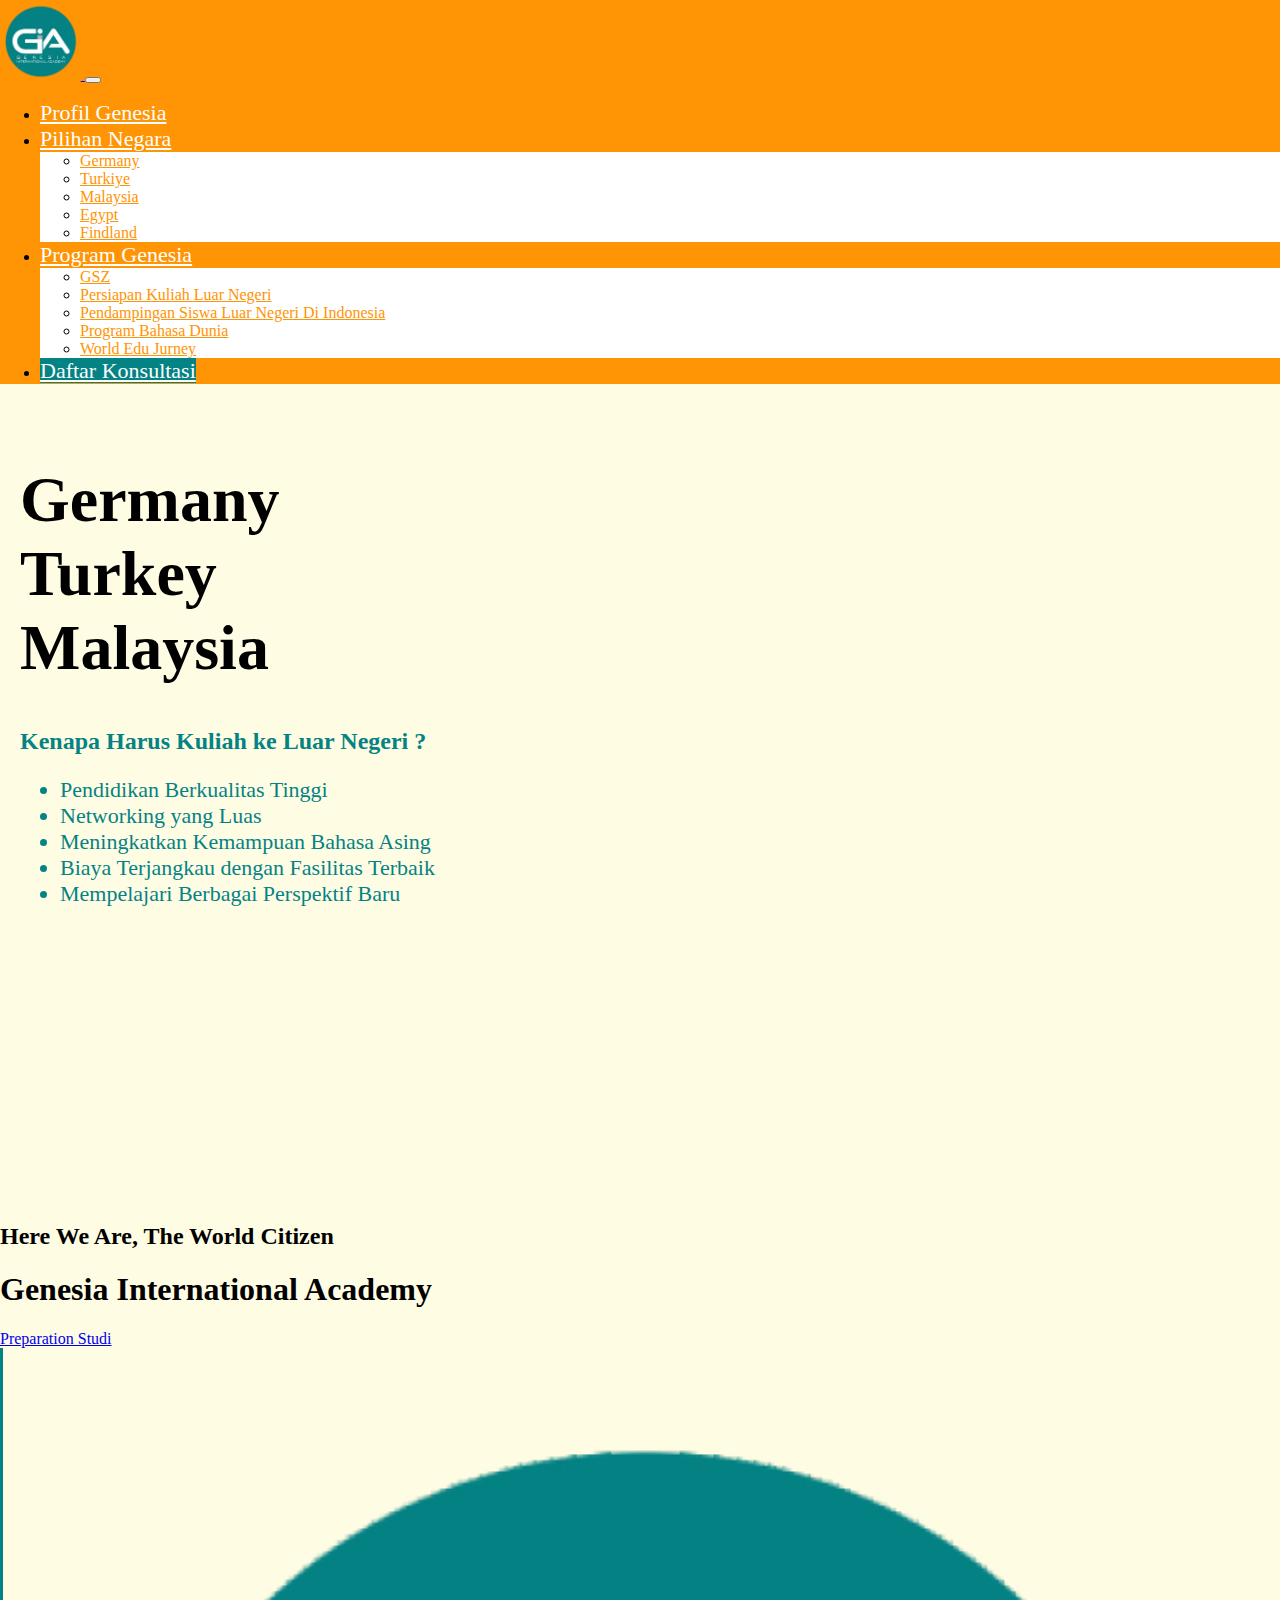
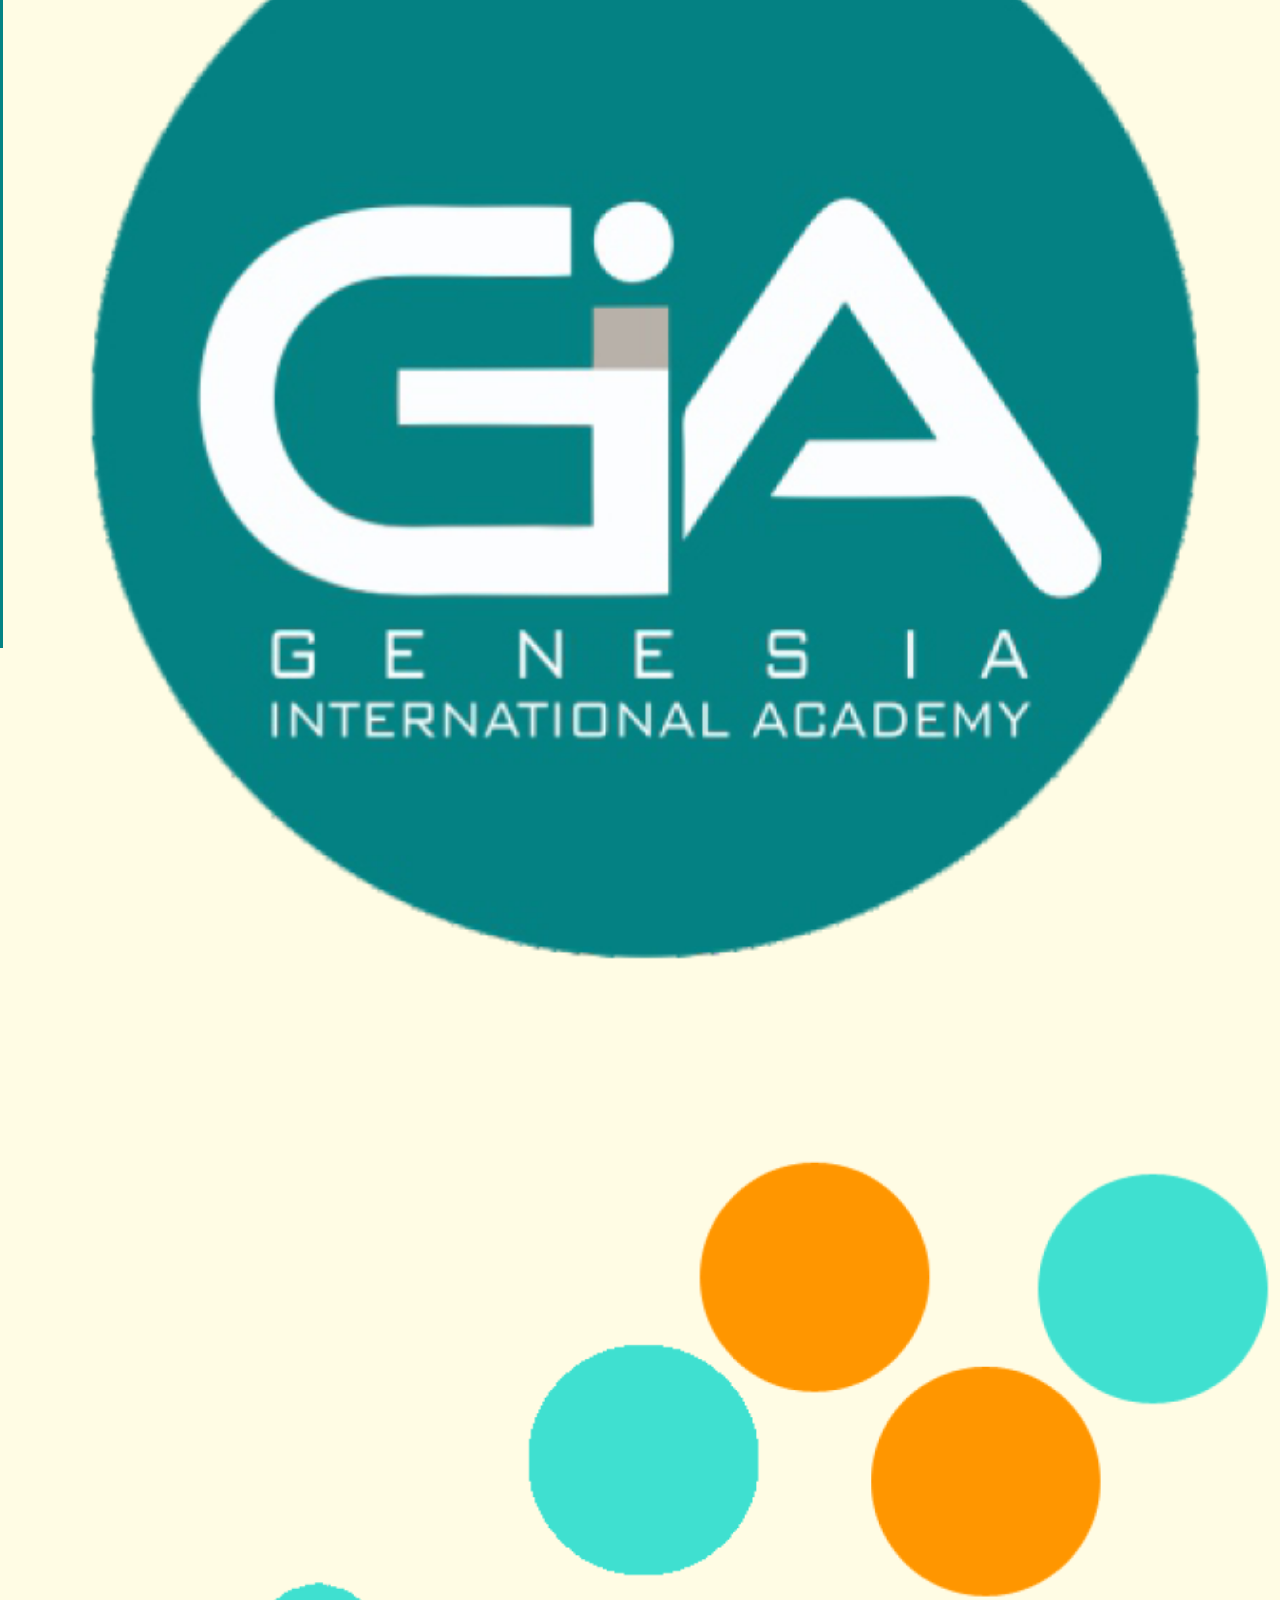
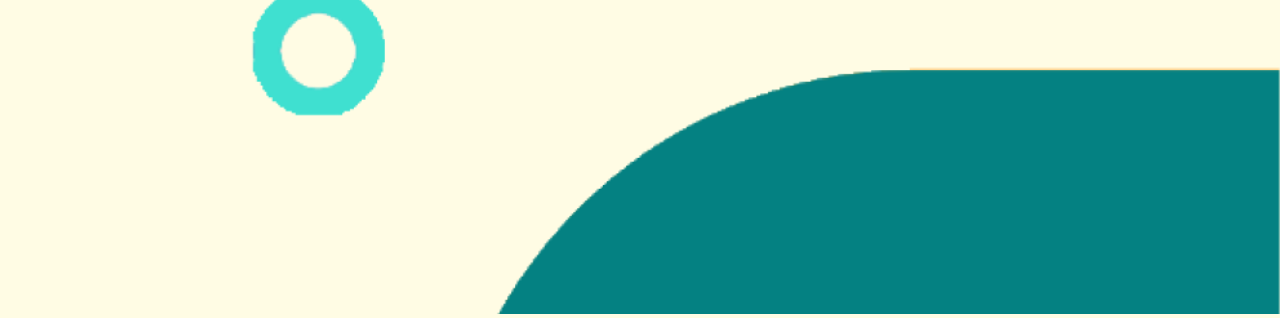
==== index.html @ ad926092 "First Commit" ====
<!DOCTYPE html>
<html lang="en">

<head>
    <meta charset="UTF-8">
    <meta name="viewport" content="width=device-width, initial-scale=1.0">
    <title>Genesis Education</title>
    <link rel="stylesheet" href="https://cdn.jsdelivr.net/npm/bootstrap@5.3.2/dist/css/bootstrap.min.css"
        integrity="sha384-T3c6CoIi6uLrA9TneNEoa7RxnatzjcDSCmG1MXxSR1GAsXEV/Dwwykc2MPK8M2HN" crossorigin="anonymous">
    <link rel="stylesheet" href="css/style.css">
</head>

<body>
    <!-- Navbar -->
    <nav class="navbar navbar-expand-lg navbar-light">
        <div class="container-fluid">
            <a class="navbar-brand" href="#">
                <img src="images/lOGO GIA(1).png" alt="Genesis Logo" style="height: 80px;">
            </a>
            <button class="navbar-toggler" type="button" data-bs-toggle="collapse" data-bs-target="#navbarNavDropdown"
                aria-controls="navbarNavDropdown" aria-expanded="false" aria-label="Toggle navigation">
                <span class="navbar-toggler-icon"></span>
            </button>
            <div class="collapse navbar-collapse" id="navbarNavDropdown">
                <ul class="navbar-nav ms-auto">
                    <li class="nav-item">
                        <a class="nav-link" href="#">Profil Genesia</a>
                    </li>
                    <li class="nav-item dropdown">
                        <a class="nav-link dropdown-toggle" href="#" id="navbarDropdownMenuLink" role="button"
                            data-bs-toggle="dropdown" aria-expanded="false">
                            Pilihan Negara
                        </a>
                        <ul class="dropdown-menu" aria-labelledby="navbarDropdownMenuLink">
                            <li><a class="dropdown-item" href="#">Germany</a></li>
                            <li><a class="dropdown-item" href="#">Turkiye</a></li>
                            <li><a class="dropdown-item" href="#">Malaysia</a></li>
                            <li><a class="dropdown-item" href="#">Egypt</a></li>
                            <li><a class="dropdown-item" href="#">Findland</a></li>
                        </ul>
                    </li>
                    <li class="nav-item dropdown">
                        <a class="nav-link dropdown-toggle" href="#" id="navbarDropdownMenuLink" role="button"
                            data-bs-toggle="dropdown" aria-expanded="false">
                            Program Genesia
                        </a>
                        <ul class="dropdown-menu" aria-labelledby="navbarDropdownMenuLink">
                            <li><a class="dropdown-item" href="#">GSZ</a></li>
                            <li><a class="dropdown-item" href="#">Persiapan Kuliah Luar Negeri</a></li>
                            <li><a class="dropdown-item" href="#">Pendampingan Siswa Luar Negeri Di Indonesia</a></li>
                            <li><a class="dropdown-item" href="#">Program Bahasa Dunia</a></li>
                            <li><a class="dropdown-item" href="#">World Edu Jurney</a></li>
                        </ul>
                    </li>
                    <li class="nav-item">
                        <a class="nav-link btn btn-warning text-dark" href="#">Daftar Konsultasi</a>
                    </li>
                </ul>
            </div>
        </div>
    </nav>

    <div class="content" style="width: 100vw;">
        <div class="main-section">
            <div class="container-fluid row d-flex flex-row align-items-center justify-content-center" style="width: 100;">
                <div class="col-md-6 d-flex align-items-center justify-content-center">
                    <h1 class="country-list  text-uppercase"><label
                            class="text-warning text-decoration-underline">Germany</label> <br> <label
                            class="text-danger text-decoration-underline">Turkey</label> <br> <label
                            class="text-primary text-decoration-underline">Malaysia</label></h1>
                </div>
                <div class="col-md-6 d-flex flex-column align-items-start justify-content-center" style="color: #048384;">
                    <h2><span class="text-warning">Kenapa Harus</span> Kuliah ke Luar Negeri <span
                            class="text-danger">?</span></h2>
                    <ul style="font-size: 22px;">
                        <li>Pendidikan Berkualitas Tinggi</li>
                        <li>Networking yang Luas</li>
                        <li>Meningkatkan Kemampuan Bahasa Asing</li>
                        <li>Biaya Terjangkau dengan Fasilitas Terbaik</li>
                        <li>Mempelajari Berbagai Perspektif Baru</li>
                    </ul>
                </div>
            </div>
        </div>
        <div class="section-container">
            <div class="container-fluid row" style="height: 100vh;">
                <!-- Text Content -->
                <div class="col-md-6 text-content d-flex flex-column justify-content-center align-items-center text-center ">
                    <h2>Here We Are, The World Citizen</h2>
                    <h1>Genesia International Academy</h1>
                    <a href="#" class="btn btn-lg btn-warning">Preparation Studi</a>
                </div>
                <div class="col-md-6" style="border-left: 3px solid #048384;">
                    <div class="row" style="height: 100vh;">
                        <div class="col-12 row">
                            <div class="col-md-6">
                                <img src="images/lOGO GIA(1).png" style="width: 100%;" alt="" srcset="">
                            </div>
                            <div class="col-md-6" style="background-color: #ff9404;">
                            </div>
                        </div>
                        <div class="col-12 row">
                            <div class="col-md-6" style="background-color: #048384;">
                            </div>
                            <div class="col-md-6">
                                <img src="images/ORNAMEN GIA.png" style="width: 100%; right: 0; bottom: 0;" alt="" srcset="">
                            </div>
                            
                        </div>
                    </div>
                </div>
            </div>
        </div>
    </div>
    <script src="https://cdn.jsdelivr.net/npm/@popperjs/core@2.10.2/dist/umd/popper.min.js"></script>
    <script src="https://cdn.jsdelivr.net/npm/bootstrap@5.3.2/dist/js/bootstrap.bundle.min.js"
        integrity="sha384-C6RzsynM9kWDrMNeT87bh95OGNyZPhcTNXj1NW7RuBCsyN/o0jlpcV8Qyq46cDfL"
        crossorigin="anonymous"></script>
</body>

</html>
---- css/style.css ----
@import url('https://fonts.googleapis.com/css2?family=Poppins:ital,wght@0,100;0,200;0,300;0,400;0,500;0,600;0,700;0,800;0,900;1,100;1,200;1,300;1,400;1,500;1,600;1,700;1,800;1,900&display=swap');
*{
}
body {
    background-color: #fffce4;
    margin: 0;
    padding: 0;
    overflow-x: hidden;
}

.navbar-nav .nav-link {
    color: white !important;
    font-size: 22px;
}

.header {
    background-color: #f8f9fa;
    padding: 20px;
}

.main-section {
    padding: 20px;
}
.main-section .container-fluid {
    min-height: 80vh;
    width: 100vw;
}

.country-list {
    font-size: 4em;
    font-weight: bold;
}

.highlight {
    color: #FF6600;
}

.navbar {
    background-color: #ff9404;
}

.dropdown-menu {
    background-color: #fff;
}

.dropdown-menu .dropdown-item {
    color: #ff9404 !important;
}

nav .btn-warning {
    background-color: #048384;
    color: black;
}

nav .btn-warning:hover {
    background-color: #478f8f;
    color: #f8f9fa;
}
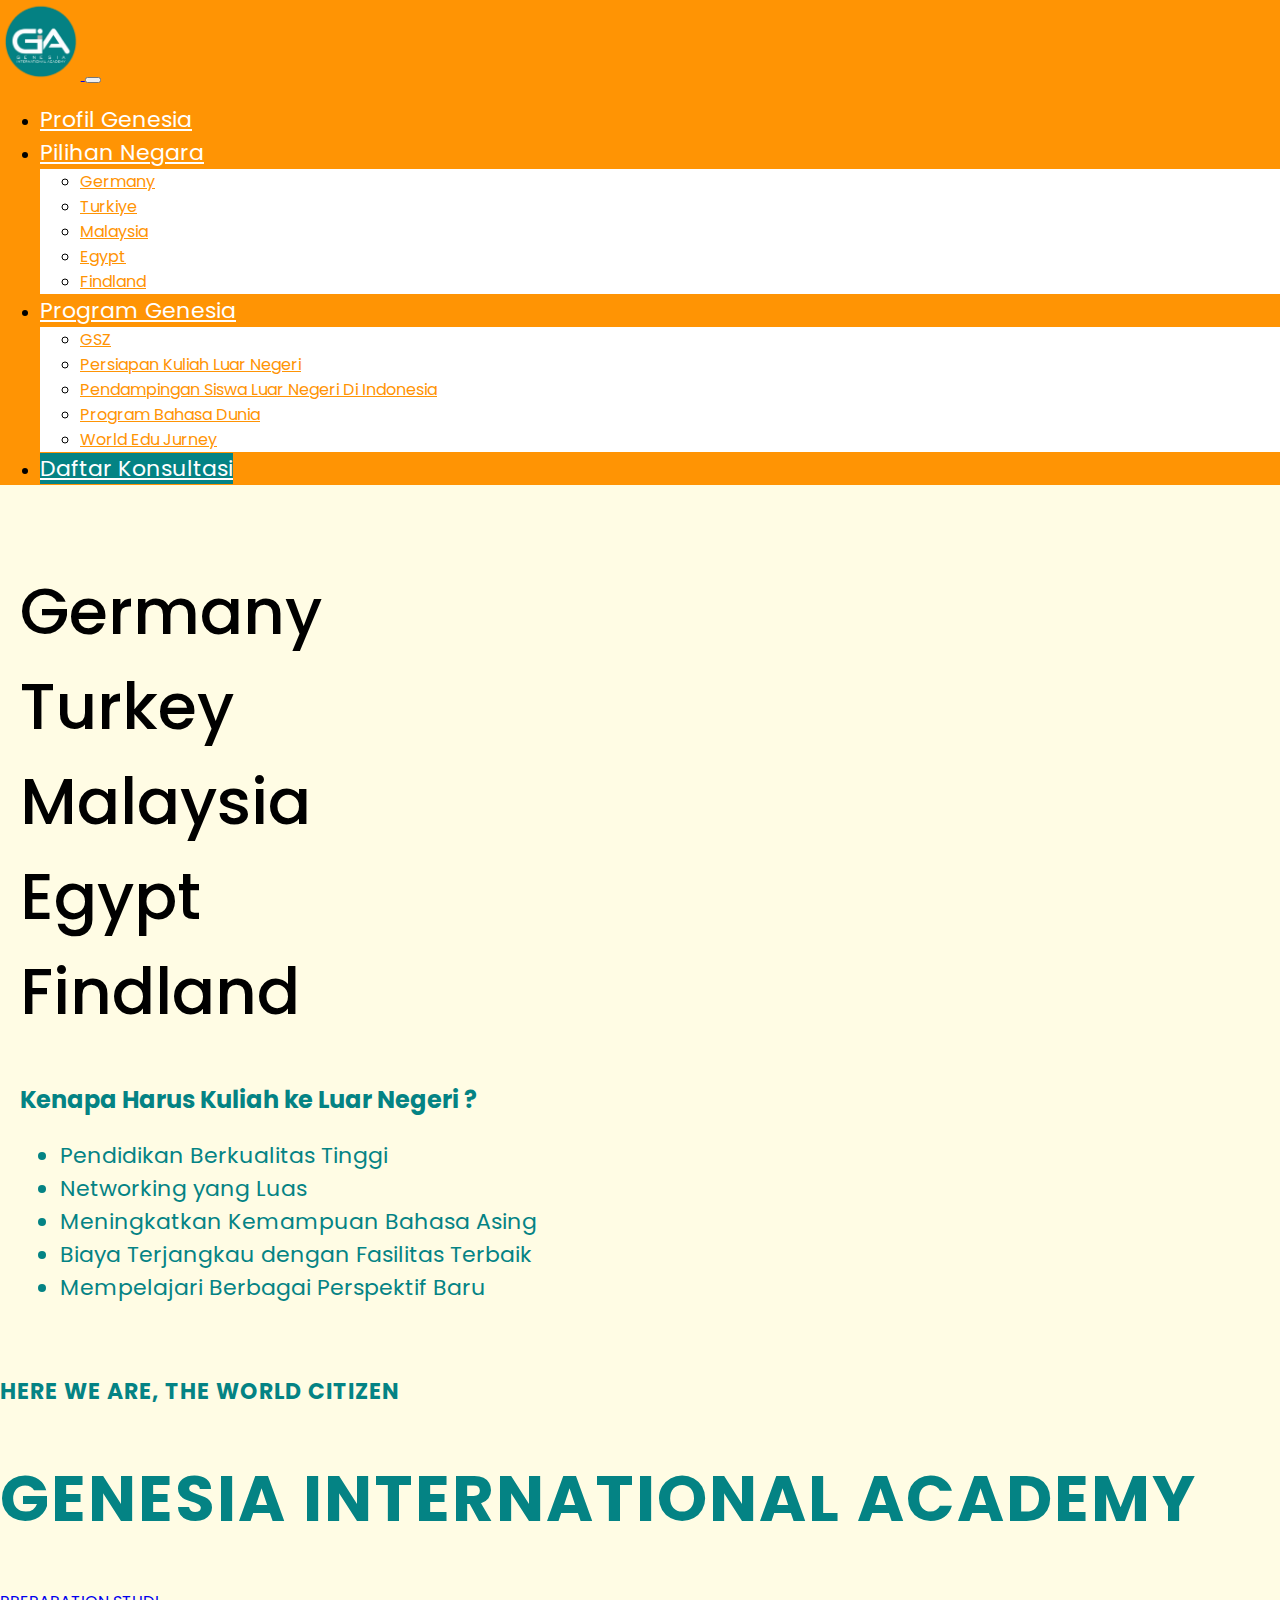
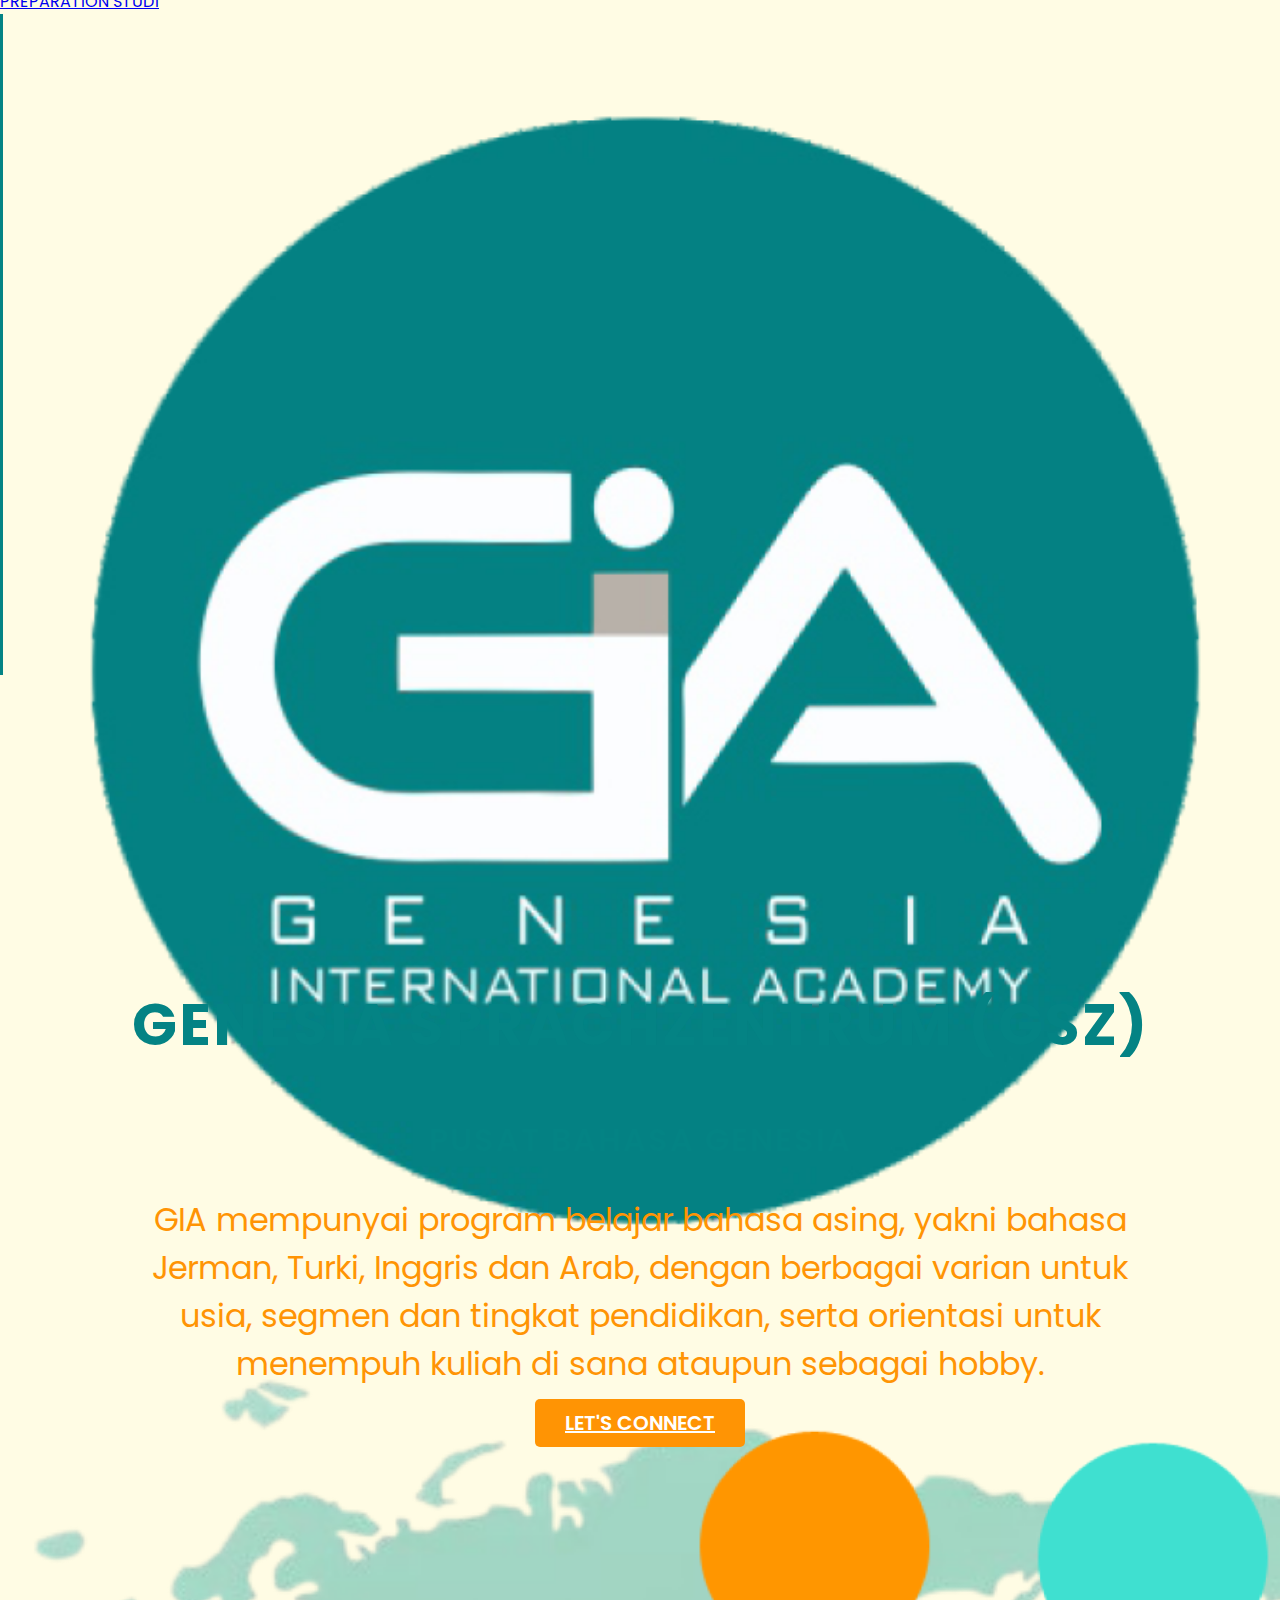
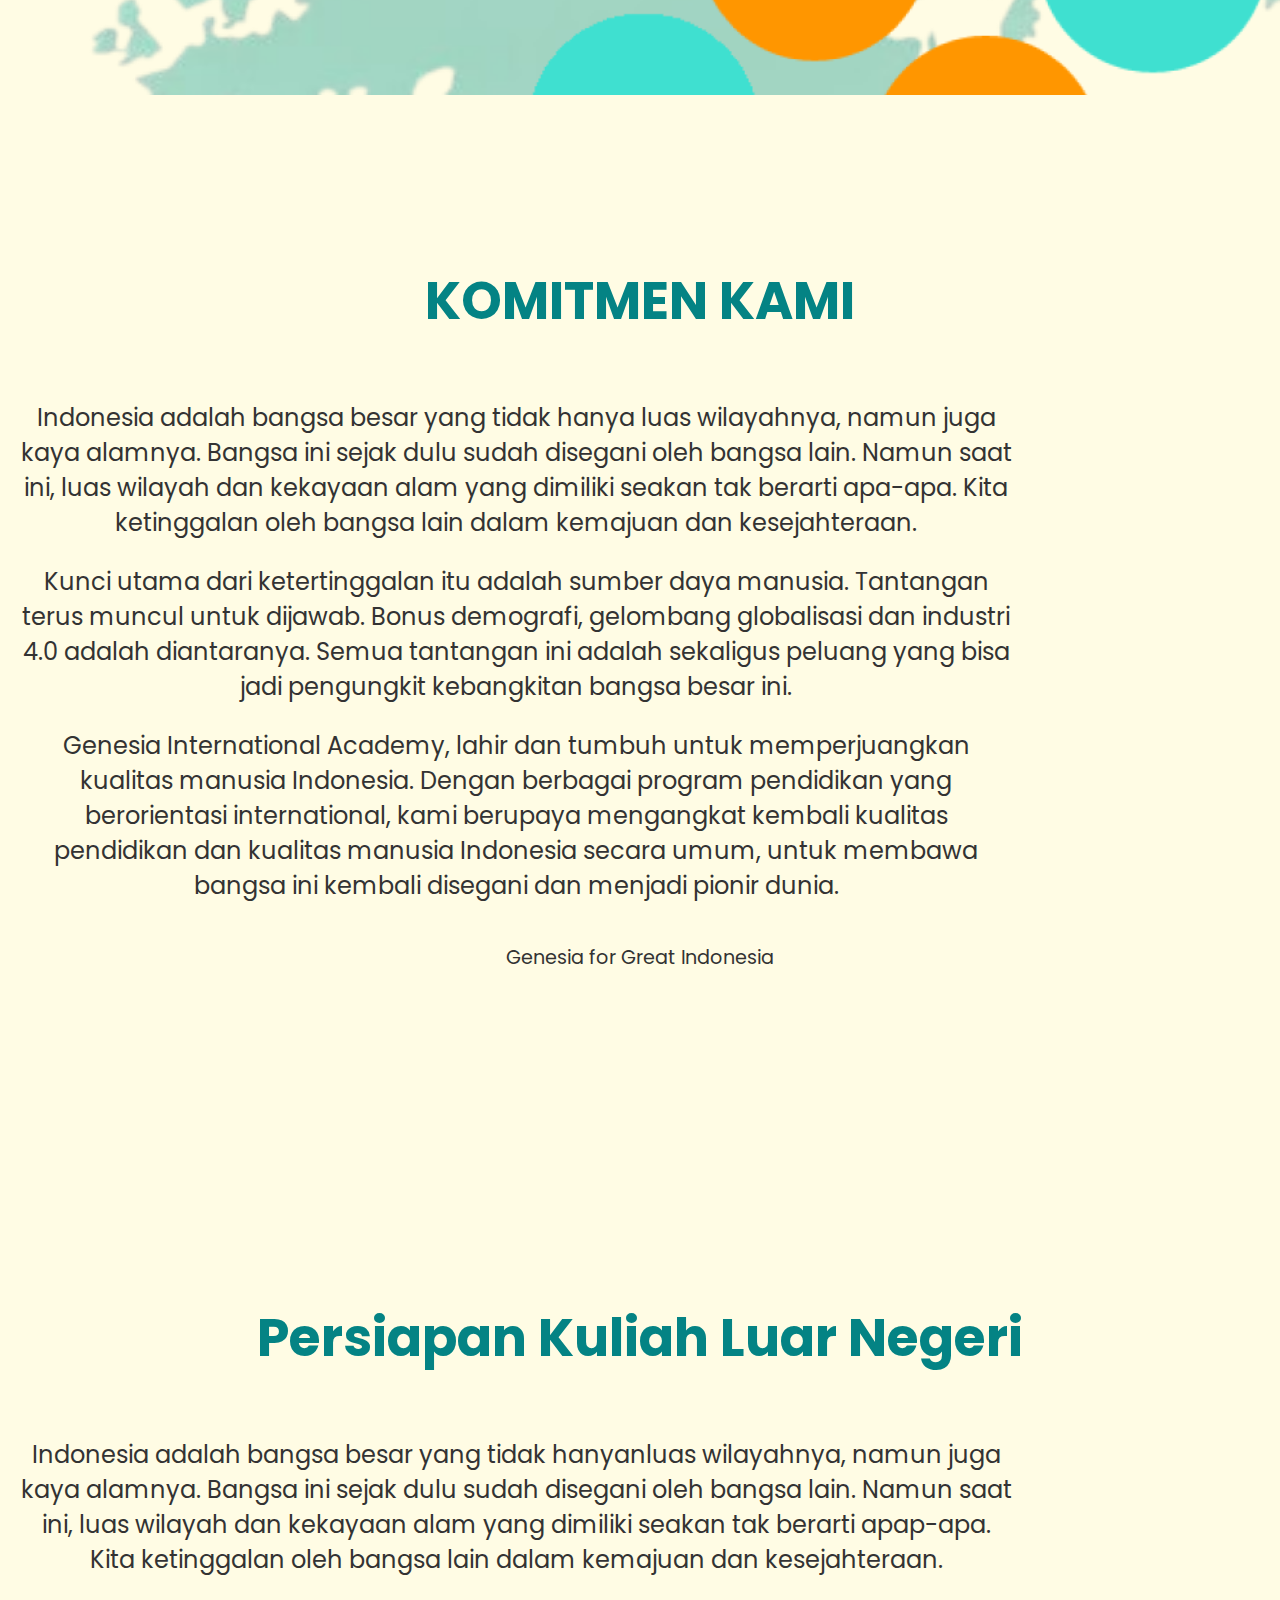
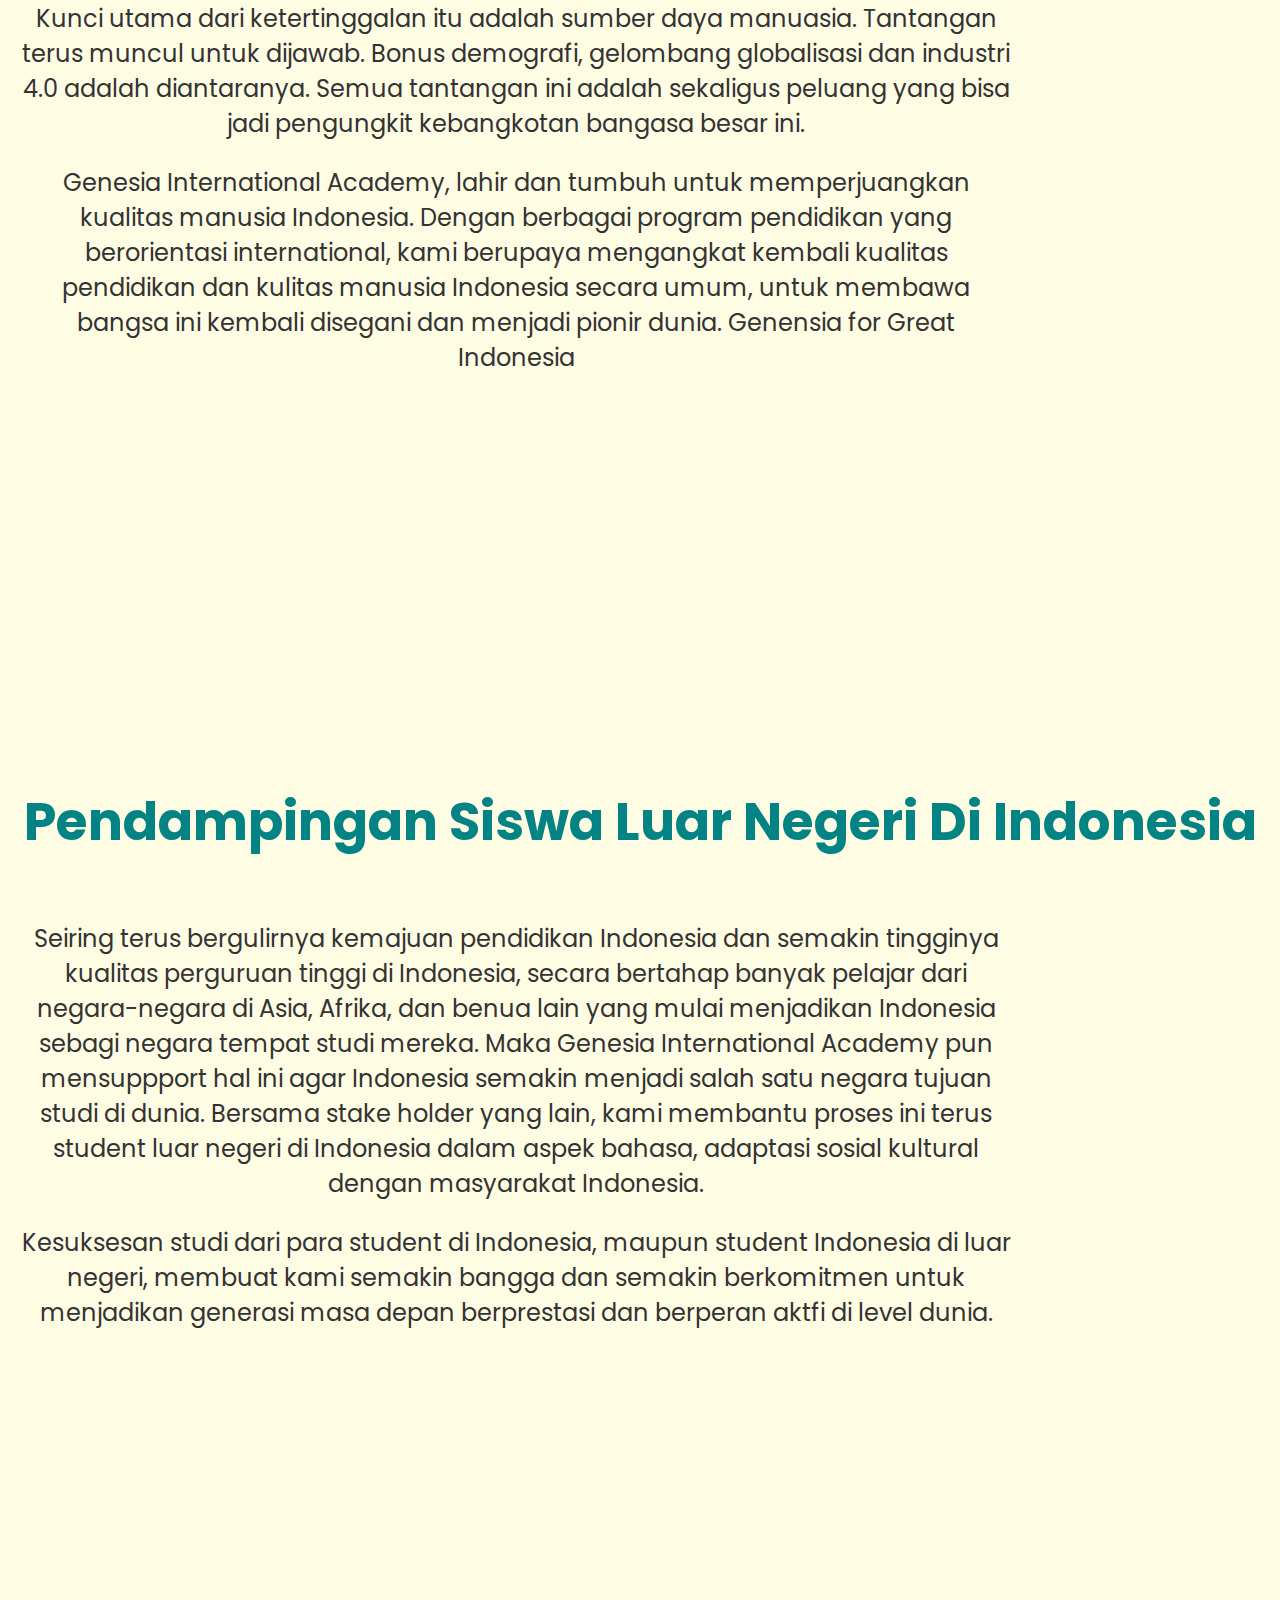
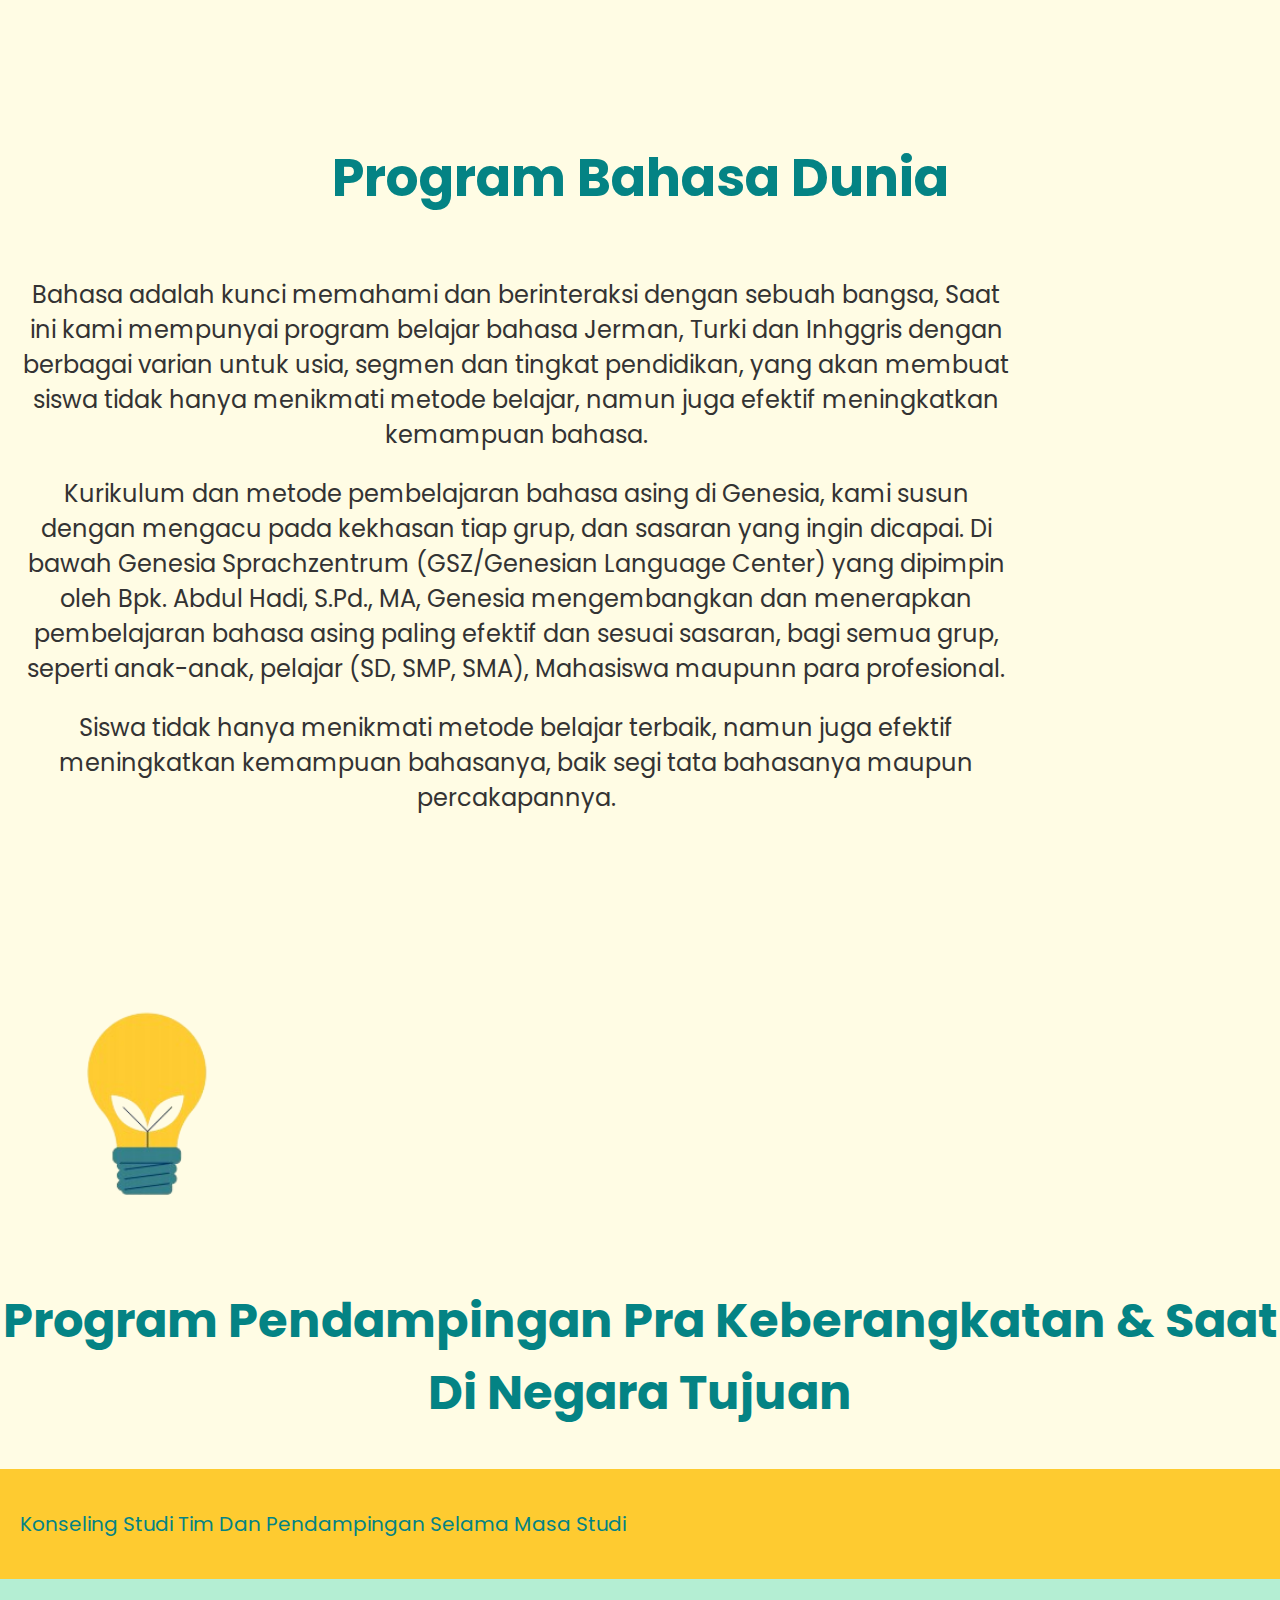
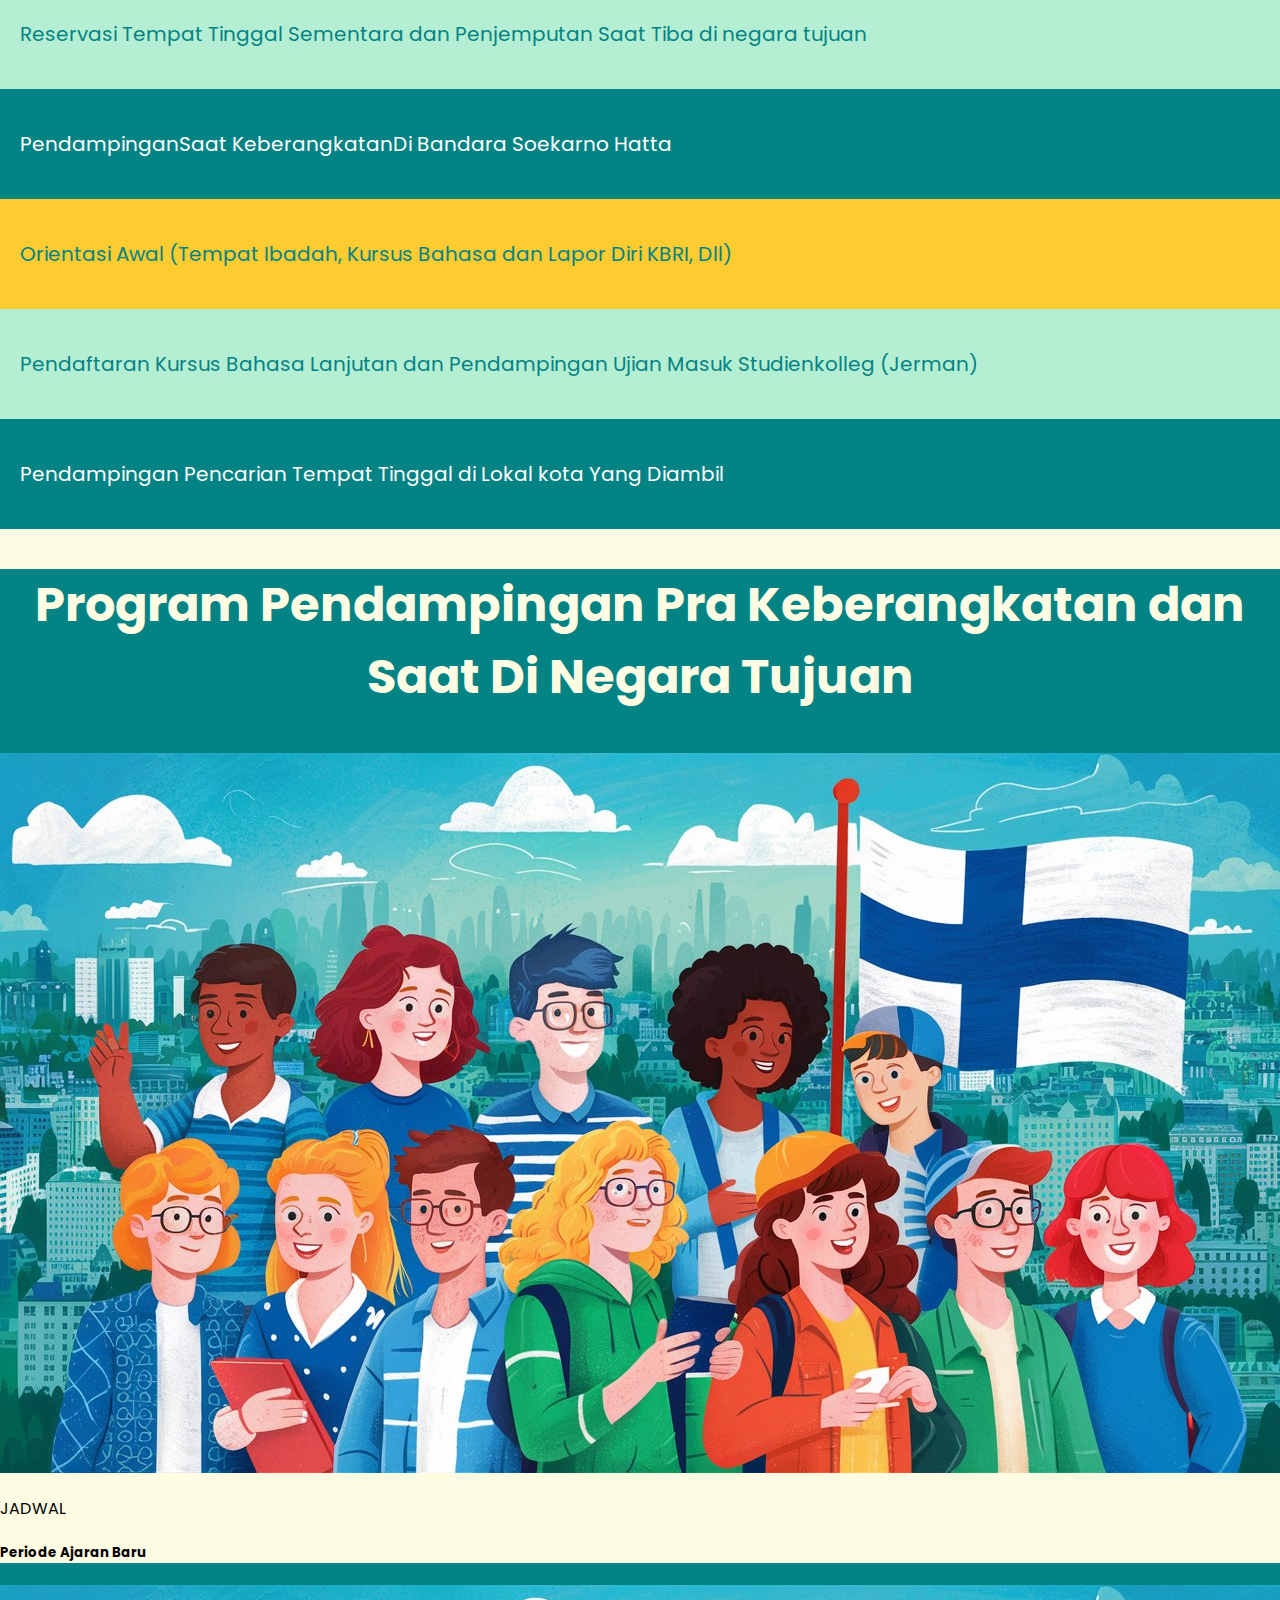
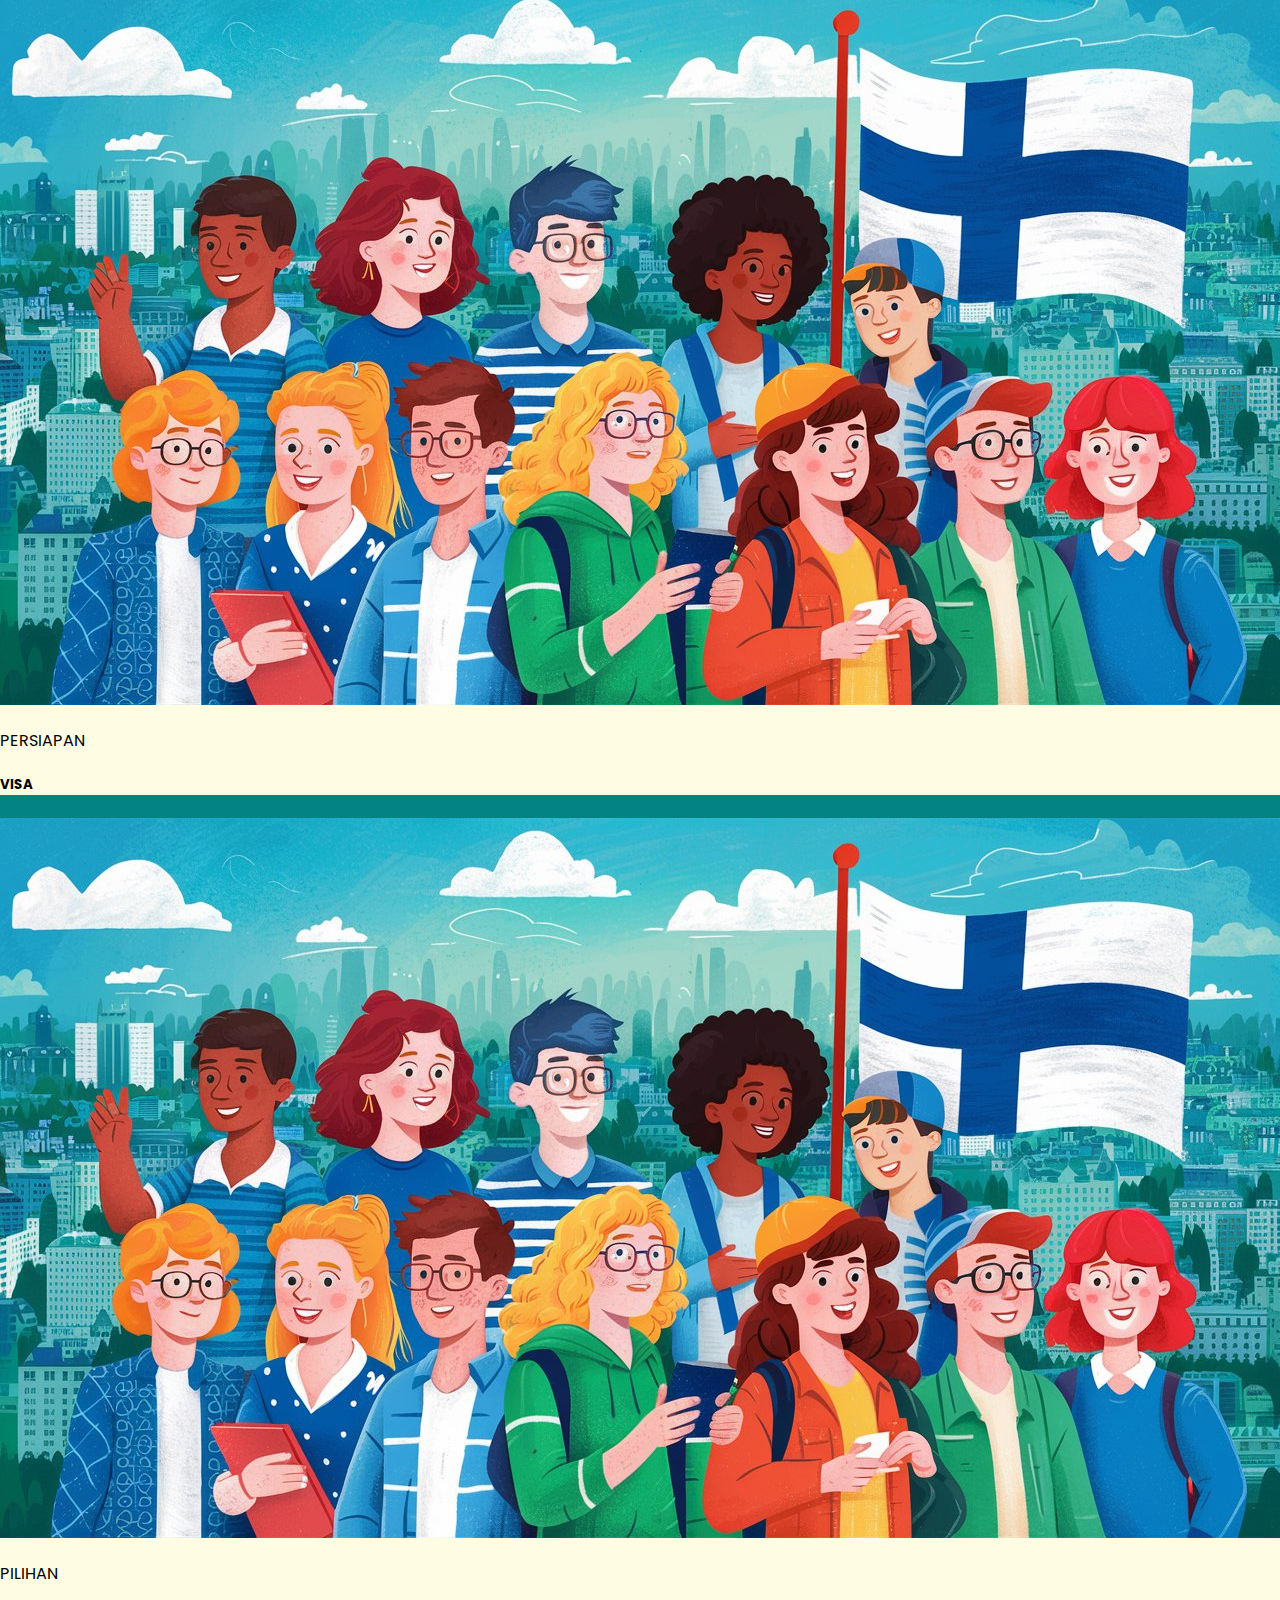
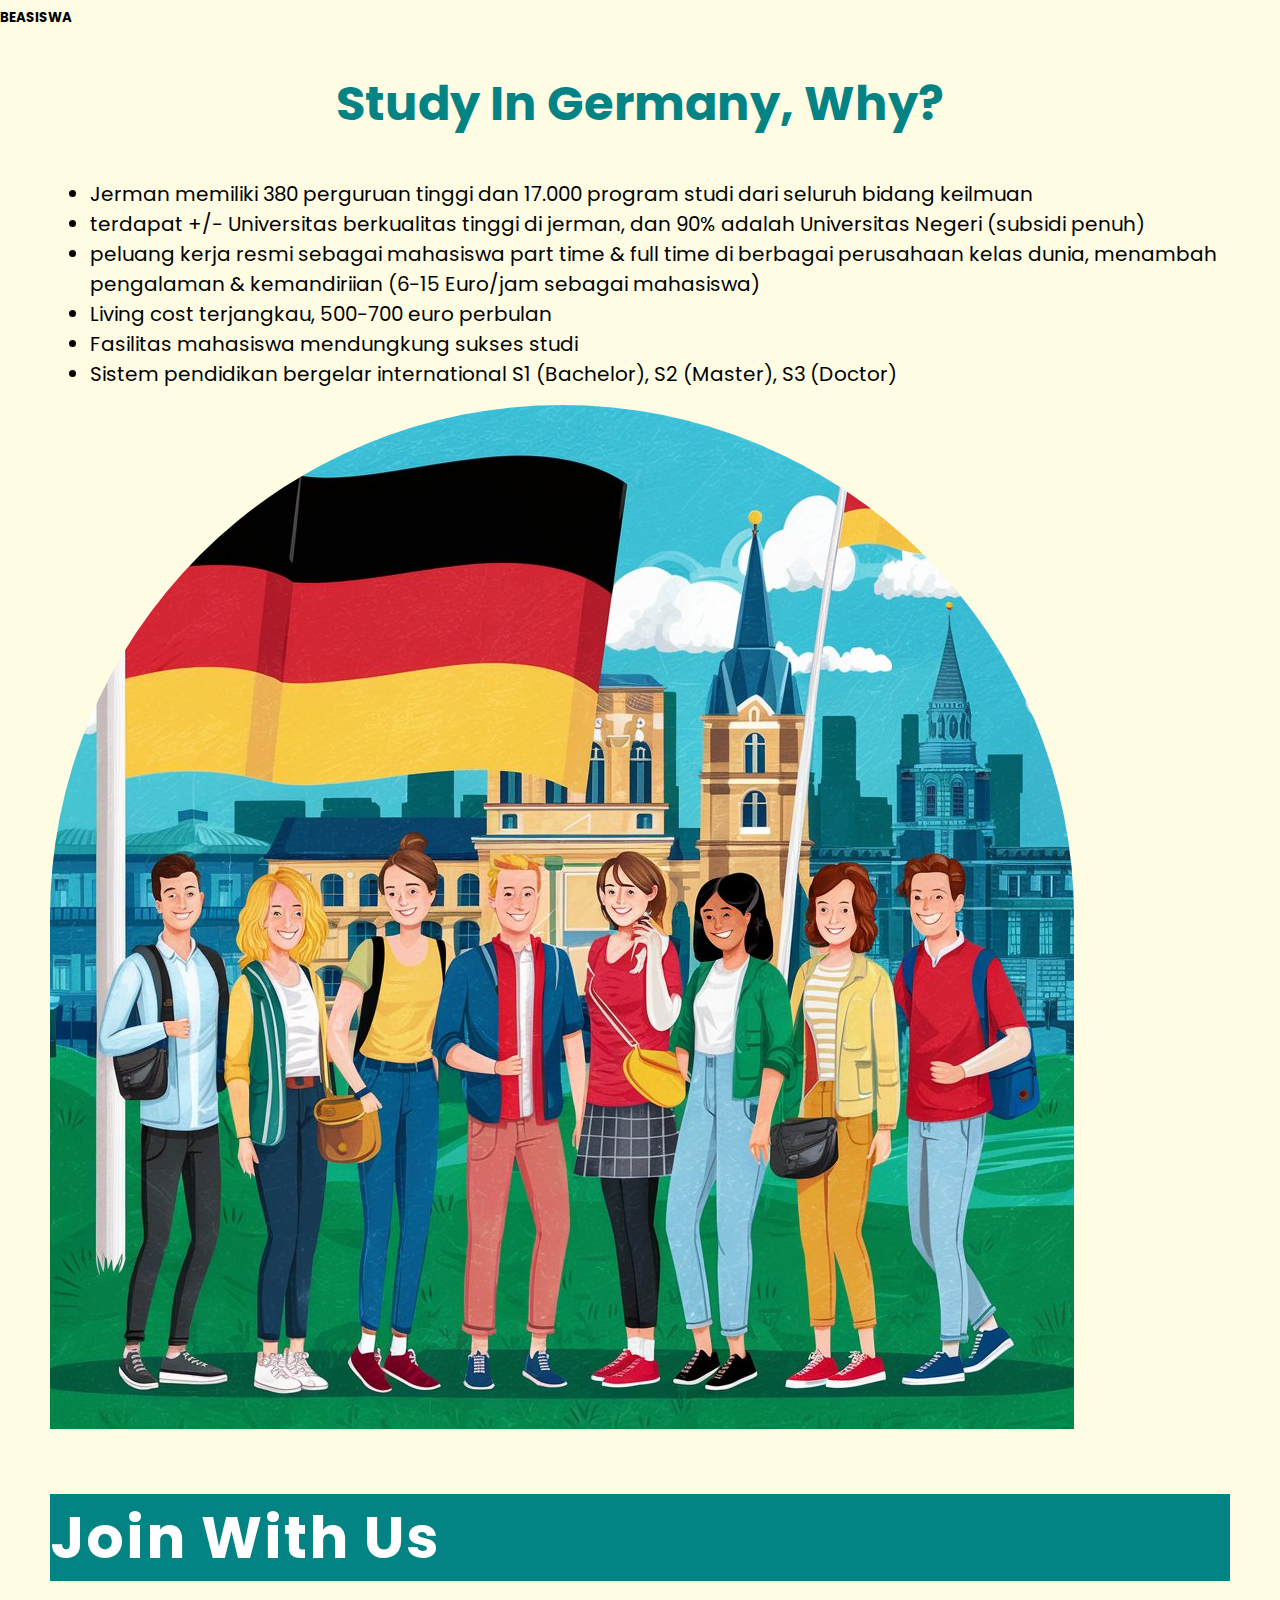
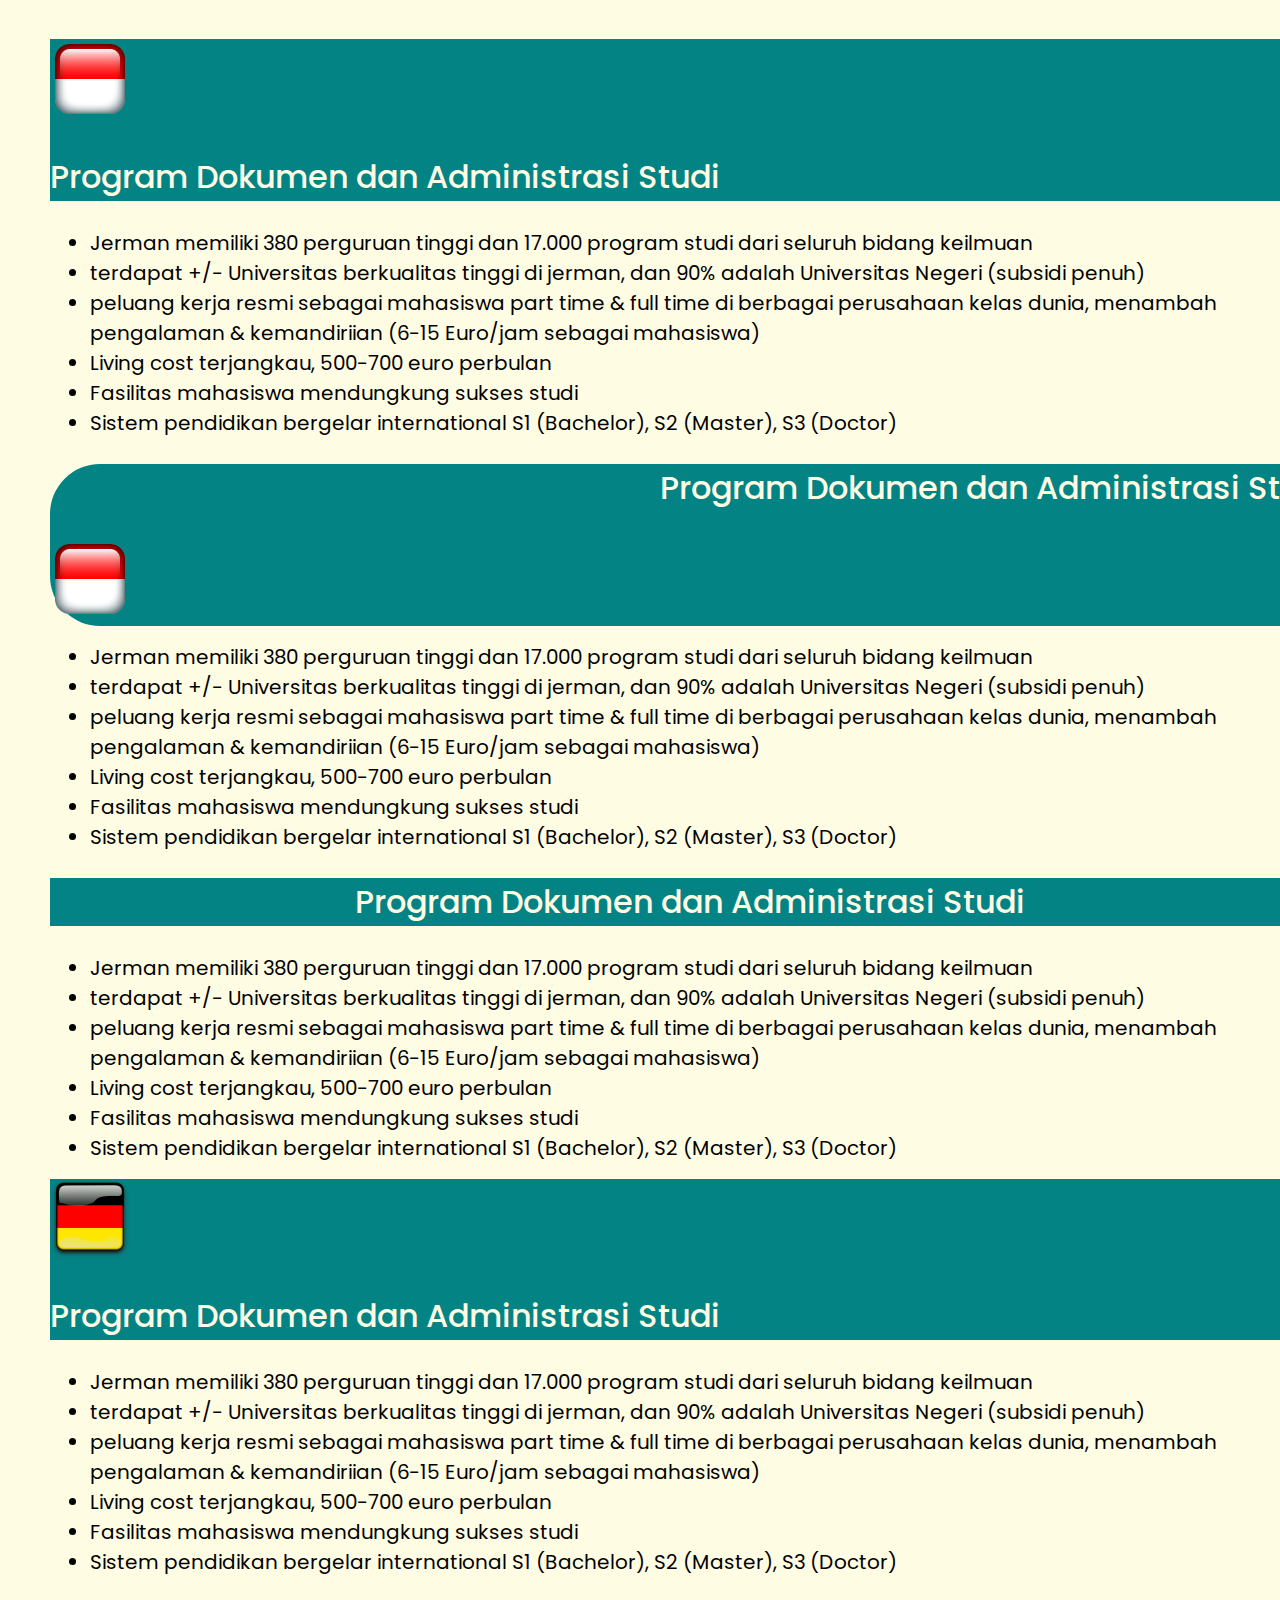
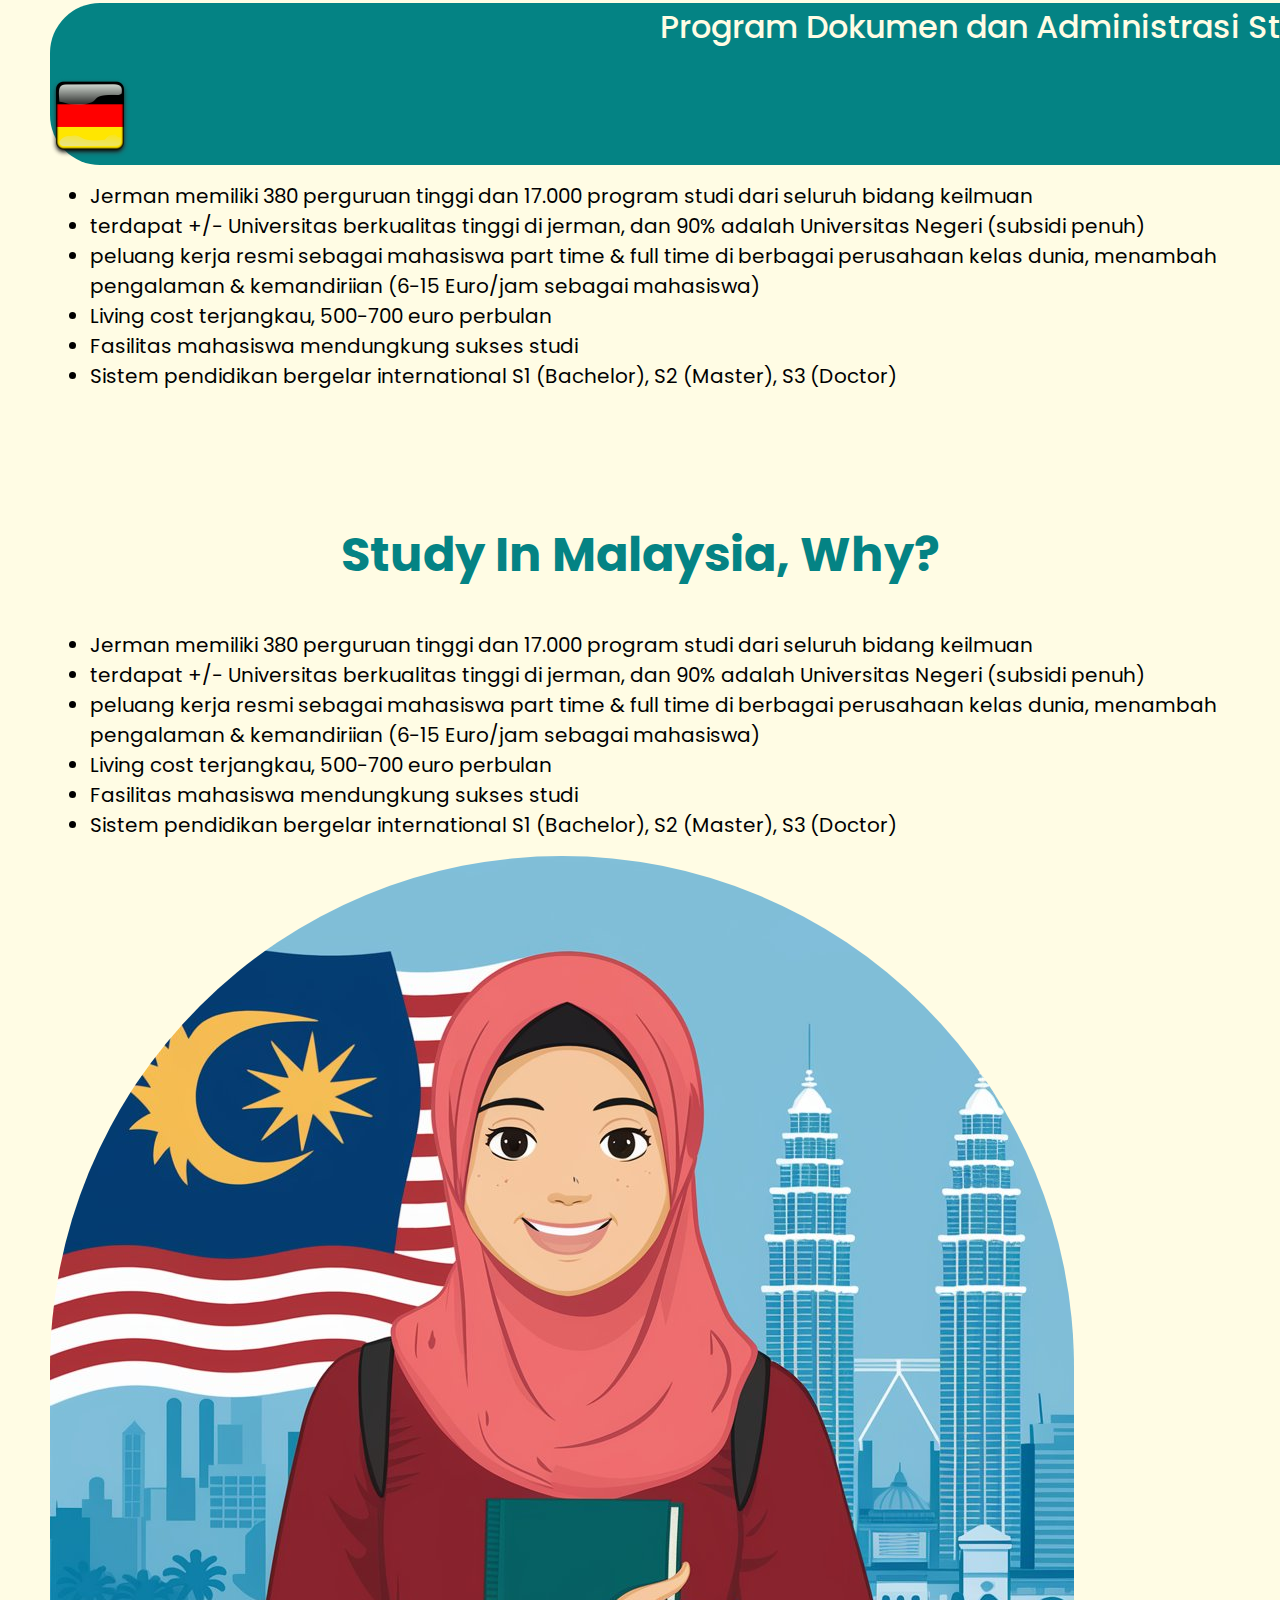
==== commit c3cf8e3a: "Update 20-05" ====
--- a/index.html
+++ b/index.html
@@ -1,121 +1,741 @@
 <!DOCTYPE html>
 <html lang="en">
 
-<head>
-    <meta charset="UTF-8">
-    <meta name="viewport" content="width=device-width, initial-scale=1.0">
-    <title>Genesis Education</title>
-    <link rel="stylesheet" href="https://cdn.jsdelivr.net/npm/bootstrap@5.3.2/dist/css/bootstrap.min.css"
-        integrity="sha384-T3c6CoIi6uLrA9TneNEoa7RxnatzjcDSCmG1MXxSR1GAsXEV/Dwwykc2MPK8M2HN" crossorigin="anonymous">
-    <link rel="stylesheet" href="css/style.css">
-</head>
-
-<body>
-    <!-- Navbar -->
-    <nav class="navbar navbar-expand-lg navbar-light">
-        <div class="container-fluid">
-            <a class="navbar-brand" href="#">
-                <img src="images/lOGO GIA(1).png" alt="Genesis Logo" style="height: 80px;">
-            </a>
-            <button class="navbar-toggler" type="button" data-bs-toggle="collapse" data-bs-target="#navbarNavDropdown"
-                aria-controls="navbarNavDropdown" aria-expanded="false" aria-label="Toggle navigation">
-                <span class="navbar-toggler-icon"></span>
-            </button>
-            <div class="collapse navbar-collapse" id="navbarNavDropdown">
-                <ul class="navbar-nav ms-auto">
-                    <li class="nav-item">
-                        <a class="nav-link" href="#">Profil Genesia</a>
-                    </li>
-                    <li class="nav-item dropdown">
-                        <a class="nav-link dropdown-toggle" href="#" id="navbarDropdownMenuLink" role="button"
-                            data-bs-toggle="dropdown" aria-expanded="false">
-                            Pilihan Negara
-                        </a>
-                        <ul class="dropdown-menu" aria-labelledby="navbarDropdownMenuLink">
-                            <li><a class="dropdown-item" href="#">Germany</a></li>
-                            <li><a class="dropdown-item" href="#">Turkiye</a></li>
-                            <li><a class="dropdown-item" href="#">Malaysia</a></li>
-                            <li><a class="dropdown-item" href="#">Egypt</a></li>
-                            <li><a class="dropdown-item" href="#">Findland</a></li>
+    <head>
+        <meta charset="UTF-8">
+        <meta name="viewport" content="width=device-width, initial-scale=1.0">
+        <title>Genesis Education</title>
+        <link rel="stylesheet"
+            href="https://cdn.jsdelivr.net/npm/bootstrap@5.3.2/dist/css/bootstrap.min.css"
+            integrity="sha384-T3c6CoIi6uLrA9TneNEoa7RxnatzjcDSCmG1MXxSR1GAsXEV/Dwwykc2MPK8M2HN"
+            crossorigin="anonymous">
+        <link rel="stylesheet" href="css/style.css">
+    </head>
+
+    <body>
+        <!-- Navbar -->
+        <nav class="navbar navbar-expand-lg navbar-light">
+            <div class="container-fluid">
+                <a class="navbar-brand" href="#">
+                    <img src="images/lOGO GIA(1).png" alt="Genesis Logo"
+                        style="height: 80px;">
+                </a>
+                <button class="navbar-toggler" type="button"
+                    data-bs-toggle="collapse"
+                    data-bs-target="#navbarNavDropdown"
+                    aria-controls="navbarNavDropdown" aria-expanded="false"
+                    aria-label="Toggle navigation">
+                    <span class="navbar-toggler-icon"></span>
+                </button>
+                <div class="collapse navbar-collapse" id="navbarNavDropdown">
+                    <ul class="navbar-nav ms-auto">
+                        <li class="nav-item">
+                            <a class="nav-link" href="#">Profil Genesia</a>
+                        </li>
+                        <li class="nav-item dropdown">
+                            <a class="nav-link dropdown-toggle" href="#"
+                                id="navbarDropdownMenuLink" role="button"
+                                data-bs-toggle="dropdown" aria-expanded="false">
+                                Pilihan Negara
+                            </a>
+                            <ul class="dropdown-menu"
+                                aria-labelledby="navbarDropdownMenuLink">
+                                <li><a class="dropdown-item" href="germany.html">Germany</a></li>
+                                <li><a class="dropdown-item" href="#">Turkiye</a></li>
+                                <li><a class="dropdown-item" href="#">Malaysia</a></li>
+                                <li><a class="dropdown-item" href="#">Egypt</a></li>
+                                <li><a class="dropdown-item" href="#">Findland</a></li>
+                            </ul>
+                        </li>
+                        <li class="nav-item dropdown">
+                            <a class="nav-link dropdown-toggle" href="#"
+                                id="navbarDropdownMenuLink" role="button"
+                                data-bs-toggle="dropdown" aria-expanded="false">
+                                Program Genesia
+                            </a>
+                            <ul class="dropdown-menu"
+                                aria-labelledby="navbarDropdownMenuLink">
+                                <li><a class="dropdown-item" href="#">GSZ</a></li>
+                                <li><a class="dropdown-item" href="#">Persiapan
+                                        Kuliah Luar Negeri</a></li>
+                                <li><a class="dropdown-item" href="#">Pendampingan
+                                        Siswa Luar Negeri Di Indonesia</a></li>
+                                <li><a class="dropdown-item" href="#">Program
+                                        Bahasa Dunia</a></li>
+                                <li><a class="dropdown-item" href="#">World Edu
+                                        Jurney</a></li>
+                            </ul>
+                        </li>
+                        <li class="nav-item">
+                            <a class="nav-link btn btn-warning text-dark"
+                                href="#">Daftar Konsultasi</a>
+                        </li>
+                    </ul>
+                </div>
+            </div>
+        </nav>
+
+        <div class="content" style="width: 100vw;">
+            <div class="main-section">
+                <div class="container-fluid row d-flex flex-row align-items-center justify-content-center"
+                    style="width: 100;">
+                    <div class="col-md-6 d-flex align-items-center justify-content-center">
+                        <h1 class="country-list text-uppercase"><label
+                                class="text-warning text-decoration-underline">Germany</label>
+                            <br> <label
+                                class="text-danger text-decoration-underline">Turkey</label>
+                            <br> <label class="text-primary text-decoration-underline">Malaysia</label>
+                            <br> <label class="text-danger text-decoration-underline">Egypt</label>
+                            <br> <label class="text-warning text-decoration-underline">Findland</label>
+                        </h1>
+                    </div>
+                    <div class="col-md-6 d-flex flex-column align-items-start justify-content-center text-banner" style="color: #048384;">
+                        <h2 class="title-mobile-center "><span class="text-warning">Kenapa Harus</span>
+                            Kuliah ke Luar Negeri <span
+                                class="text-danger">?</span></h2>
+                        <ul style="font-size: 22px;">
+                            <li>Pendidikan Berkualitas Tinggi</li>
+                            <li>Networking yang Luas</li>
+                            <li>Meningkatkan Kemampuan Bahasa Asing</li>
+                            <li>Biaya Terjangkau dengan Fasilitas Terbaik</li>
+                            <li>Mempelajari Berbagai Perspektif Baru</li>
                         </ul>
-                    </li>
-                    <li class="nav-item dropdown">
-                        <a class="nav-link dropdown-toggle" href="#" id="navbarDropdownMenuLink" role="button"
-                            data-bs-toggle="dropdown" aria-expanded="false">
-                            Program Genesia
-                        </a>
-                        <ul class="dropdown-menu" aria-labelledby="navbarDropdownMenuLink">
-                            <li><a class="dropdown-item" href="#">GSZ</a></li>
-                            <li><a class="dropdown-item" href="#">Persiapan Kuliah Luar Negeri</a></li>
-                            <li><a class="dropdown-item" href="#">Pendampingan Siswa Luar Negeri Di Indonesia</a></li>
-                            <li><a class="dropdown-item" href="#">Program Bahasa Dunia</a></li>
-                            <li><a class="dropdown-item" href="#">World Edu Jurney</a></li>
-                        </ul>
-                    </li>
-                    <li class="nav-item">
-                        <a class="nav-link btn btn-warning text-dark" href="#">Daftar Konsultasi</a>
-                    </li>
-                </ul>
+                    </div>
+                </div>
             </div>
+            <!-- here We Are Section -->
+            <div class="section-container here-we-are">
+                <div class="container-fluid row" style="height: 100vh; width:100vw">
+                    <!-- Text Content -->
+                    <div
+                        class="col-md-6 text-content d-flex flex-column justify-content-center align-items-center text-center ">
+                        <h4>Here We Are, The World Citizen</h4>
+                        <h1>Genesia International Academy</h1>
+                        <a href="#" class="btn btn-lg btn-warning">Preparation
+                            Studi</a>
+                    </div>
+                    <div class="col-md-6"
+                        style="border-left: 3px solid #048384;">
+                        <div class="row" style="height: 100vh;">
+                            <div class="col-12 row">
+                                <div class="col-md-6">
+                                    <img src="images/lOGO GIA(1).png"
+                                        style="width: 100%;" alt srcset>
+                                </div>
+                                <div class="col-md-6 mobile-none"
+                                    style="background-color: #ff9404;">
+                                </div>
+                            </div>
+                            <div class="col-12 row mobile-none">
+                                <div class="col-md-6"
+                                    style="background-color: #048384;">
+                                </div>
+                                <div
+                                    class="col-md-6 d-flex justify-content-center mobile-none">
+                                    <img src="images/ORNAMEN GIA.png"
+                                        style="width: 100%; height: 100%; object-fit: cover;"
+                                        alt srcset>
+                                </div>
+
+                            </div>
+                        </div>
+                    </div>
+                </div>
+            </div>
+
+            <!-- Section GSZ -->
+            <section class="section-gsz">
+                <div class="container-fluid">
+                    <h2>GENESIA SPRACHZENTRUM (GSZ)</h2>
+                    <h3 class="mb-5">PUSAT BAHASA GENESIA</h3>
+                    <p class="mb-5">GIA mempunyai program belajar bahasa asing,
+                        yakni bahasa
+                        Jerman, Turki, Inggris dan Arab, dengan berbagai varian
+                        untuk usia, segmen dan tingkat pendidikan, serta
+                        orientasi untuk menempuh kuliah di sana ataupun sebagai
+                        hobby.</p>
+                    <a href="#" class="btn-connect">Let's Connect</a>
+                </div>
+            </section>
+
+            <!-- Section Komitment -->
+
+            <section class="section-commitment">
+                <div class="container-fluid d-flex justify-content-center flex-column align-items-center">
+                    <h2 class="commitment-heading">KOMITMEN KAMI</h2>
+                    <p class="commitment-description">
+                        Indonesia adalah bangsa besar yang tidak hanya luas
+                        wilayahnya, namun juga kaya alamnya. Bangsa ini sejak
+                        dulu sudah disegani oleh bangsa lain. Namun saat ini,
+                        luas wilayah dan kekayaan alam yang dimiliki seakan tak
+                        berarti apa-apa. Kita ketinggalan oleh bangsa lain dalam
+                        kemajuan dan kesejahteraan.
+                    </p>
+                    <p class="commitment-description">
+                        Kunci utama dari ketertinggalan itu adalah sumber daya
+                        manusia. Tantangan terus muncul untuk dijawab. Bonus
+                        demografi, gelombang globalisasi dan industri 4.0 adalah
+                        diantaranya. Semua tantangan ini adalah sekaligus
+                        peluang yang bisa jadi pengungkit kebangkitan bangsa
+                        besar ini.
+                    </p>
+                    <p class="commitment-description">
+                        Genesia International Academy, lahir dan tumbuh untuk
+                        memperjuangkan kualitas manusia Indonesia. Dengan
+                        berbagai program pendidikan yang berorientasi
+                        international, kami berupaya mengangkat kembali kualitas
+                        pendidikan dan kualitas manusia Indonesia secara umum,
+                        untuk membawa bangsa ini kembali disegani dan menjadi
+                        pionir dunia.
+                    </p>
+                    <p class="commitment-signature">Genesia for Great Indonesia</p>
+                </div>
+            </section>
+
+            <!-- Section Persiapan Kuliah Luar negeri -->
+
+            <section class="section-commitment">
+                <div
+                    class="container-fluid d-flex justify-content-center flex-column align-items-center">
+                    <h2 class="commitment-heading justify-content-start">Persiapan
+                        Kuliah Luar Negeri</h2>
+                    <p class="commitment-description">
+                        Indonesia adalah bangsa besar yang tidak hanyanluas
+                        wilayahnya, namun juga kaya alamnya. Bangsa ini sejak
+                        dulu sudah disegani oleh bangsa lain. Namun saat ini,
+                        luas wilayah dan kekayaan alam yang dimiliki seakan tak
+                        berarti apap-apa. Kita ketinggalan oleh bangsa lain
+                        dalam kemajuan dan kesejahteraan.
+                    </p>
+                    <p class="commitment-description">
+                        Kunci utama dari ketertinggalan itu adalah sumber daya
+                        manuasia. Tantangan terus muncul untuk dijawab. Bonus
+                        demografi, gelombang globalisasi dan industri 4.0 adalah
+                        diantaranya. Semua tantangan ini adalah sekaligus
+                        peluang yang bisa jadi pengungkit kebangkotan bangasa
+                        besar ini.
+                    </p>
+                    <p class="commitment-description">
+                        Genesia International Academy, lahir dan tumbuh untuk
+                        memperjuangkan kualitas manusia Indonesia. Dengan
+                        berbagai program pendidikan yang berorientasi
+                        international, kami berupaya mengangkat kembali kualitas
+                        pendidikan dan kulitas manusia Indonesia secara umum,
+                        untuk membawa bangsa ini kembali disegani dan menjadi
+                        pionir dunia.
+                        Genensia for Great Indonesia
+                    </p>
+                </div>
+            </section>
+
+            <section class="section-commitment">
+                <div
+                    class="container-fluid d-flex justify-content-center flex-column align-items-center">
+                    <h2 class="commitment-heading justify-content-start">Pendampingan
+                        Siswa Luar Negeri Di Indonesia</h2>
+                    <p class="commitment-description">
+                        Seiring terus bergulirnya kemajuan pendidikan Indonesia
+                        dan semakin tingginya kualitas perguruan tinggi di
+                        Indonesia, secara bertahap banyak pelajar dari
+                        negara-negara di Asia, Afrika, dan benua lain yang mulai
+                        menjadikan Indonesia sebagi negara tempat studi mereka.
+                        Maka Genesia International Academy pun mensuppport hal
+                        ini agar Indonesia semakin menjadi salah satu negara
+                        tujuan studi di dunia. Bersama stake holder yang lain,
+                        kami membantu proses ini terus student luar negeri di
+                        Indonesia dalam aspek bahasa, adaptasi sosial kultural
+                        dengan masyarakat Indonesia.
+                    </p>
+                    <p class="commitment-description">
+                        Kesuksesan studi dari para student di Indonesia, maupun
+                        student Indonesia di luar negeri, membuat kami semakin
+                        bangga dan semakin berkomitmen untuk menjadikan generasi
+                        masa depan berprestasi dan berperan aktfi di level
+                        dunia.
+                    </p>
+                </div>
+            </section>
+            <section class="section-commitment">
+                <div
+                    class="container-fluid d-flex justify-content-center flex-column align-items-center">
+                    <h2 class="commitment-heading justify-content-start">Program
+                        Bahasa Dunia</h2>
+                    <p class="commitment-description">
+                        Bahasa adalah kunci memahami dan berinteraksi dengan
+                        sebuah bangsa, Saat ini kami mempunyai program belajar
+                        bahasa Jerman, Turki dan Inhggris dengan berbagai varian
+                        untuk usia, segmen dan tingkat pendidikan, yang akan
+                        membuat siswa tidak hanya menikmati metode belajar,
+                        namun juga efektif meningkatkan kemampuan bahasa.
+                    </p>
+                    <p class="commitment-description">
+                        Kurikulum dan metode pembelajaran bahasa asing di
+                        Genesia, kami susun dengan mengacu pada kekhasan tiap
+                        grup, dan sasaran yang ingin dicapai. Di bawah Genesia
+                        Sprachzentrum (GSZ/Genesian Language Center) yang
+                        dipimpin oleh Bpk. Abdul Hadi, S.Pd., MA, Genesia
+                        mengembangkan dan menerapkan pembelajaran bahasa asing
+                        paling efektif dan sesuai sasaran, bagi semua grup,
+                        seperti anak-anak, pelajar (SD, SMP, SMA), Mahasiswa
+                        maupunn para profesional.
+                    </p>
+                    <p class="commitment-description">
+                        Siswa tidak hanya menikmati metode belajar terbaik,
+                        namun juga efektif meningkatkan kemampuan bahasanya,
+                        baik segi tata bahasanya maupun percakapannya.
+                    </p>
+                </div>
+            </section>
+
+            <section
+                class="section-program-pendampingan d-flex justify-content-center align-items-center">
+                <div class="container-fluid p-5">
+                    <div class="row">
+                        <div class="col-md-6">
+                            <div
+                                class="row d-flex align-items-center justify-content-center">
+                                <div
+                                    class="col-md-12 d-flex align-items-center justify-content-center">
+                                    <img src="images/lamp.png" alt srcset
+                                        style="width: 300px;">
+                                </div>
+                                <div
+                                    class="col-md-12 d-flex align-items-center justify-content-center">
+                                    <h2 class="heading">Program Pendampingan Pra
+                                        Keberangkatan & Saat Di Negara Tujuan</h2>
+                                </div>
+                            </div>
+                        </div>
+                        <div class="col-md-6">
+                            <div class="row section-table"
+                                style="min-height: 100%;">
+                                <div class="col-12 bg-yellow">
+                                    <p>Konseling Studi Tim Dan Pendampingan
+                                        Selama Masa Studi</p>
+                                </div>
+                                <div class="col-12 bg-semi-green">
+                                    <p>Reservasi Tempat Tinggal Sementara dan
+                                        Penjemputan Saat Tiba di negara tujuan</p>
+                                </div>
+                                <div class="col-12 bg-green">
+                                    <p>PendampinganSaat KeberangkatanDi Bandara
+                                        Soekarno Hatta</p>
+                                </div>
+                                <div class="col-12 bg-yellow">
+                                    <p>Orientasi Awal (Tempat Ibadah, Kursus
+                                        Bahasa dan Lapor Diri KBRI, Dll)</p>
+                                </div>
+                                <div class="col-12 bg-semi-green">
+                                    <p>Pendaftaran Kursus Bahasa Lanjutan dan
+                                        Pendampingan Ujian Masuk Studienkolleg
+                                        (Jerman)</p>
+                                </div>
+                                <div class="col-12 bg-green">
+                                    <p>Pendampingan Pencarian Tempat Tinggal di
+                                        Lokal kota Yang Diambil</p>
+                                </div>
+                            </div>
+                        </div>
+                    </div>
+                </div>
+            </section>
+
+            <!-- Program Pendampingan Pra Keberangkatan -->
+            <section
+                class="program-pendampingan-pra-keberangkatan d-flex flex-column justify-content-center align-items-center">
+                <div
+                    class="container d-flex flex-column justify-content-center align-items-center">
+                    <h2 class="mb-5 heading" style="color: #fffce4;">Program
+                        Pendampingan Pra Keberangkatan dan Saat Di
+                        Negara Tujuan</h2>
+                    <div class="row g-5 mt-5">
+                        <div class="col-md-4">
+                            <div class="card" style="background-color:#fffce4 ;">
+                                <img
+                                    src="images/a-group-of-students-in-finland-with-the-city-backg-kSI9spWyRe6mPrYAZnaaRg-dEIiKjAOToKA26Cbgy5xdQ.jpeg"
+                                    class="card-img-top" alt="...">
+                                <div class="card-body">
+                                    <p>JADWAL</p>
+                                    <h5 class="card-title">Periode Ajaran Baru</h5>
+                                </div>
+                            </div>
+                        </div>
+                        <div class="col-md-4">
+                            <div class="card" style="background-color:#fffce4 ;">
+                                <img
+                                    src="images/a-group-of-students-in-finland-with-the-city-backg-kSI9spWyRe6mPrYAZnaaRg-dEIiKjAOToKA26Cbgy5xdQ.jpeg"
+                                    class="card-img-top" alt="...">
+                                <div class="card-body">
+                                    <p>PERSIAPAN</p>
+                                    <h5 class="card-title">VISA</h5>
+                                </div>
+                            </div>
+                        </div>
+                        <div class="col-md-4">
+                            <div class="card" style="background-color:#fffce4 ;">
+                                <img
+                                    src="images/a-group-of-students-in-finland-with-the-city-backg-kSI9spWyRe6mPrYAZnaaRg-dEIiKjAOToKA26Cbgy5xdQ.jpeg"
+                                    class="card-img-top" alt="...">
+                                <div class="card-body">
+                                    <p>PILIHAN</p>
+                                    <h5 class="card-title">BEASISWA</h5>
+                                </div>
+                            </div>
+                        </div>
+                    </div>
+                </div>
+            </section>
+
+            <!-- Study In German -->
+            <section
+                class="study-in-germany d-flex align-items-center justify-content-center">
+                <div class="container-fluid ">
+                    <div class="row d-flex align-items-center">
+                        <div class="col-md-6">
+                            <h2 class="heading">
+                                Study In Germany, Why?
+                            </h2>
+                            <div class="list">
+                                <ul>
+                                    <li>Jerman memiliki 380 perguruan tinggi dan
+                                        17.000 program studi dari seluruh bidang
+                                        keilmuan</li>
+                                    <li>terdapat +/- Universitas berkualitas
+                                        tinggi di jerman, dan 90% adalah
+                                        Universitas Negeri (subsidi penuh) </li>
+                                    <li> peluang kerja resmi sebagai mahasiswa
+                                        part time & full time di berbagai
+                                        perusahaan kelas dunia, menambah
+                                        pengalaman & kemandiriian (6-15 Euro/jam
+                                        sebagai mahasiswa)</li>
+                                    <li>Living cost terjangkau, 500-700 euro
+                                        perbulan</li>
+                                    <li>Fasilitas mahasiswa mendungkung sukses
+                                        studi</li>
+                                    <li>Sistem pendidikan bergelar international
+                                        S1 (Bachelor), S2 (Master), S3 (Doctor)</li>
+                                </ul>
+                            </div>
+                        </div>
+                        <div class="col-md-6">
+                            <div class="image-rounded">
+                                <img
+                                    src="images/a-group-of-students-in-germany-with-the-city-backg-ScRr71iJS0SfGekNG9ZTRw-cGJCPph_TM65zMcwLjhMTw.jpeg"
+                                    alt srcset>
+                                <div class="text bg-green">
+                                    <h3 class="text-center">Join With Us</h3>
+                                </div>
+                            </div>
+                        </div>
+                    </div>
+                </div>
+            </section>
+
+            <section class="programs my-5" style="padding: 0 50px;">
+                <div class="row" style>
+                    <div class="col-md-6">
+                        <div
+                            class="header-content d-flex flex-row align-items-center bg-green p-2 mb-5"
+                            style="border-radius: 0 50px 50px 0;">
+                            <img src="images/indonesia.png" alt srcset
+                                style="width: 80px;">
+                            <h2 class="heading ms-3"
+                                style="text-align:left; font-size: 32px; color: #fffce4; font-weight: 500;">Program
+                                Dokumen dan Administrasi Studi</h2>
+                        </div>
+                        <div class="content mx-2">
+                            <div class="list">
+                                <ul>
+                                    <li>Jerman memiliki 380 perguruan tinggi dan
+                                        17.000 program studi dari seluruh bidang
+                                        keilmuan</li>
+                                    <li>terdapat +/- Universitas berkualitas
+                                        tinggi di jerman, dan 90% adalah
+                                        Universitas Negeri (subsidi penuh) </li>
+                                    <li> peluang kerja resmi sebagai mahasiswa
+                                        part time & full time di berbagai
+                                        perusahaan kelas dunia, menambah
+                                        pengalaman & kemandiriian (6-15 Euro/jam
+                                        sebagai mahasiswa)</li>
+                                    <li>Living cost terjangkau, 500-700 euro
+                                        perbulan</li>
+                                    <li>Fasilitas mahasiswa mendungkung sukses
+                                        studi</li>
+                                    <li>Sistem pendidikan bergelar international
+                                        S1 (Bachelor), S2 (Master), S3 (Doctor)</li>
+                                </ul>
+                            </div>
+                        </div>
+                    </div>
+                    <div class="col-md-6">
+                        <div
+                            class="header-content d-flex flex-row align-items-center justify-content-end bg-green p-2 mb-5"
+                            style="border-radius: 50px 0 0 50px;">
+                            <h2 class="heading me-3"
+                                style="text-align:right; font-size: 32px; color: #fffce4; font-weight: 500;">Program
+                                Dokumen dan Administrasi Studi</h2>
+                            <img src="images/indonesia.png" alt srcset
+                                style="width: 80px;">
+
+                        </div>
+                        <div class="content mx-2">
+                            <div class="list">
+                                <ul>
+                                    <li>Jerman memiliki 380 perguruan tinggi dan
+                                        17.000 program studi dari seluruh bidang
+                                        keilmuan</li>
+                                    <li>terdapat +/- Universitas berkualitas
+                                        tinggi di jerman, dan 90% adalah
+                                        Universitas Negeri (subsidi penuh) </li>
+                                    <li> peluang kerja resmi sebagai mahasiswa
+                                        part time & full time di berbagai
+                                        perusahaan kelas dunia, menambah
+                                        pengalaman & kemandiriian (6-15 Euro/jam
+                                        sebagai mahasiswa)</li>
+                                    <li>Living cost terjangkau, 500-700 euro
+                                        perbulan</li>
+                                    <li>Fasilitas mahasiswa mendungkung sukses
+                                        studi</li>
+                                    <li>Sistem pendidikan bergelar international
+                                        S1 (Bachelor), S2 (Master), S3 (Doctor)</li>
+                                </ul>
+                            </div>
+                        </div>
+                    </div>
+                </div>
+                <div class="row my-5" style>
+                    <div class="col-md-12">
+                        <div
+                            class="header-content d-flex flex-row align-items-center align-items-center     bg-green p-2 mb-5"
+                            style="border-radius: 0 20px 20px 0;">
+                            <h2 class="heading ms-3"
+                                style="text-align:center; font-size: 32px; color: #fffce4; font-weight: 500;">Program
+                                Dokumen dan Administrasi Studi</h2>
+                        </div>
+                        <div class="content mx-2">
+                            <div class="list">
+                                <ul>
+                                    <li>Jerman memiliki 380 perguruan tinggi dan
+                                        17.000 program studi dari seluruh bidang
+                                        keilmuan</li>
+                                    <li>terdapat +/- Universitas berkualitas
+                                        tinggi di jerman, dan 90% adalah
+                                        Universitas Negeri (subsidi penuh) </li>
+                                    <li> peluang kerja resmi sebagai mahasiswa
+                                        part time & full time di berbagai
+                                        perusahaan kelas dunia, menambah
+                                        pengalaman & kemandiriian (6-15 Euro/jam
+                                        sebagai mahasiswa)</li>
+                                    <li>Living cost terjangkau, 500-700 euro
+                                        perbulan</li>
+                                    <li>Fasilitas mahasiswa mendungkung sukses
+                                        studi</li>
+                                    <li>Sistem pendidikan bergelar international
+                                        S1 (Bachelor), S2 (Master), S3 (Doctor)</li>
+                                </ul>
+                            </div>
+                        </div>
+                    </div>
+                </div>
+            </section>
+            <section
+                class="programs my-5 d-flex align-items-center justify-content-center"
+                style="padding: 0 50px;">
+                <div class="row " style>
+                    <div class="col-md-6">
+                        <div
+                            class="header-content d-flex flex-row align-items-center bg-green p-2 mb-5"
+                            style="border-radius: 0 50px 50px 0;">
+                            <img src="images/germany-156642_1280.jpg" alt srcset
+                                style="width: 80px;">
+                            <h2 class="heading ms-3"
+                                style="text-align:left; font-size: 32px; color: #fffce4; font-weight: 500;">Program
+                                Dokumen dan Administrasi Studi</h2>
+                        </div>
+                        <div class="content mx-2">
+                            <div class="list">
+                                <ul>
+                                    <li>Jerman memiliki 380 perguruan tinggi dan
+                                        17.000 program studi dari seluruh bidang
+                                        keilmuan</li>
+                                    <li>terdapat +/- Universitas berkualitas
+                                        tinggi di jerman, dan 90% adalah
+                                        Universitas Negeri (subsidi penuh) </li>
+                                    <li> peluang kerja resmi sebagai mahasiswa
+                                        part time & full time di berbagai
+                                        perusahaan kelas dunia, menambah
+                                        pengalaman & kemandiriian (6-15 Euro/jam
+                                        sebagai mahasiswa)</li>
+                                    <li>Living cost terjangkau, 500-700 euro
+                                        perbulan</li>
+                                    <li>Fasilitas mahasiswa mendungkung sukses
+                                        studi</li>
+                                    <li>Sistem pendidikan bergelar international
+                                        S1 (Bachelor), S2 (Master), S3 (Doctor)</li>
+                                </ul>
+                            </div>
+                        </div>
+                    </div>
+                    <div class="col-md-6">
+                        <div
+                            class="header-content d-flex flex-row align-items-center justify-content-end bg-green p-2 mb-5"
+                            style="border-radius: 50px 0 0 50px;">
+                            <h2 class="heading me-3"
+                                style="text-align:right; font-size: 32px; color: #fffce4; font-weight: 500;">Program
+                                Dokumen dan Administrasi Studi</h2>
+                            <img src="images/germany-156642_1280.jpg" alt srcset
+                                style="width: 80px;">
+
+                        </div>
+                        <div class="content mx-2">
+                            <div class="list">
+                                <ul>
+                                    <li>Jerman memiliki 380 perguruan tinggi dan
+                                        17.000 program studi dari seluruh bidang
+                                        keilmuan</li>
+                                    <li>terdapat +/- Universitas berkualitas
+                                        tinggi di jerman, dan 90% adalah
+                                        Universitas Negeri (subsidi penuh) </li>
+                                    <li> peluang kerja resmi sebagai mahasiswa
+                                        part time & full time di berbagai
+                                        perusahaan kelas dunia, menambah
+                                        pengalaman & kemandiriian (6-15 Euro/jam
+                                        sebagai mahasiswa)</li>
+                                    <li>Living cost terjangkau, 500-700 euro
+                                        perbulan</li>
+                                    <li>Fasilitas mahasiswa mendungkung sukses
+                                        studi</li>
+                                    <li>Sistem pendidikan bergelar international
+                                        S1 (Bachelor), S2 (Master), S3 (Doctor)</li>
+                                </ul>
+                            </div>
+                        </div>
+                    </div>
+                </div>
+            </section>
+
+            <!-- Study In Malaysia -->
+            <section
+                class="study-in-germany d-flex align-items-center justify-content-center">
+                <div class="container-fluid ">
+                    <div class="row d-flex align-items-center">
+                        <div class="col-md-6">
+                            <h2 class="heading">
+                                Study In Malaysia, Why?
+                            </h2>
+                            <div class="list">
+                                <ul>
+                                    <li>Jerman memiliki 380 perguruan tinggi dan
+                                        17.000 program studi dari seluruh bidang
+                                        keilmuan</li>
+                                    <li>terdapat +/- Universitas berkualitas
+                                        tinggi di jerman, dan 90% adalah
+                                        Universitas Negeri (subsidi penuh) </li>
+                                    <li> peluang kerja resmi sebagai mahasiswa
+                                        part time & full time di berbagai
+                                        perusahaan kelas dunia, menambah
+                                        pengalaman & kemandiriian (6-15 Euro/jam
+                                        sebagai mahasiswa)</li>
+                                    <li>Living cost terjangkau, 500-700 euro
+                                        perbulan</li>
+                                    <li>Fasilitas mahasiswa mendungkung sukses
+                                        studi</li>
+                                    <li>Sistem pendidikan bergelar international
+                                        S1 (Bachelor), S2 (Master), S3 (Doctor)</li>
+                                </ul>
+                            </div>
+                        </div>
+                        <div class="col-md-6">
+                            <div class="image-rounded">
+                                <img
+                                    src="images/a-female-student-wearing-a-hijab-holding-a-book-wi-Fnc26fTCSS6Sbg_dV98gmw-7DGQsINhQMmLbQ_jjC5GOg.jpeg"
+                                    alt srcset>
+                                <div class="text bg-green">
+                                    <h3 class="text-center">Join With Us</h3>
+                                </div>
+                            </div>
+                        </div>
+                    </div>
+                </div>
+            </section>
+
+            <section class="nav-content"
+                style="max-width: 100vw; min-height: 100vh;">
+                <div class="row container-fluid d-flex align-items-center"
+                    style="min-height: 100vh;">
+                    <div
+                        class="col-md-4 d-flex justify-content-center flex-column align-items-center"
+                        style="min-height: 90vh; border-radius: 20px; border: 10px solid #048384; border-left: none; border">
+                        <img src="images/indonesia.png" alt>
+                        <h2 class="heading" style="font-weight: 500;">Indonesia</h2>
+                    </div>
+                    <div class="col-md-8">
+                        <div
+                            class="row d-flex flex-column justify-content-center align-items-center">
+                            <div
+                                class="col-12 d-flex flex-column justify-content-center align-items-center m-3">
+                                <h2><a href
+                                        class="btn btn-lg btn-warning btn-nav">Layanan
+                                        Di Indonesia</a></h2>
+                            </div>
+                            <div
+                                class="col-12 d-flex flex-column justify-content-center align-items-center m-3">
+                                <h2><a href class="btn btn-lg btn-green btn-nav">Layanan
+                                        Di Indonesia</a></h2>
+                            </div>
+                        </div>
+                    </div>
+                </div>
+            </section>
+
+            <section class="contact-content p-5"
+                style="max-width: 100vw; min-height: 100vh;">
+                <div class="container-fluid d-flex align-items-center flex-column justify-content-center" style="min-height: 100vh;">
+                    <h2 class="heading mb-5">Contact Us</h2>
+                    <div class="row">
+                        <div class="col-md-4">
+                            <div class="card" style="background-color: #fffce4;">
+                                <img src="images/a-vibrant-illustration-of-a-diverse-group-of-stude-dVg5epkISbqwZawqYLw3zw-0MgGF3CNT1-Nqpq7B9b7bQ.jpeg" class="card-img-top" alt="..." style="max-height: 300px; object-fit: cover;">
+                                <div class="card-body">
+                                    <h5 class="card-title">GIA Surabaya</h5>
+                                    <p class="card-text">Perum Puri Taman Asri B-3, Jl Pagesangan Asri Sepanjang Sepanjang Surabaya, Jawa Timur 61257</p>
+                                    <p class="card-text">Telp. 031-82523179</p>
+                                    <a href="#" class="btn btn-warning">Cek</a>
+                                </div>
+                            </div>
+                        </div>
+                        <div class="col-md-4">
+                            <div class="card" style="background-color: #fffce4;">
+                                <img src="images/a-vibrant-illustration-of-a-diverse-group-of-stude-dVg5epkISbqwZawqYLw3zw-0MgGF3CNT1-Nqpq7B9b7bQ.jpeg" class="card-img-top" alt="..." style="max-height: 300px; object-fit: cover;">
+                                <div class="card-body">
+                                    <h5 class="card-title">GIA Surabaya</h5>
+                                    <p class="card-text">Perum Puri Taman Asri B-3, Jl Pagesangan Asri Sepanjang Sepanjang Surabaya, Jawa Timur 61257</p>
+                                    <p class="card-text">Telp. 031-82523179</p>
+                                    <a href="#" class="btn btn-warning">Cek</a>
+                                </div>
+                            </div>
+                        </div>
+                        <div class="col-md-4">
+                            <div class="card" style="background-color: #fffce4;">
+                                <img src="images/a-vibrant-illustration-of-a-diverse-group-of-stude-dVg5epkISbqwZawqYLw3zw-0MgGF3CNT1-Nqpq7B9b7bQ.jpeg" class="card-img-top" alt="..." style="max-height: 300px; object-fit: cover;">
+                                <div class="card-body">
+                                    <h5 class="card-title">GIA Surabaya</h5>
+                                    <p class="card-text">Perum Puri Taman Asri B-3, Jl Pagesangan Asri Sepanjang Sepanjang Surabaya, Jawa Timur 61257</p>
+                                    <p class="card-text">Telp. 031-82523179</p>
+                                    <a href="#" class="btn btn-warning">Cek</a>
+                                </div>
+                            </div>
+                        </div>
+                    </div>
+                </div>
+            </section>
         </div>
-    </nav>
-
-    <div class="content" style="width: 100vw;">
-        <div class="main-section">
-            <div class="container-fluid row d-flex flex-row align-items-center justify-content-center" style="width: 100;">
-                <div class="col-md-6 d-flex align-items-center justify-content-center">
-                    <h1 class="country-list  text-uppercase"><label
-                            class="text-warning text-decoration-underline">Germany</label> <br> <label
-                            class="text-danger text-decoration-underline">Turkey</label> <br> <label
-                            class="text-primary text-decoration-underline">Malaysia</label></h1>
-                </div>
-                <div class="col-md-6 d-flex flex-column align-items-start justify-content-center" style="color: #048384;">
-                    <h2><span class="text-warning">Kenapa Harus</span> Kuliah ke Luar Negeri <span
-                            class="text-danger">?</span></h2>
-                    <ul style="font-size: 22px;">
-                        <li>Pendidikan Berkualitas Tinggi</li>
-                        <li>Networking yang Luas</li>
-                        <li>Meningkatkan Kemampuan Bahasa Asing</li>
-                        <li>Biaya Terjangkau dengan Fasilitas Terbaik</li>
-                        <li>Mempelajari Berbagai Perspektif Baru</li>
-                    </ul>
-                </div>
-            </div>
-        </div>
-        <div class="section-container">
-            <div class="container-fluid row" style="height: 100vh;">
-                <!-- Text Content -->
-                <div class="col-md-6 text-content d-flex flex-column justify-content-center align-items-center text-center ">
-                    <h2>Here We Are, The World Citizen</h2>
-                    <h1>Genesia International Academy</h1>
-                    <a href="#" class="btn btn-lg btn-warning">Preparation Studi</a>
-                </div>
-                <div class="col-md-6" style="border-left: 3px solid #048384;">
-                    <div class="row" style="height: 100vh;">
-                        <div class="col-12 row">
-                            <div class="col-md-6">
-                                <img src="images/lOGO GIA(1).png" style="width: 100%;" alt="" srcset="">
-                            </div>
-                            <div class="col-md-6" style="background-color: #ff9404;">
-                            </div>
-                        </div>
-                        <div class="col-12 row">
-                            <div class="col-md-6" style="background-color: #048384;">
-                            </div>
-                            <div class="col-md-6">
-                                <img src="images/ORNAMEN GIA.png" style="width: 100%; right: 0; bottom: 0;" alt="" srcset="">
-                            </div>
-                            
-                        </div>
-                    </div>
-                </div>
-            </div>
-        </div>
-    </div>
-    <script src="https://cdn.jsdelivr.net/npm/@popperjs/core@2.10.2/dist/umd/popper.min.js"></script>
-    <script src="https://cdn.jsdelivr.net/npm/bootstrap@5.3.2/dist/js/bootstrap.bundle.min.js"
-        integrity="sha384-C6RzsynM9kWDrMNeT87bh95OGNyZPhcTNXj1NW7RuBCsyN/o0jlpcV8Qyq46cDfL"
-        crossorigin="anonymous"></script>
-</body>
+        <script
+            src="https://cdn.jsdelivr.net/npm/@popperjs/core@2.10.2/dist/umd/popper.min.js"></script>
+        <script
+            src="https://cdn.jsdelivr.net/npm/bootstrap@5.3.2/dist/js/bootstrap.bundle.min.js"
+            integrity="sha384-C6RzsynM9kWDrMNeT87bh95OGNyZPhcTNXj1NW7RuBCsyN/o0jlpcV8Qyq46cDfL"
+            crossorigin="anonymous"></script>
+    </body>
 
 </html>--- a/css/style.css
+++ b/css/style.css
@@ -1,10 +1,12 @@
 @import url('https://fonts.googleapis.com/css2?family=Poppins:ital,wght@0,100;0,200;0,300;0,400;0,500;0,600;0,700;0,800;0,900;1,100;1,200;1,300;1,400;1,500;1,600;1,700;1,800;1,900&display=swap');
-*{
-}
+
+
 body {
     background-color: #fffce4;
     margin: 0;
     padding: 0;
+    font-family: 'Poppins', sans-serif;
+    max-width: 100%;
     overflow-x: hidden;
 }
 
@@ -21,14 +23,15 @@
 .main-section {
     padding: 20px;
 }
+
 .main-section .container-fluid {
     min-height: 80vh;
-    width: 100vw;
+    max-width: 100vw;
 }
 
 .country-list {
     font-size: 4em;
-    font-weight: bold;
+    font-weight: 500;
 }
 
 .highlight {
@@ -55,4 +58,280 @@
 nav .btn-warning:hover {
     background-color: #478f8f;
     color: #f8f9fa;
-}+}
+
+.here-we-are {
+    color: #048384;
+    text-transform: uppercase;
+}
+
+.here-we-are h4 {
+    font-size: 22px;
+    letter-spacing: 1px;
+}
+
+.here-we-are h1 {
+    font-size: 64px;
+    letter-spacing: 2px;
+}
+
+/* GHZ */
+
+.section-gsz {
+    background-color: #fffce4;
+    padding: 60px 0;
+    text-align: center;
+}
+
+.section-gsz h2 {
+    font-size: 2.5rem;
+    font-weight: 700;
+    color: #048384;
+}
+
+.section-gsz h3 {
+    font-size: 2rem;
+    font-weight: 600;
+    color: #048384;
+}
+
+.section-gsz p {
+    font-size: 1.25rem;
+    color: #ff9404;
+    margin: 20px 0;
+}
+
+.section-gsz .btn-connect {
+    background-color: #ff9404;
+    color: white;
+    font-size: 1.25rem;
+    padding: 10px 30px;
+    border-radius: 5px;
+    text-transform: uppercase;
+    font-weight: 600;
+    border: none;
+}
+
+.section-gsz .btn-connect:hover {
+    background-color: #e07c04;
+    color: white;
+}
+
+.section-gsz .map-image {
+    width: 100%;
+    height: auto;
+    margin-top: 30px;
+}
+
+.section-gsz {
+    min-height: 100vh;
+    max-width: 100vw;
+    display: flex;
+    flex-direction: column;
+    justify-content: center;
+    align-items: center;
+    background-image: url('../images/bg.png');
+    background-size: cover;
+}
+
+.section-gsz .container-fluid {
+    width: 80%;
+}
+
+.section-gsz .container-fluid h2,
+h3 {
+    font-size: 58px;
+    letter-spacing: 2px;
+}
+
+.section-gsz .container-fluid p {
+    font-size: 32px;
+    text-align: center;
+}
+
+
+/* Komitment */
+.section-commitment {
+    min-height: 100vh;
+    display: flex;
+    flex-direction: column;
+    justify-content: center;
+    align-items: center;
+    text-align: center;
+    padding: 60px 20px;
+    background-color: #fffce4;
+    position: relative;
+}
+
+.commitment-heading {
+    font-size: 52px;
+    color: #048384;
+    margin-bottom: 60px;
+}
+
+.commitment-description {
+    font-size: 1.5rem;
+    color: #333;
+    margin-bottom: 20px;
+    max-width: 80%;
+}
+
+.commitment-signature {
+    font-size: 1.2rem;
+    color: #333;
+    margin-top: 40px;
+}
+
+.section-program-pendampingan {
+    min-height: 100vh;
+}
+
+.heading {
+    font-size: 3rem;
+    font-weight: 700;
+    color: #048384;
+    text-align: center;
+}
+
+.section-table .col-12 {
+    display: flex;
+    align-items: center;
+    padding: 20px;
+}
+
+.section-table .col-12 p {
+    font-size: 20px;
+}
+
+.bg-green {
+    background: #048384;
+    color: #fff;
+}
+
+.bg-semi-green {
+    background: #b4eed3;
+    color: #048384;
+}
+
+.bg-yellow {
+    background: #fecb30;
+    color: #048384;
+}
+
+.program-pendampingan-pra-keberangkatan {
+    min-height: 100vh;
+    max-width: 100vw;
+    background-color: #048384;
+}
+
+.study-in-germany {
+    min-height: 100vh;
+    max-width: 100vw;
+    padding: 0 50px;
+}
+.list ul li {
+    font-size: 20px;
+}
+.image-rounded img{
+    max-width: 100%;
+    object-fit: cover;
+    border-radius: 50% 50% 0 0;
+}
+
+.programs {
+    min-height: 100vh;
+    width: 100vw;
+}
+
+.btn-nav {
+    font-size: 52px;
+    padding: 20px;
+    color: #fffce4;
+}
+.btn-green {
+    background-color: #048384;
+}
+
+/* Mobile */
+@media screen and (max-width: 576px) {
+    .main-section {
+        min-height: 100vh;
+    }
+    .country-list {
+        font-size: 32px;
+        line-height: 40px;
+        text-align: center;
+        margin-bottom: 30px;
+    }
+    .title-mobile-center {
+        text-align: center;
+    }
+    .text-banner .title-mobile-center {
+        font-size: 1.5rem;
+    }
+    .text-banner ul li {
+        font-size: 1rem;
+    }
+
+    .here-we-are h4 {
+        font-size: 1rem;
+    }
+    .here-we-are h1 {
+        font-size: 2rem;
+        margin: 30px 0;
+    }
+    .btn {
+        font-size: 14px;
+    }
+    .btn-connect {
+        font-size: 14px;
+    }
+    .here-we-are img {
+        max-width: 100vw;
+    }
+    .mobile-none {
+        display: none;
+    }
+
+    .section-gsz .container-fluid h2, h3 {
+        font-size: 1rem;
+    }
+    .section-gsz .container-fluid p {
+        font-size: 1rem;
+    }
+    .section-commitment {
+        padding: 20px 0;
+    }
+    .commitment-heading {
+        font-size: 32px;
+    }
+    .commitment-description {
+        font-size: 16px;
+        text-align: justify;
+    }
+    .heading {
+        font-size: 2rem;
+        font-weight: 500;
+    }
+    .section-table .col-12 p {
+        font-size: 14px;
+        text-align: center;
+    }
+    .program-pendampingan-pra-keberangkatan {
+        padding: 50px 0;
+    }
+    .study-in-germany{
+        padding: 50px 0;
+    }
+    .list ul li {
+        font-size: 16px;
+        margin-bottom: 10px;
+    }
+    .programs {
+        padding: 50px 0;!important
+    }
+    .contact-content {
+        margin-top: 100px;
+    }
+    
+}
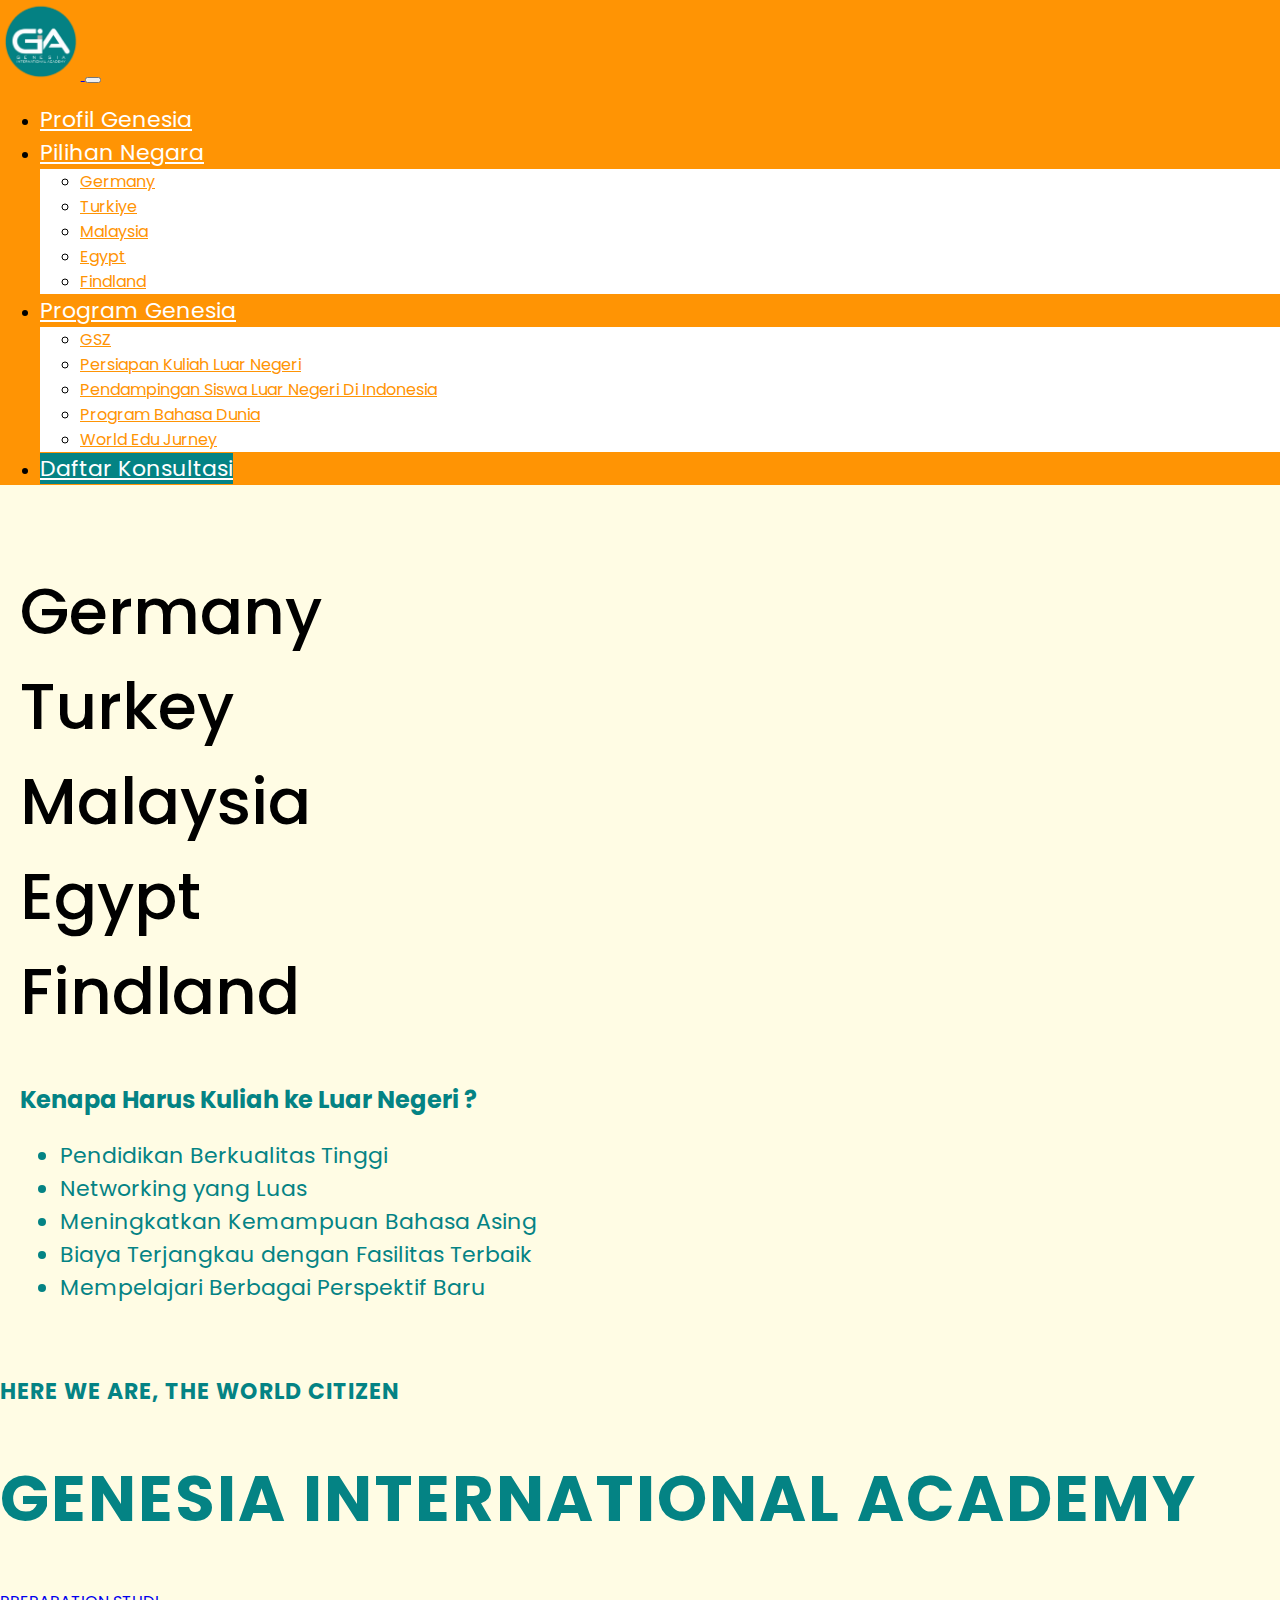
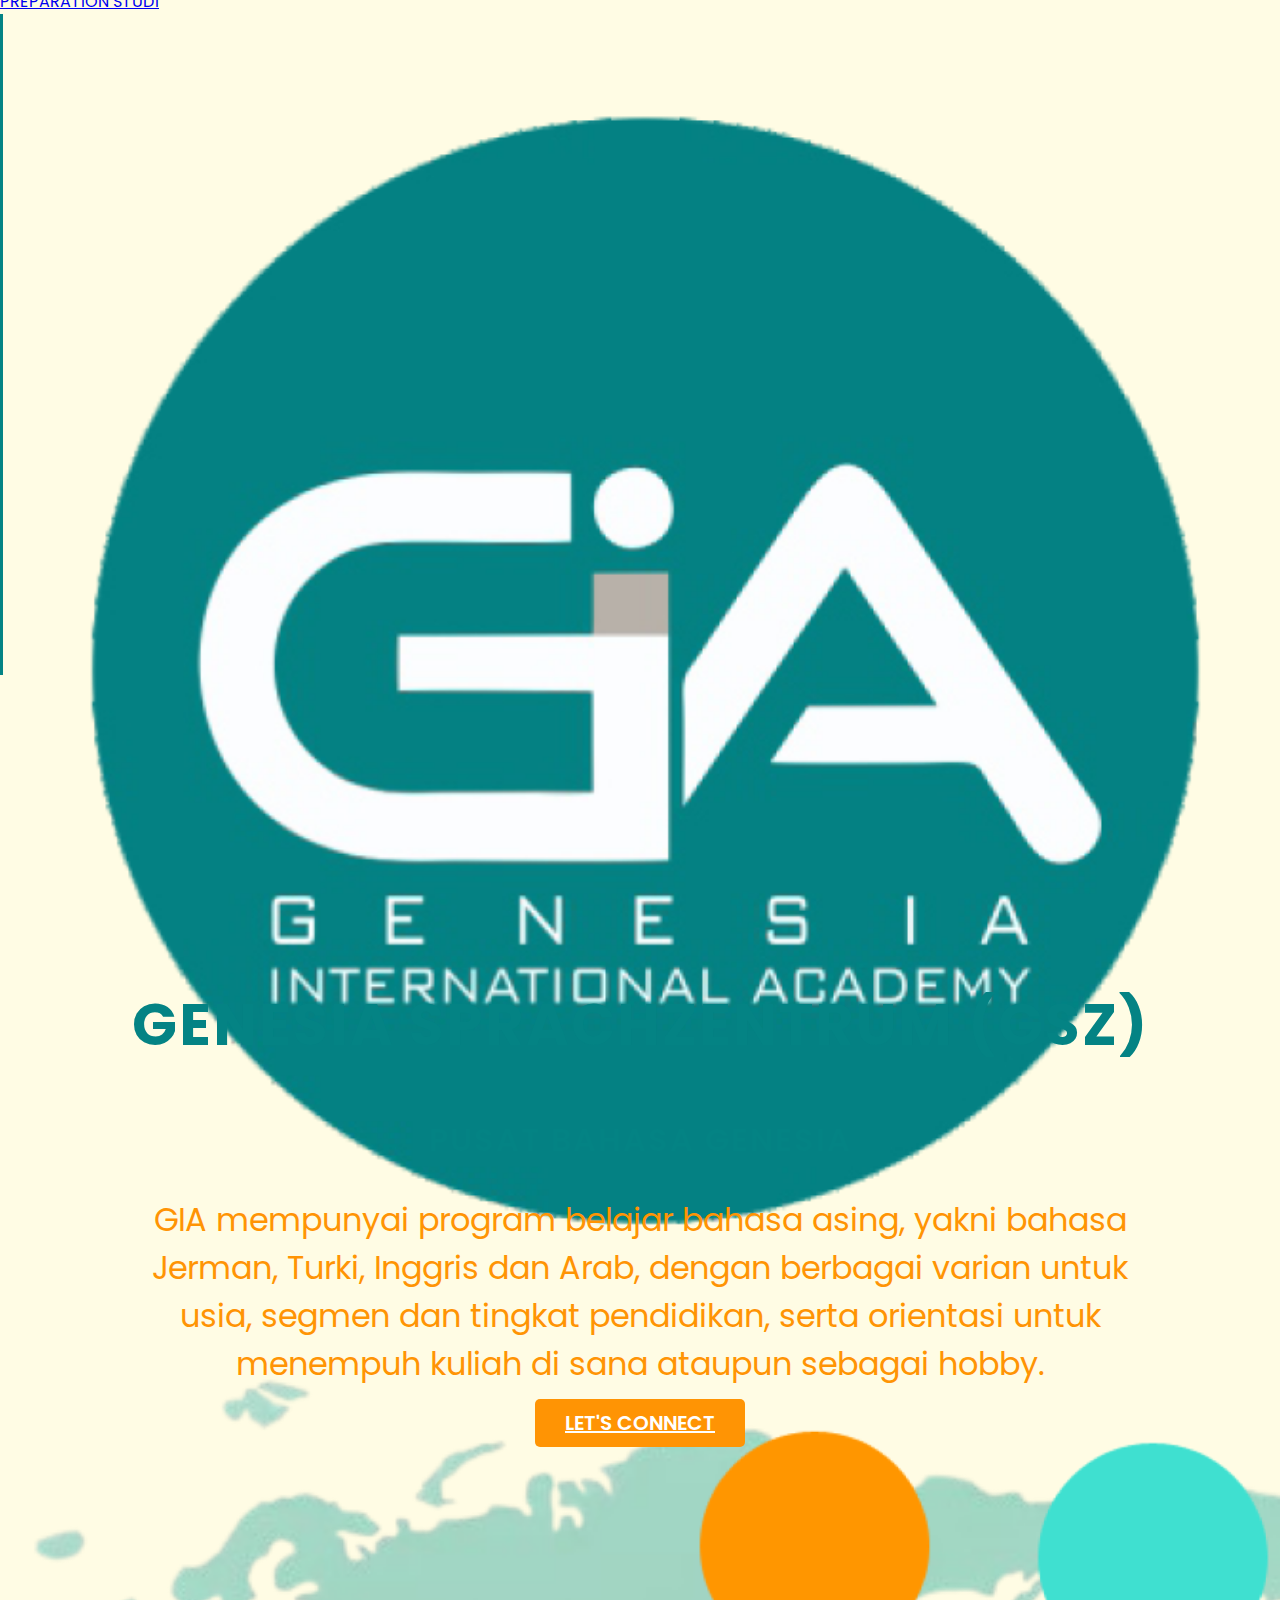
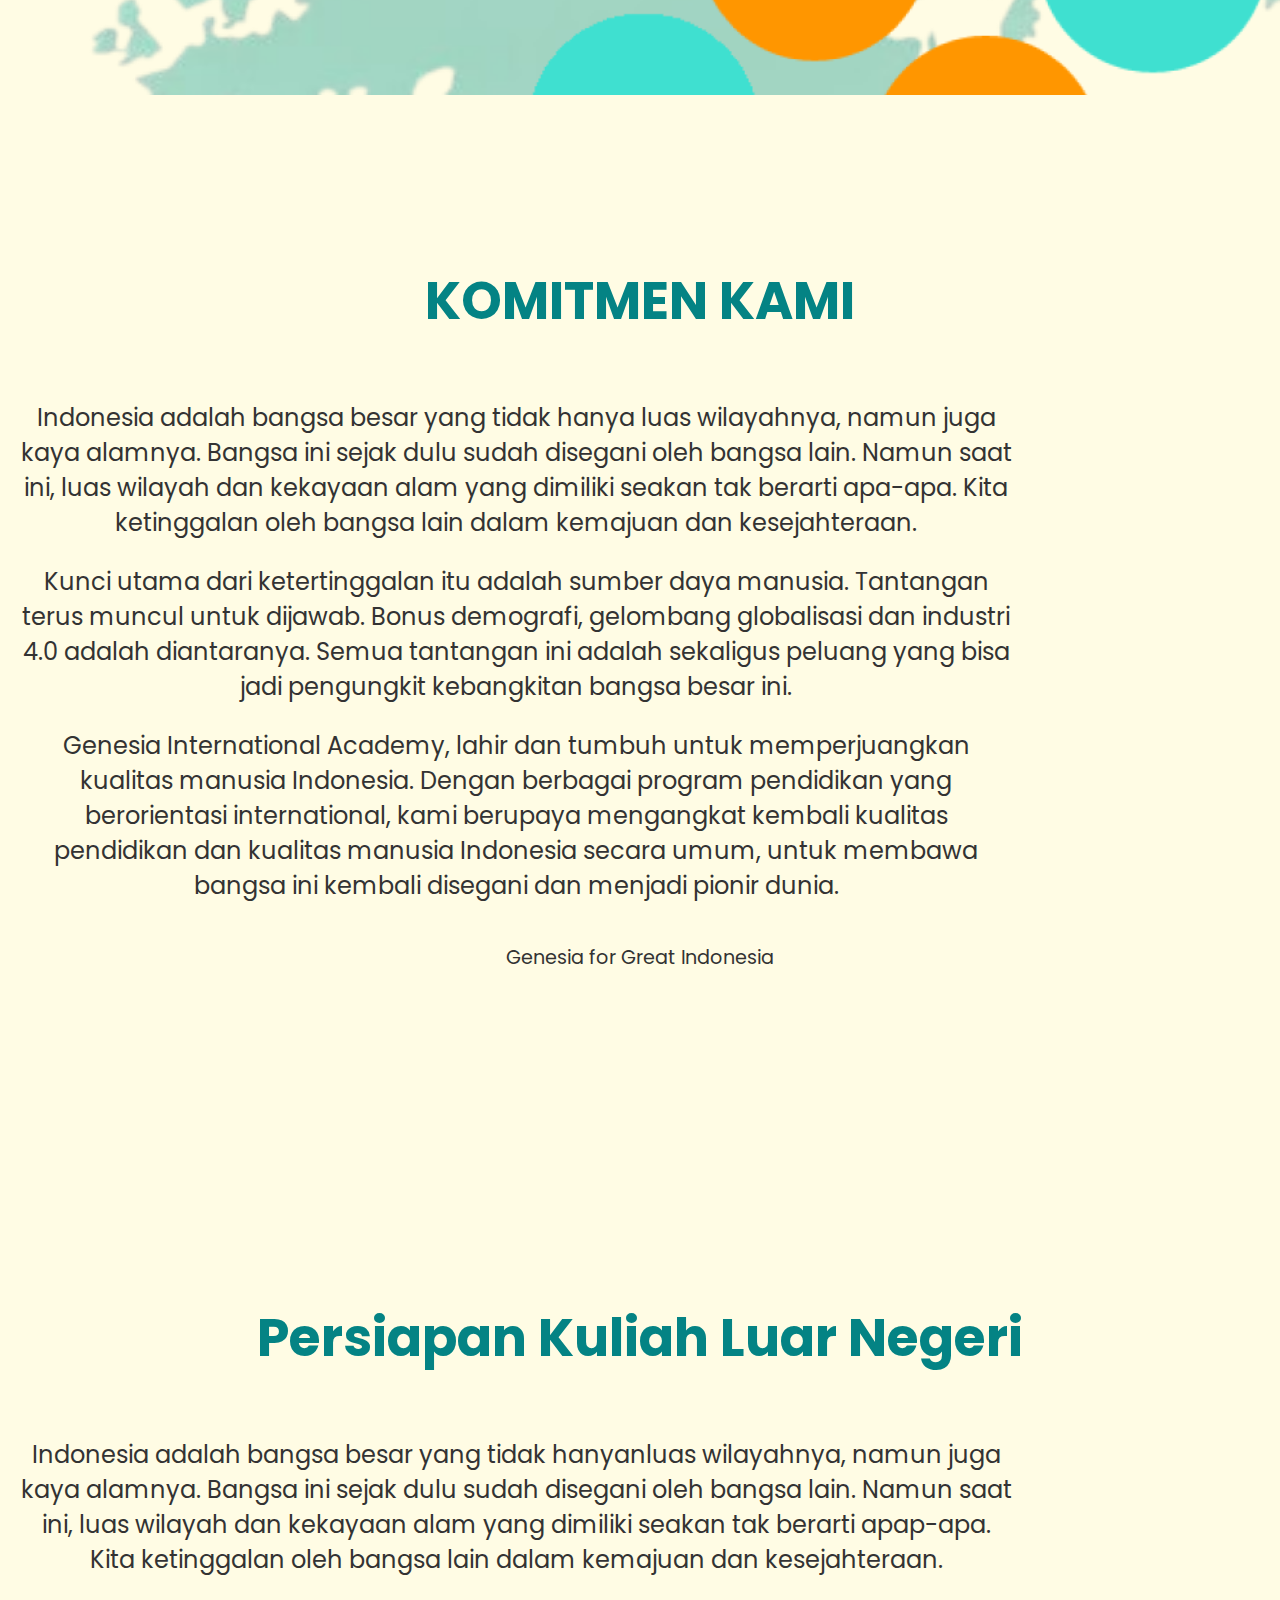
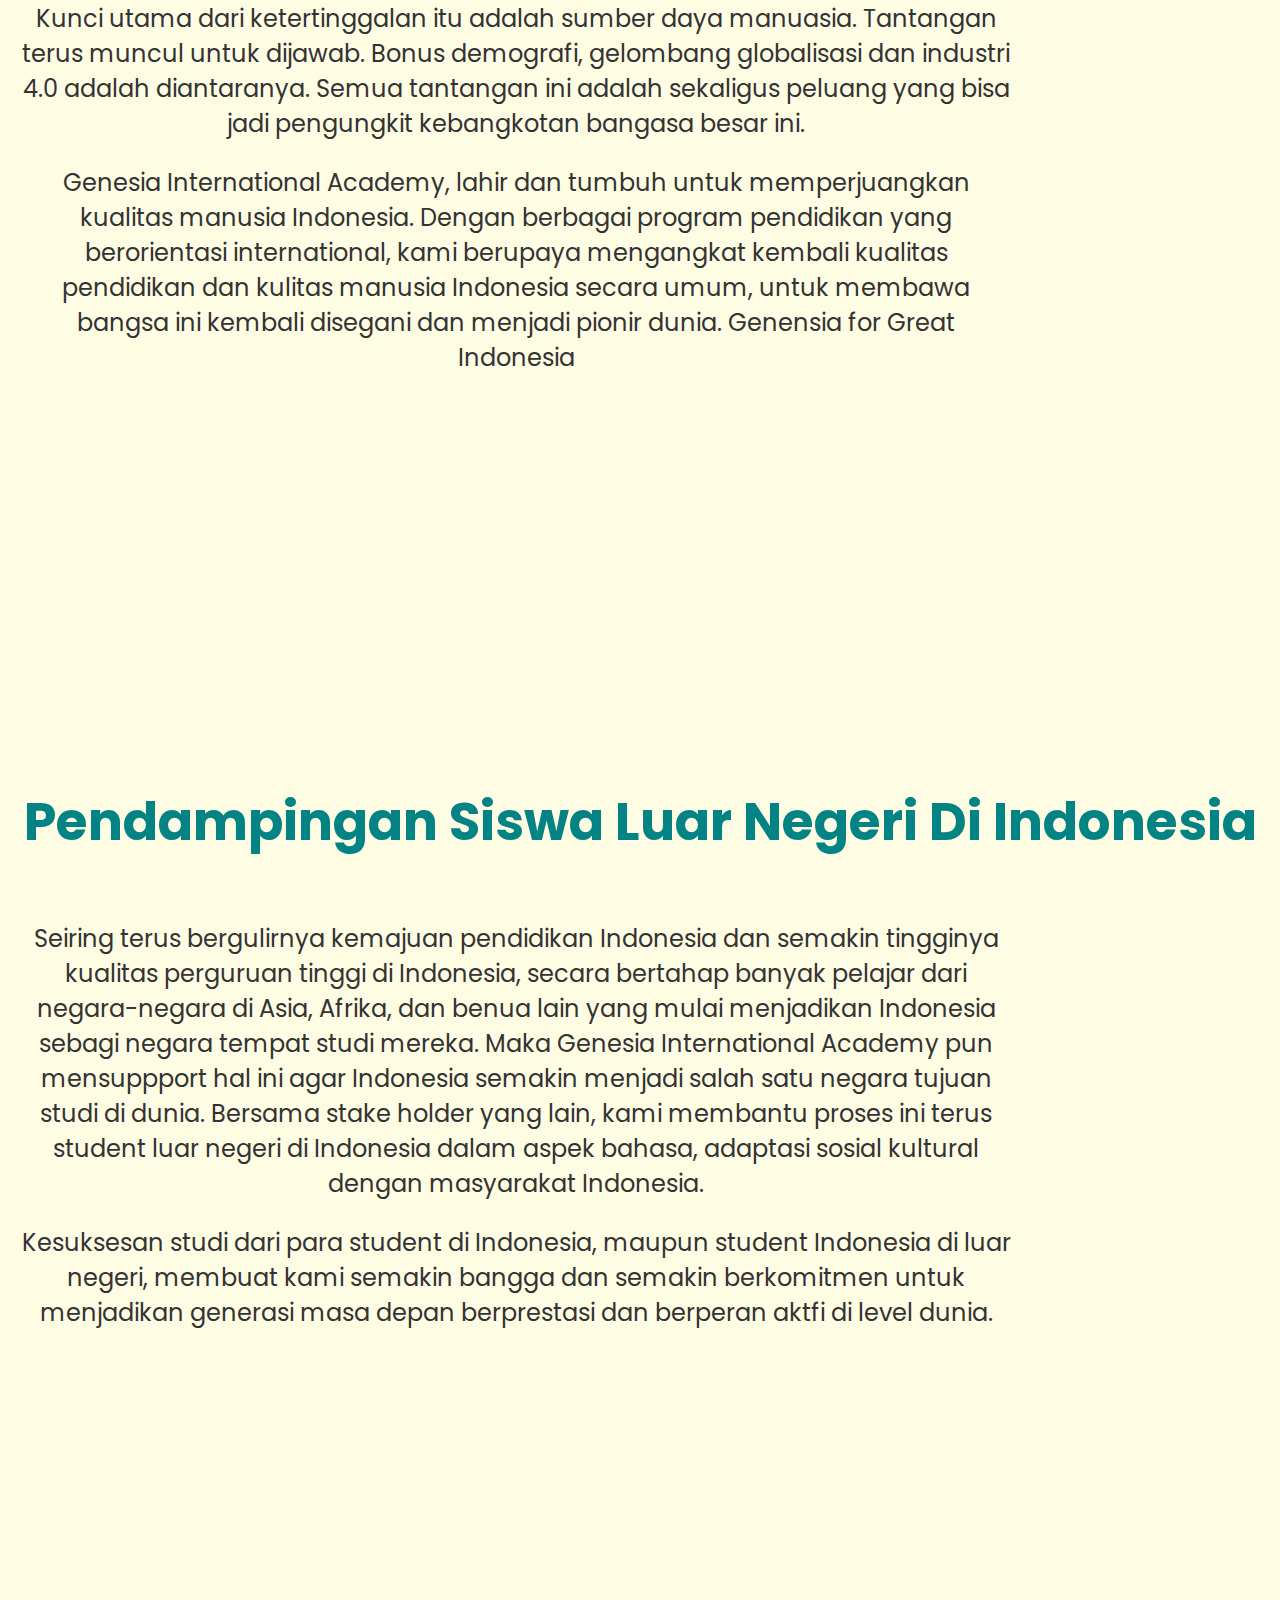
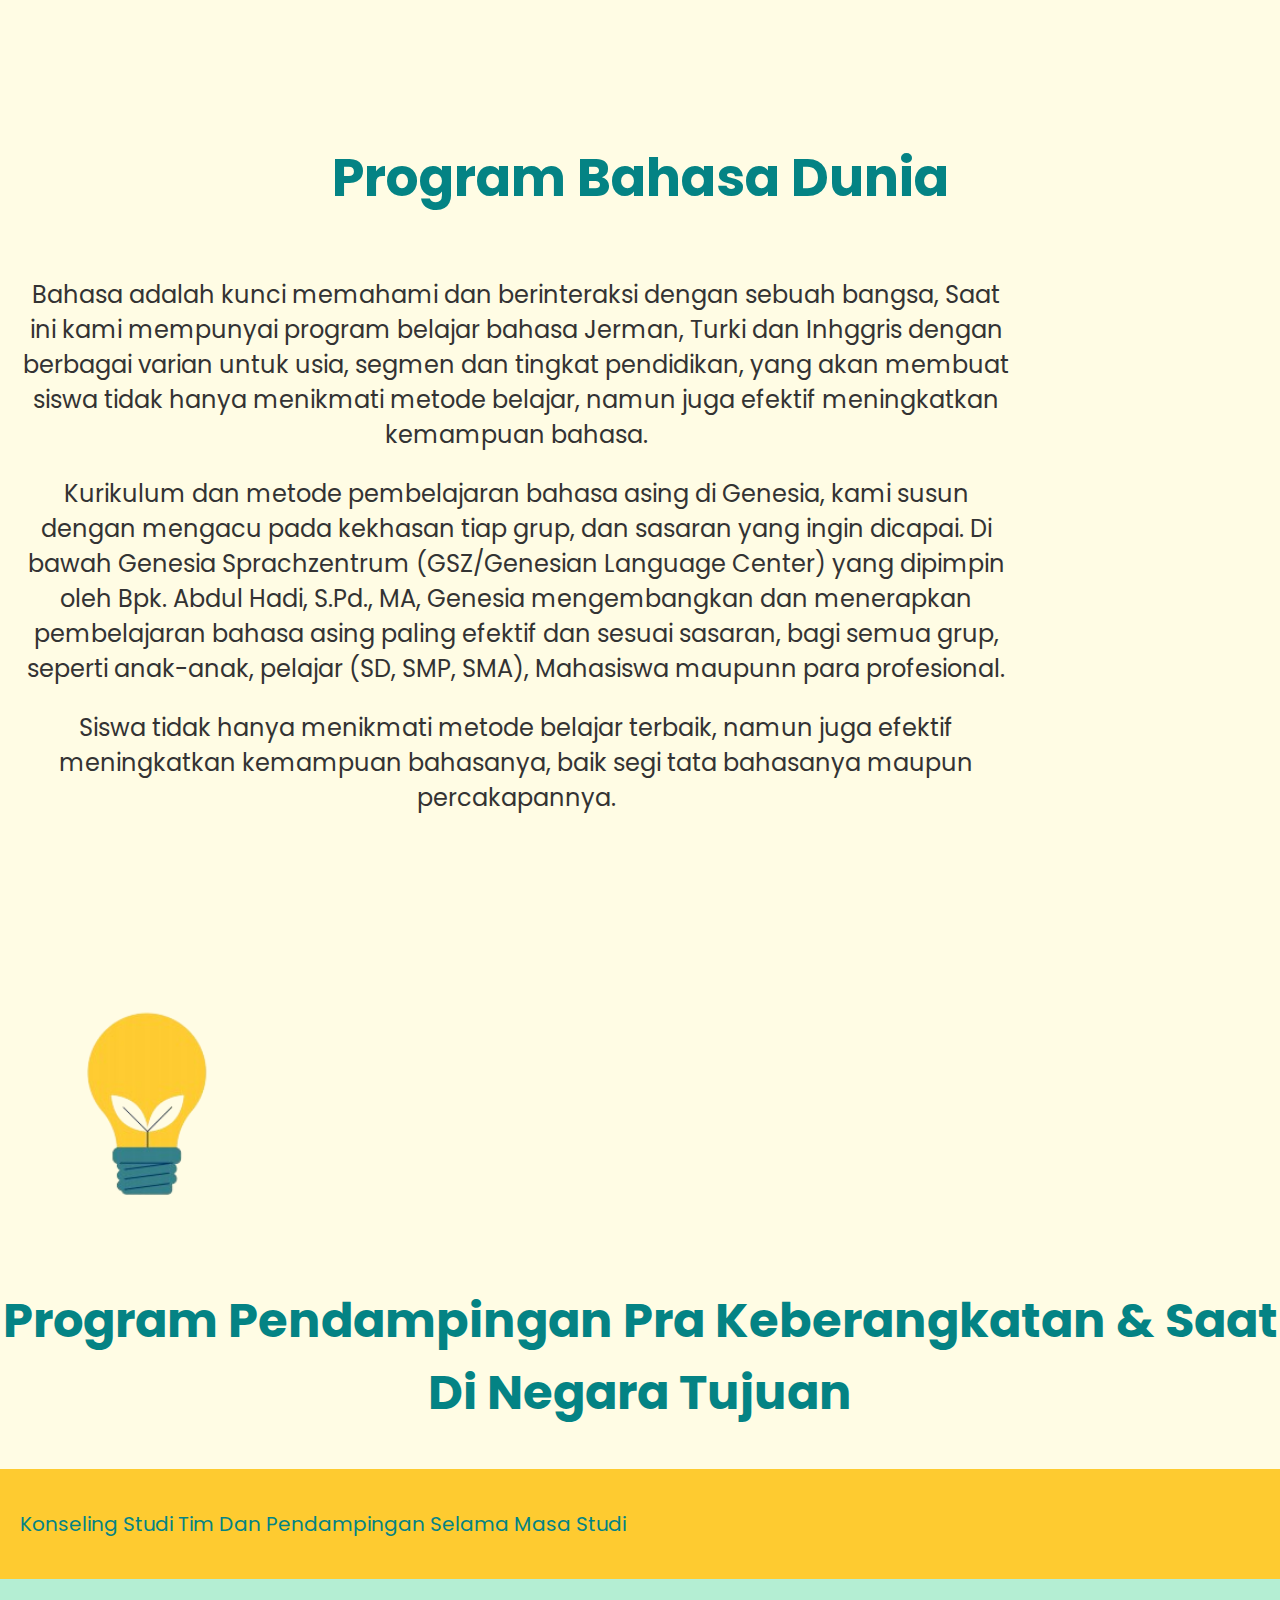
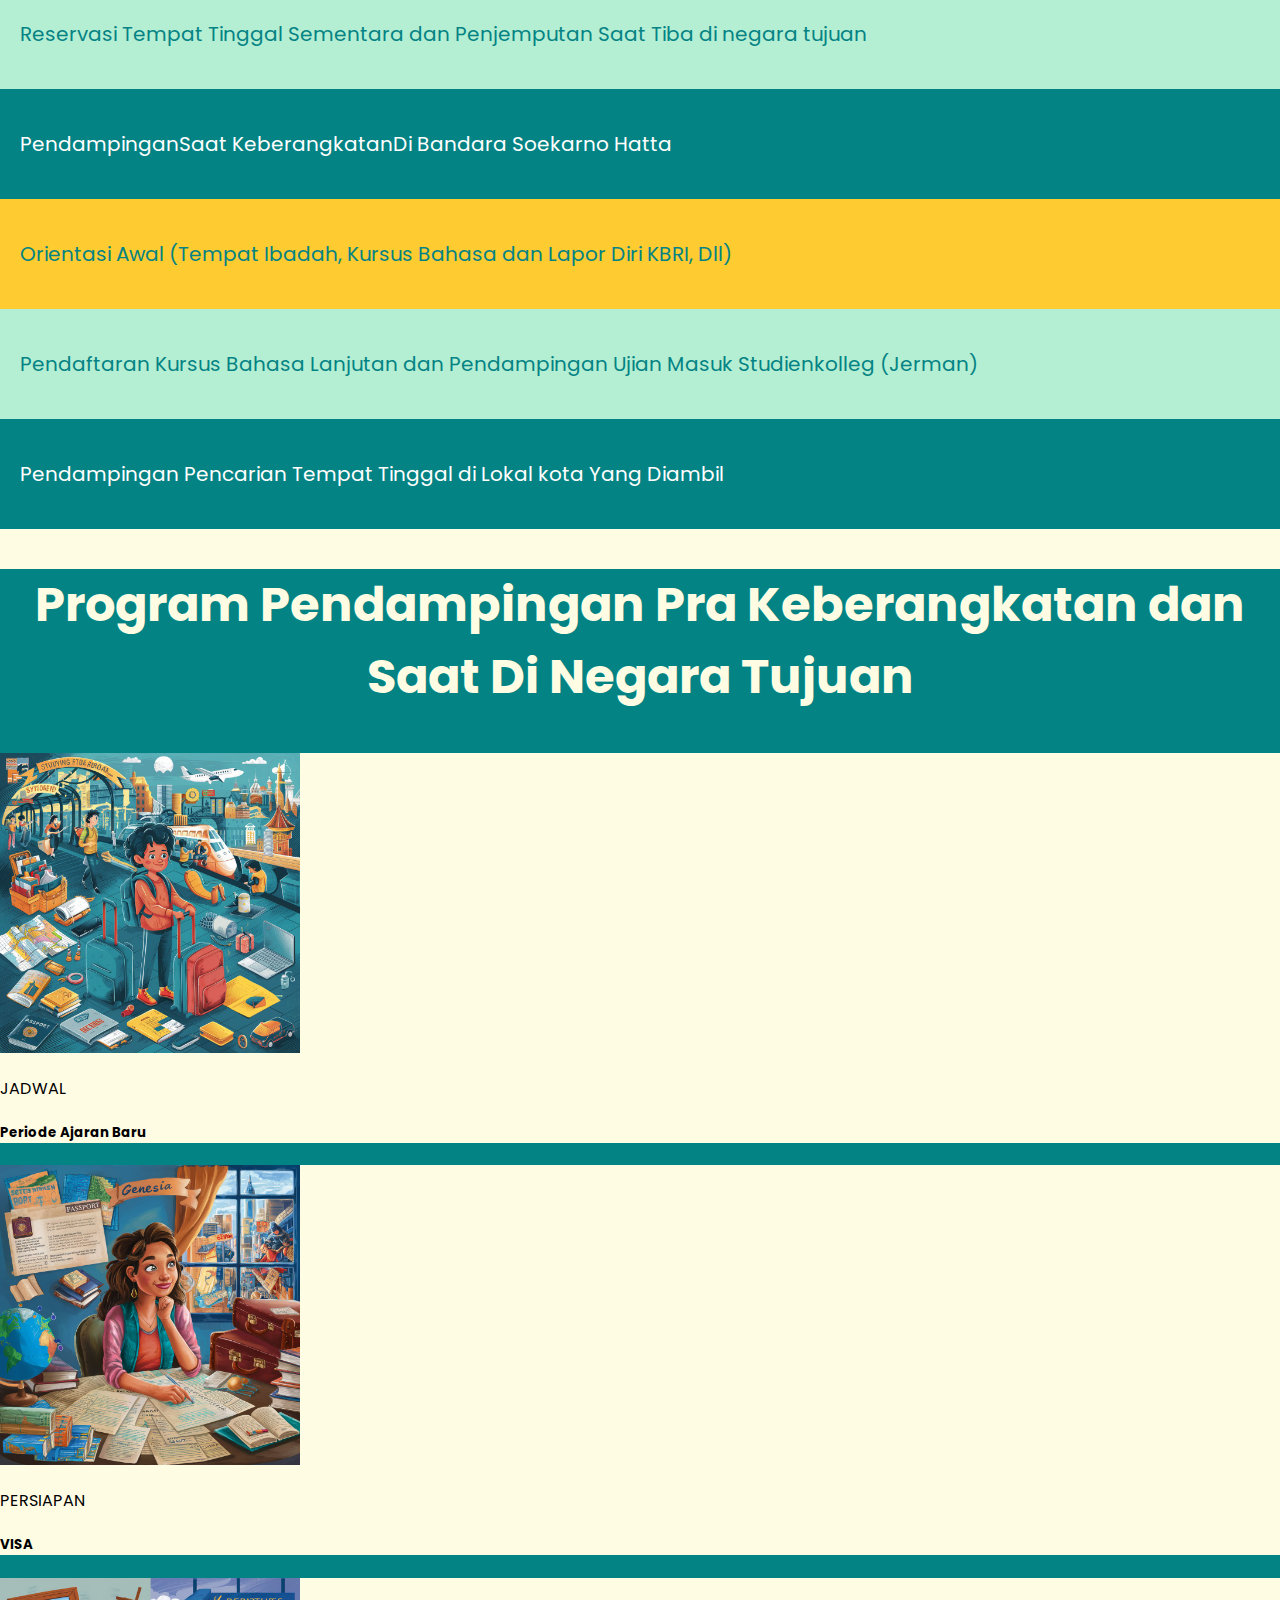
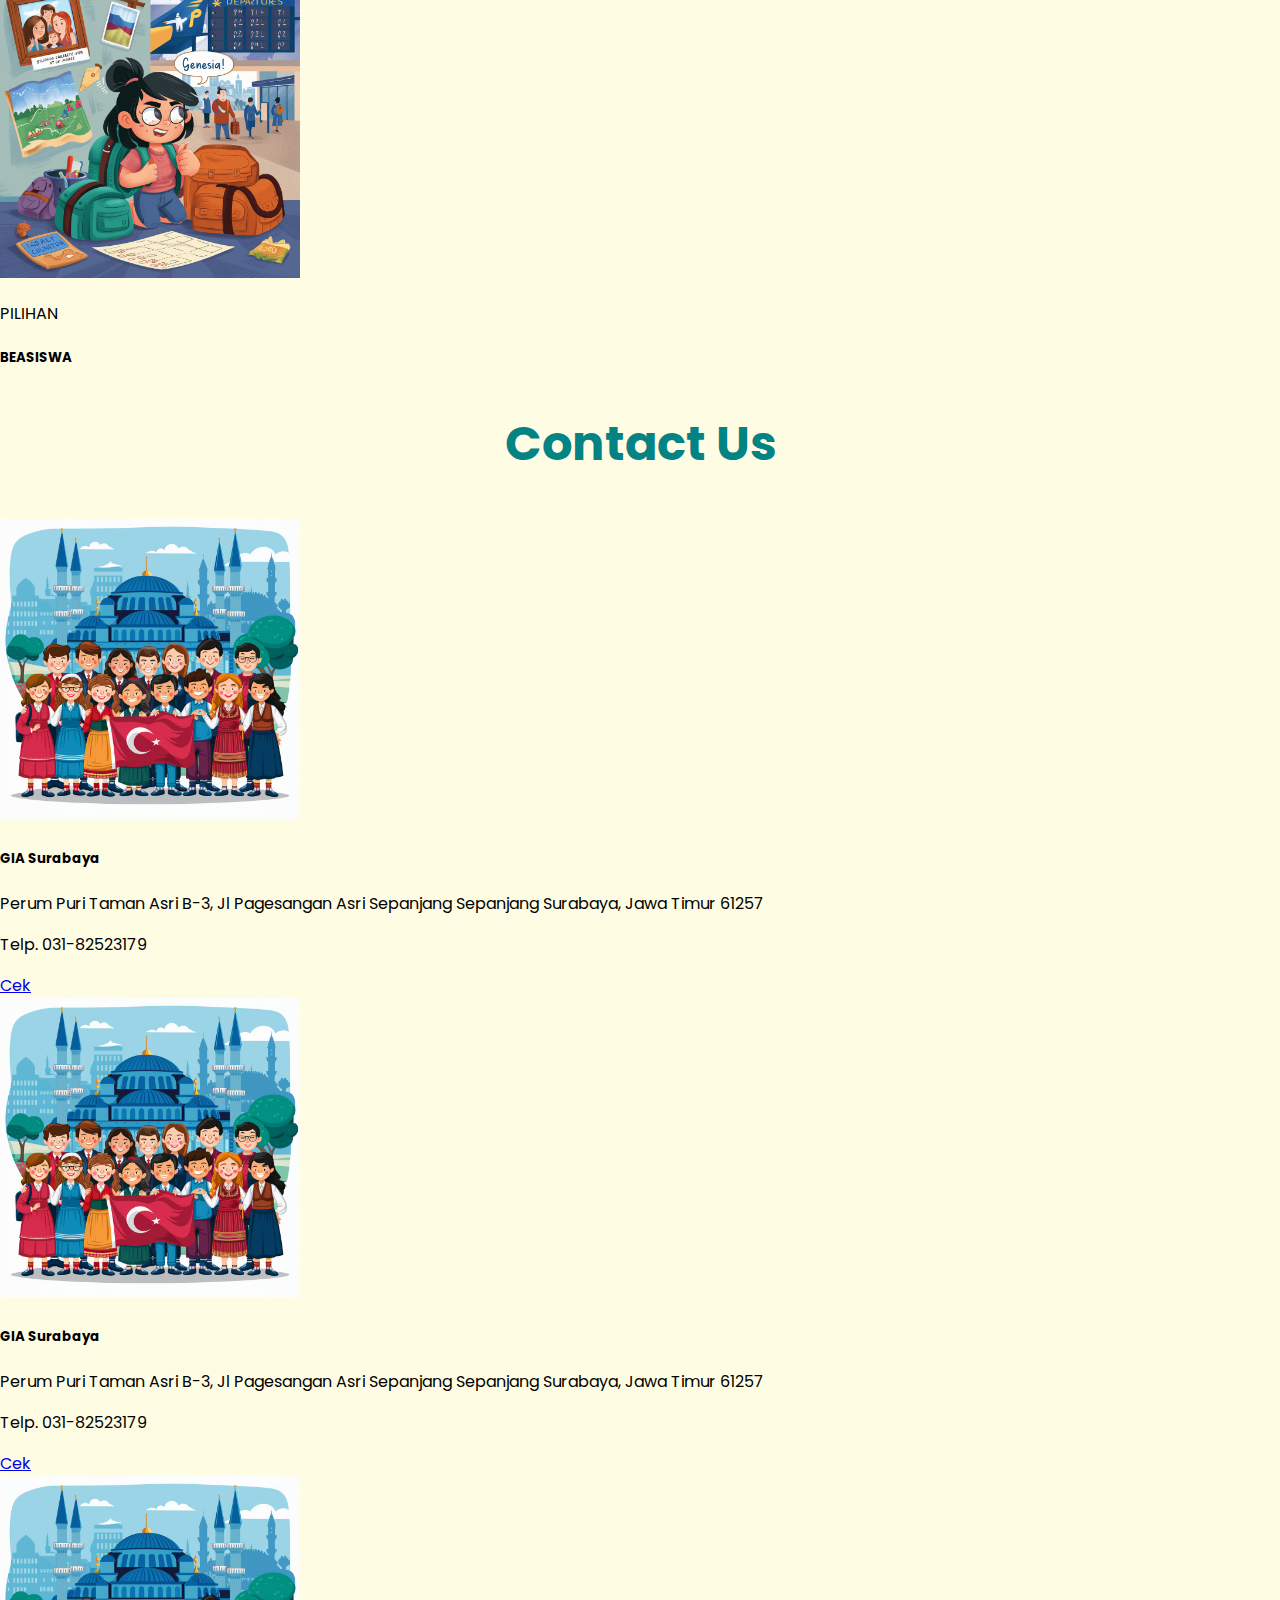
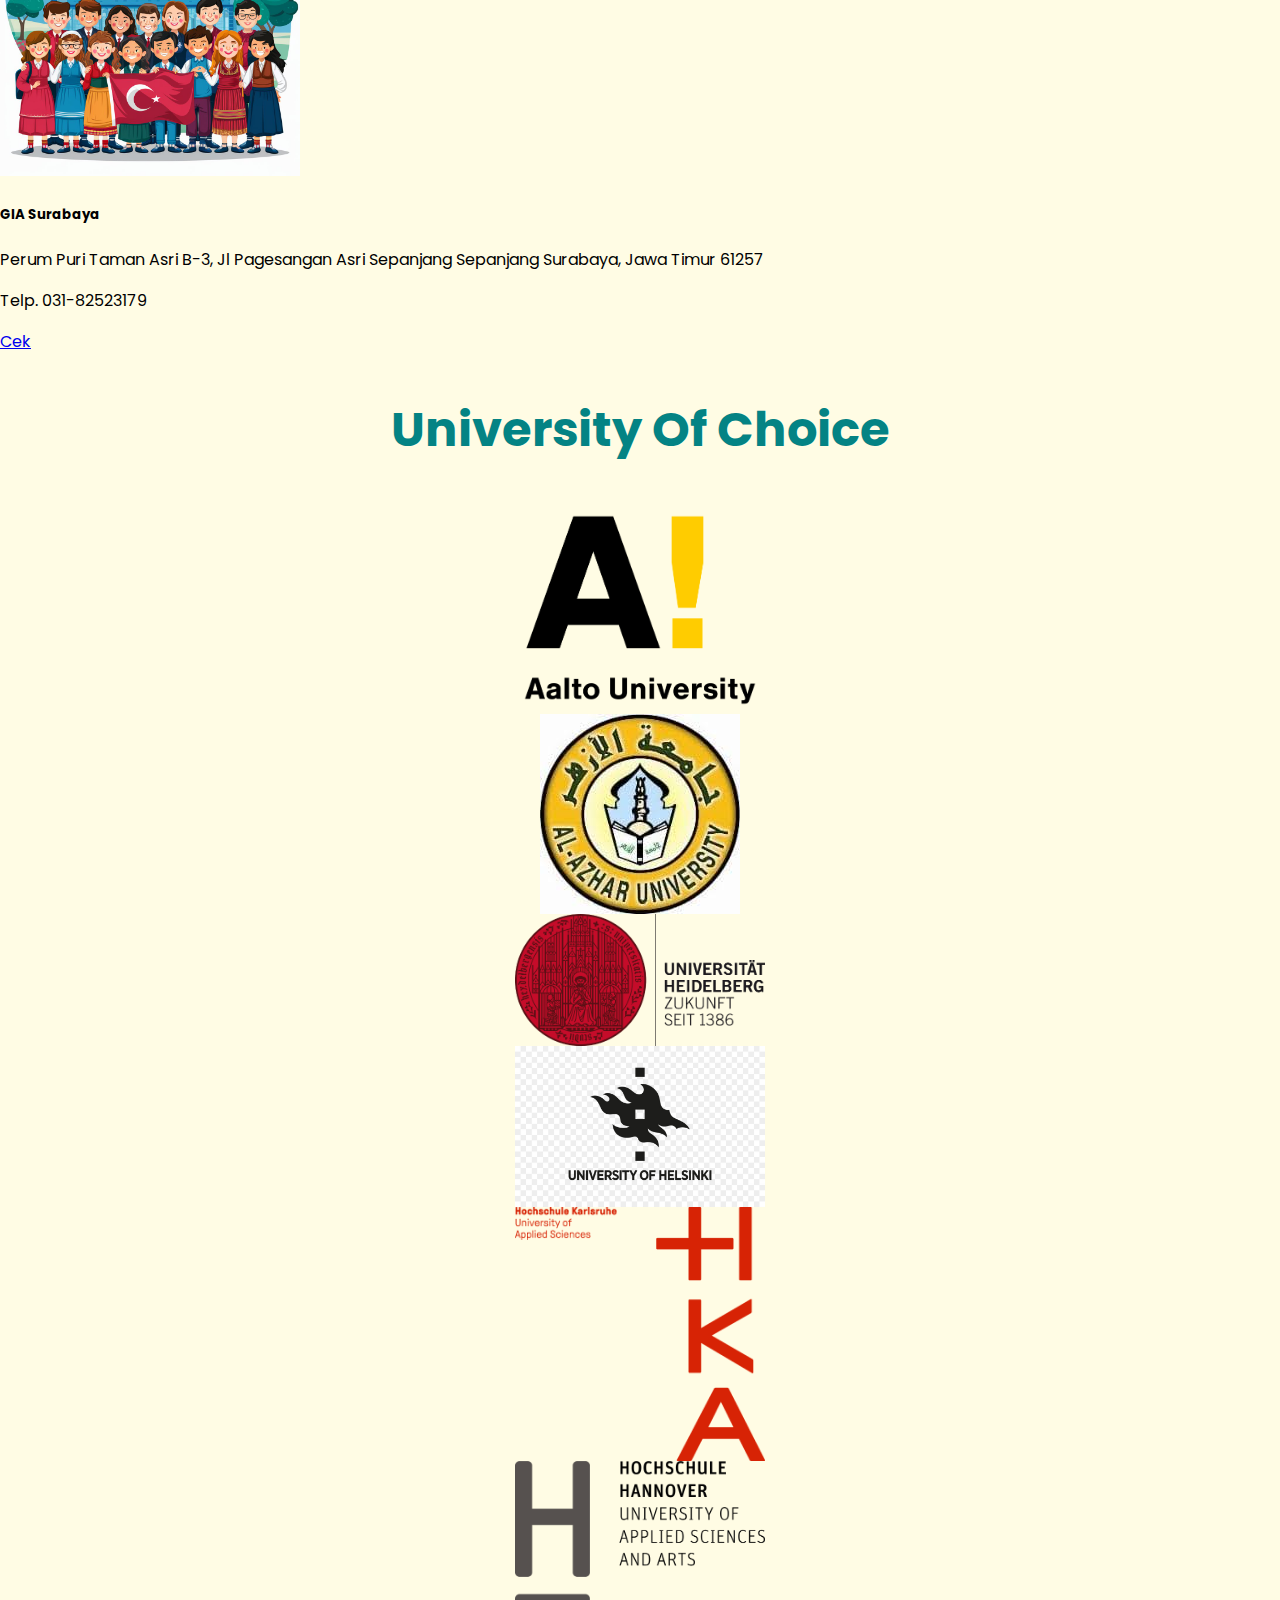
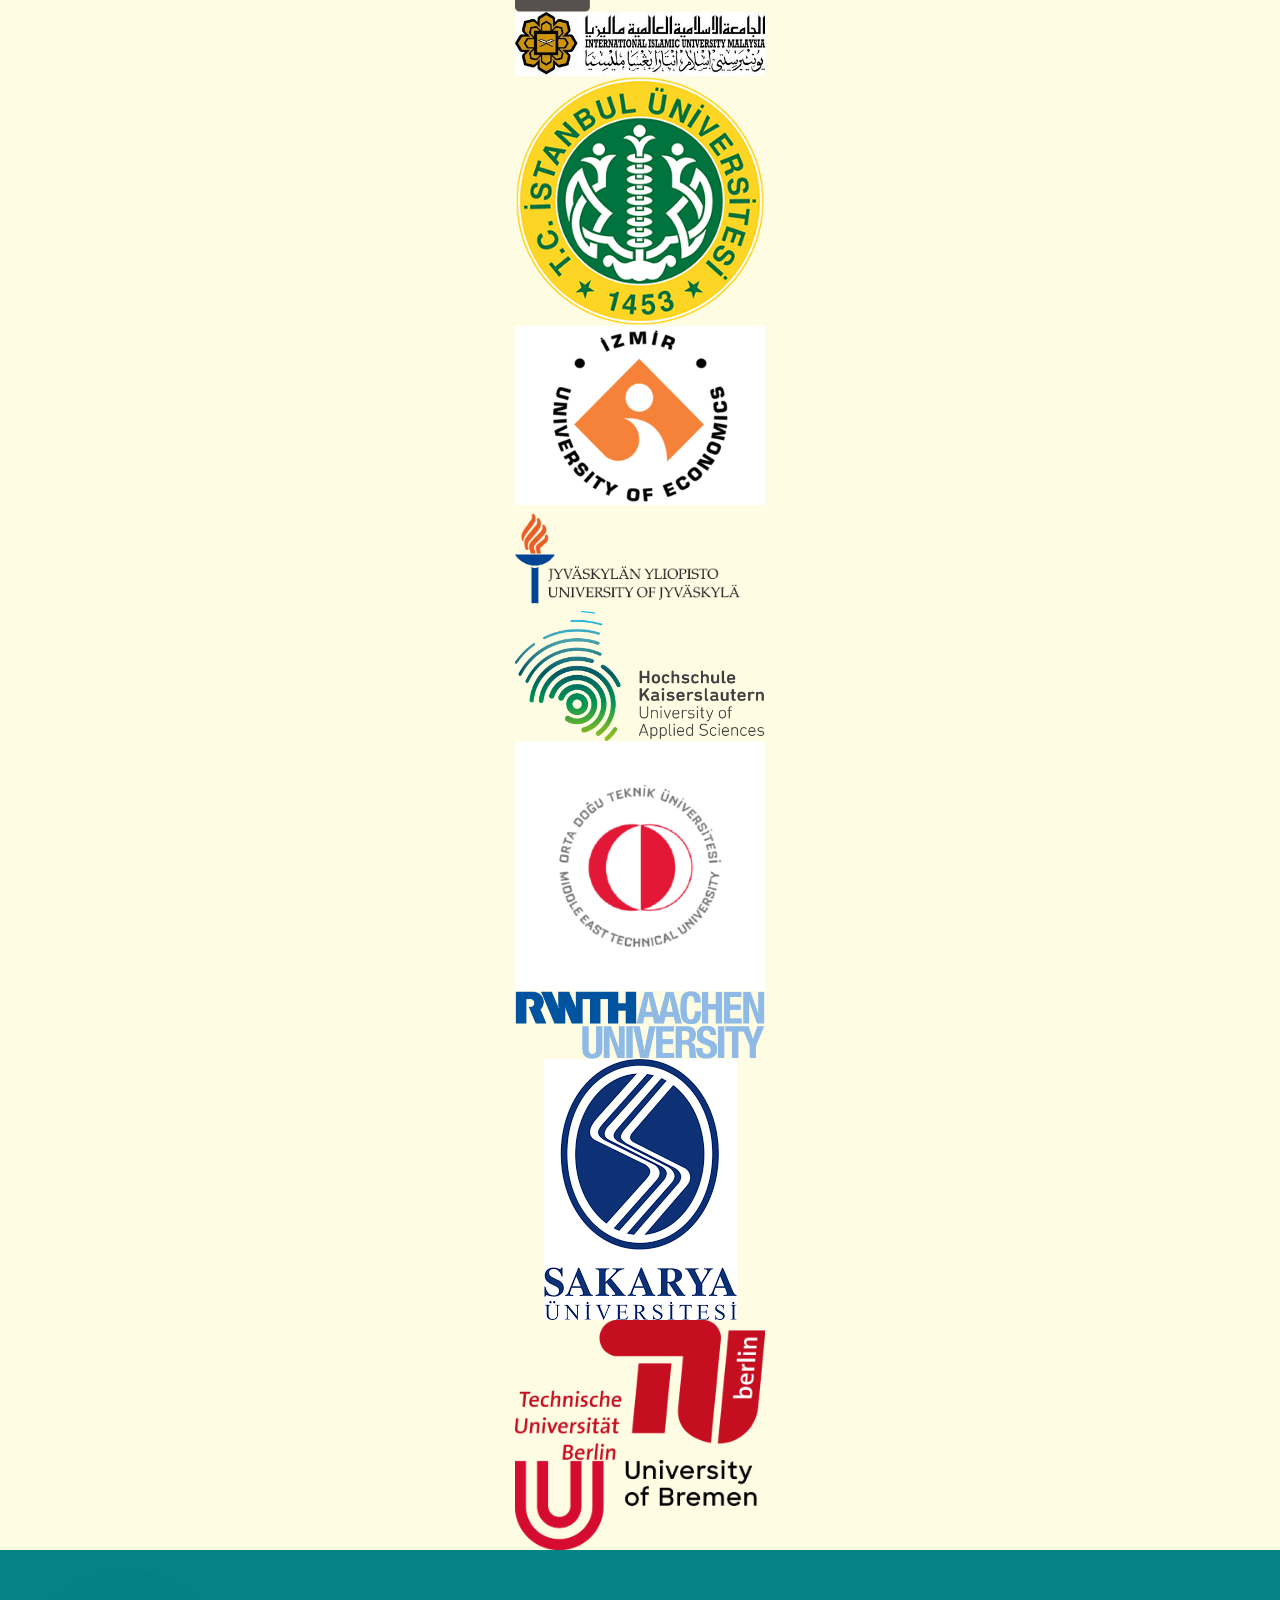
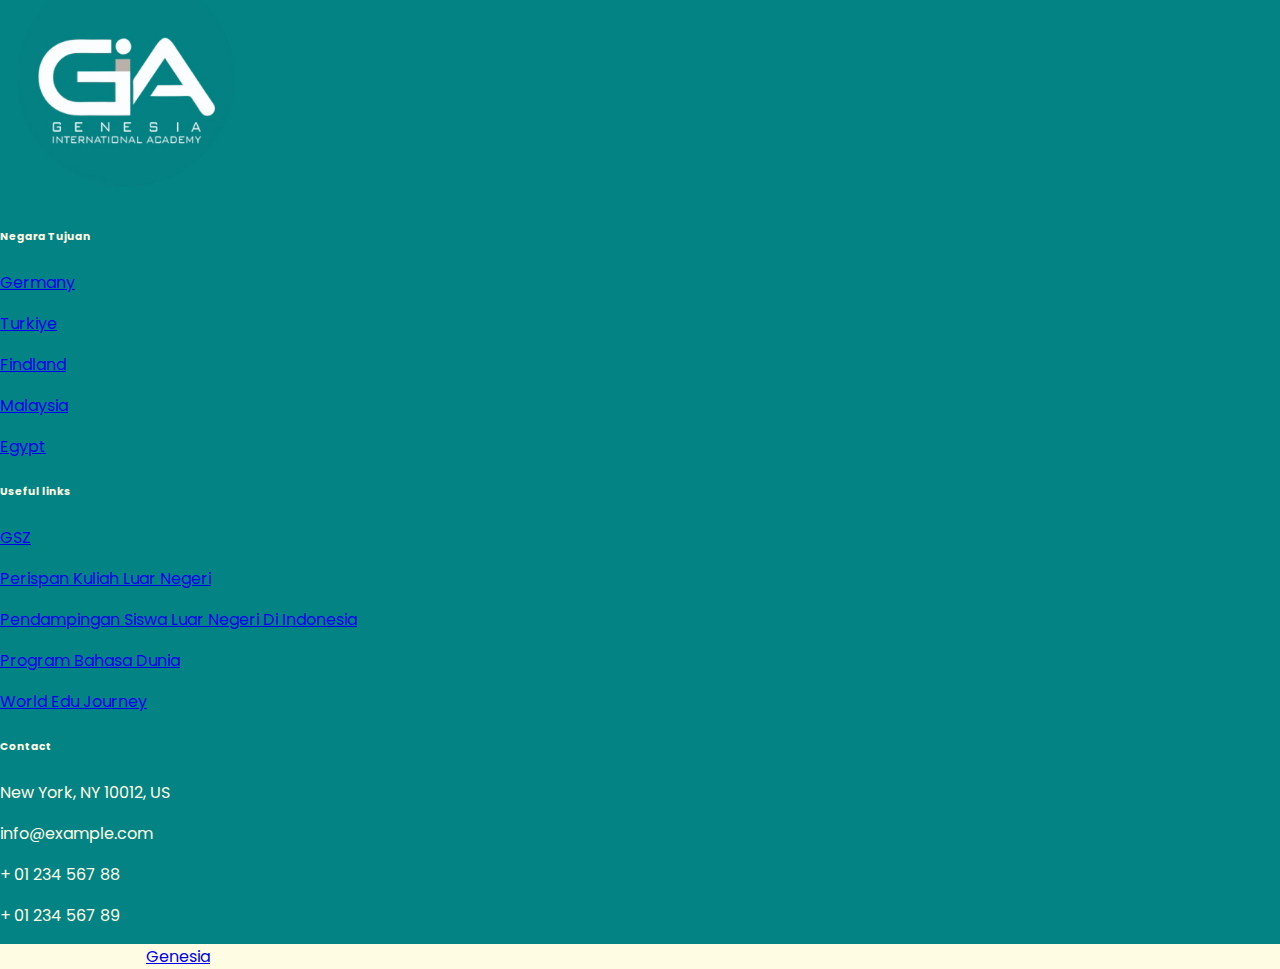
==== commit 36c136d8: "Update 16 28" ====
--- a/index.html
+++ b/index.html
@@ -9,6 +9,10 @@
             href="https://cdn.jsdelivr.net/npm/bootstrap@5.3.2/dist/css/bootstrap.min.css"
             integrity="sha384-T3c6CoIi6uLrA9TneNEoa7RxnatzjcDSCmG1MXxSR1GAsXEV/Dwwykc2MPK8M2HN"
             crossorigin="anonymous">
+        <link rel="stylesheet"
+            href="https://cdnjs.cloudflare.com/ajax/libs/font-awesome/6.5.2/css/all.min.css"
+            integrity="sha512-SnH5WK+bZxgPHs44uWIX+LLJAJ9/2PkPKZ5QiAj6Ta86w+fsb2TkcmfRyVX3pBnMFcV7oQPJkl9QevSCWr3W6A=="
+            crossorigin="anonymous" referrerpolicy="no-referrer" />
         <link rel="stylesheet" href="css/style.css">
     </head>
 
@@ -16,7 +20,7 @@
         <!-- Navbar -->
         <nav class="navbar navbar-expand-lg navbar-light">
             <div class="container-fluid">
-                <a class="navbar-brand" href="#">
+                <a class="navbar-brand" href="index.html">
                     <img src="images/lOGO GIA(1).png" alt="Genesis Logo"
                         style="height: 80px;">
                 </a>
@@ -30,7 +34,7 @@
                 <div class="collapse navbar-collapse" id="navbarNavDropdown">
                     <ul class="navbar-nav ms-auto">
                         <li class="nav-item">
-                            <a class="nav-link" href="#">Profil Genesia</a>
+                            <a class="nav-link" href="index.html">Profil Genesia</a>
                         </li>
                         <li class="nav-item dropdown">
                             <a class="nav-link dropdown-toggle" href="#"
@@ -41,10 +45,12 @@
                             <ul class="dropdown-menu"
                                 aria-labelledby="navbarDropdownMenuLink">
                                 <li><a class="dropdown-item" href="germany.html">Germany</a></li>
-                                <li><a class="dropdown-item" href="#">Turkiye</a></li>
-                                <li><a class="dropdown-item" href="#">Malaysia</a></li>
-                                <li><a class="dropdown-item" href="#">Egypt</a></li>
-                                <li><a class="dropdown-item" href="#">Findland</a></li>
+                                <li><a class="dropdown-item" href="turkiye.html">Turkiye</a></li>
+                                <li><a class="dropdown-item"
+                                        href="malaysia.html">Malaysia</a></li>
+                                <li><a class="dropdown-item" href="egypt.html">Egypt</a></li>
+                                <li><a class="dropdown-item"
+                                        href="findland.html">Findland</a></li>
                             </ul>
                         </li>
                         <li class="nav-item dropdown">
@@ -55,14 +61,18 @@
                             </a>
                             <ul class="dropdown-menu"
                                 aria-labelledby="navbarDropdownMenuLink">
-                                <li><a class="dropdown-item" href="#">GSZ</a></li>
-                                <li><a class="dropdown-item" href="#">Persiapan
+                                <li><a class="dropdown-item" href="gsz.html">GSZ</a></li>
+                                <li><a class="dropdown-item"
+                                        href="persiapan-kuliah-luar-negeri.html">Persiapan
                                         Kuliah Luar Negeri</a></li>
-                                <li><a class="dropdown-item" href="#">Pendampingan
+                                <li><a class="dropdown-item"
+                                        href="pendampingan-siswa-luar-negeri-di-indonesia.html">Pendampingan
                                         Siswa Luar Negeri Di Indonesia</a></li>
-                                <li><a class="dropdown-item" href="#">Program
+                                <li><a class="dropdown-item"
+                                        href="program-bahasa-dunia.html">Program
                                         Bahasa Dunia</a></li>
-                                <li><a class="dropdown-item" href="#">World Edu
+                                <li><a class="dropdown-item"
+                                        href="world-edu-journey.html">World Edu
                                         Jurney</a></li>
                             </ul>
                         </li>
@@ -77,20 +87,28 @@
 
         <div class="content" style="width: 100vw;">
             <div class="main-section">
-                <div class="container-fluid row d-flex flex-row align-items-center justify-content-center"
+                <div
+                    class="container-fluid row d-flex flex-row align-items-center justify-content-center"
                     style="width: 100;">
-                    <div class="col-md-6 d-flex align-items-center justify-content-center">
+                    <div
+                        class="col-md-6 d-flex align-items-center justify-content-center">
                         <h1 class="country-list text-uppercase"><label
                                 class="text-warning text-decoration-underline">Germany</label>
                             <br> <label
                                 class="text-danger text-decoration-underline">Turkey</label>
-                            <br> <label class="text-primary text-decoration-underline">Malaysia</label>
-                            <br> <label class="text-danger text-decoration-underline">Egypt</label>
-                            <br> <label class="text-warning text-decoration-underline">Findland</label>
+                            <br> <label
+                                class="text-primary text-decoration-underline">Malaysia</label>
+                            <br> <label
+                                class="text-danger text-decoration-underline">Egypt</label>
+                            <br> <label
+                                class="text-warning text-decoration-underline">Findland</label>
                         </h1>
                     </div>
-                    <div class="col-md-6 d-flex flex-column align-items-start justify-content-center text-banner" style="color: #048384;">
-                        <h2 class="title-mobile-center "><span class="text-warning">Kenapa Harus</span>
+                    <div
+                        class="col-md-6 d-flex flex-column align-items-start justify-content-center text-banner"
+                        style="color: #048384;">
+                        <h2 class="title-mobile-center "><span
+                                class="text-warning">Kenapa Harus</span>
                             Kuliah ke Luar Negeri <span
                                 class="text-danger">?</span></h2>
                         <ul style="font-size: 22px;">
@@ -105,7 +123,8 @@
             </div>
             <!-- here We Are Section -->
             <div class="section-container here-we-are">
-                <div class="container-fluid row" style="height: 100vh; width:100vw">
+                <div class="container-fluid row"
+                    style="height: 100vh; width:100vw">
                     <!-- Text Content -->
                     <div
                         class="col-md-6 text-content d-flex flex-column justify-content-center align-items-center text-center ">
@@ -161,7 +180,8 @@
             <!-- Section Komitment -->
 
             <section class="section-commitment">
-                <div class="container-fluid d-flex justify-content-center flex-column align-items-center">
+                <div
+                    class="container-fluid d-flex justify-content-center flex-column align-items-center">
                     <h2 class="commitment-heading">KOMITMEN KAMI</h2>
                     <p class="commitment-description">
                         Indonesia adalah bangsa besar yang tidak hanya luas
@@ -352,8 +372,8 @@
                         <div class="col-md-4">
                             <div class="card" style="background-color:#fffce4 ;">
                                 <img
-                                    src="images/a-group-of-students-in-finland-with-the-city-backg-kSI9spWyRe6mPrYAZnaaRg-dEIiKjAOToKA26Cbgy5xdQ.jpeg"
-                                    class="card-img-top" alt="...">
+                                    src="images/a-vibrant-and-detailed-illustration-of-a-young-stu-T_Vs2GwoQuCkuxBvdOXCpQ-zX_asZ39RhW5tnFc8TuBkw.jpeg"
+                                    class="card-img-top" alt="..."  style="max-height: 300px; object-fit: cover;">
                                 <div class="card-body">
                                     <p>JADWAL</p>
                                     <h5 class="card-title">Periode Ajaran Baru</h5>
@@ -363,8 +383,8 @@
                         <div class="col-md-4">
                             <div class="card" style="background-color:#fffce4 ;">
                                 <img
-                                    src="images/a-group-of-students-in-finland-with-the-city-backg-kSI9spWyRe6mPrYAZnaaRg-dEIiKjAOToKA26Cbgy5xdQ.jpeg"
-                                    class="card-img-top" alt="...">
+                                    src="images/a-vibrant-and-detailed-illustration-of-a-young-wom-HbYie2TQQ52Mxn_hbEB3iw-L0oXEsU8Qg-uE1RDMccqiw.jpeg"
+                                    class="card-img-top" alt="..." style="max-height: 300px; object-fit: cover;">
                                 <div class="card-body">
                                     <p>PERSIAPAN</p>
                                     <h5 class="card-title">VISA</h5>
@@ -374,8 +394,8 @@
                         <div class="col-md-4">
                             <div class="card" style="background-color:#fffce4 ;">
                                 <img
-                                    src="images/a-group-of-students-in-finland-with-the-city-backg-kSI9spWyRe6mPrYAZnaaRg-dEIiKjAOToKA26Cbgy5xdQ.jpeg"
-                                    class="card-img-top" alt="...">
+                                    src="images/a-heartwarming-illustration-capturing-the-moment-o-AUB5yGLjRDaiQ6srWrFWHg-L0oXEsU8Qg-uE1RDMccqiw.jpeg"
+                                    class="card-img-top" alt="..." style="max-height: 300px; object-fit: cover;">
                                 <div class="card-body">
                                     <p>PILIHAN</p>
                                     <h5 class="card-title">BEASISWA</h5>
@@ -386,319 +406,24 @@
                 </div>
             </section>
 
-            <!-- Study In German -->
-            <section
-                class="study-in-germany d-flex align-items-center justify-content-center">
-                <div class="container-fluid ">
-                    <div class="row d-flex align-items-center">
-                        <div class="col-md-6">
-                            <h2 class="heading">
-                                Study In Germany, Why?
-                            </h2>
-                            <div class="list">
-                                <ul>
-                                    <li>Jerman memiliki 380 perguruan tinggi dan
-                                        17.000 program studi dari seluruh bidang
-                                        keilmuan</li>
-                                    <li>terdapat +/- Universitas berkualitas
-                                        tinggi di jerman, dan 90% adalah
-                                        Universitas Negeri (subsidi penuh) </li>
-                                    <li> peluang kerja resmi sebagai mahasiswa
-                                        part time & full time di berbagai
-                                        perusahaan kelas dunia, menambah
-                                        pengalaman & kemandiriian (6-15 Euro/jam
-                                        sebagai mahasiswa)</li>
-                                    <li>Living cost terjangkau, 500-700 euro
-                                        perbulan</li>
-                                    <li>Fasilitas mahasiswa mendungkung sukses
-                                        studi</li>
-                                    <li>Sistem pendidikan bergelar international
-                                        S1 (Bachelor), S2 (Master), S3 (Doctor)</li>
-                                </ul>
-                            </div>
-                        </div>
-                        <div class="col-md-6">
-                            <div class="image-rounded">
-                                <img
-                                    src="images/a-group-of-students-in-germany-with-the-city-backg-ScRr71iJS0SfGekNG9ZTRw-cGJCPph_TM65zMcwLjhMTw.jpeg"
-                                    alt srcset>
-                                <div class="text bg-green">
-                                    <h3 class="text-center">Join With Us</h3>
-                                </div>
-                            </div>
-                        </div>
-                    </div>
-                </div>
-            </section>
-
-            <section class="programs my-5" style="padding: 0 50px;">
-                <div class="row" style>
-                    <div class="col-md-6">
-                        <div
-                            class="header-content d-flex flex-row align-items-center bg-green p-2 mb-5"
-                            style="border-radius: 0 50px 50px 0;">
-                            <img src="images/indonesia.png" alt srcset
-                                style="width: 80px;">
-                            <h2 class="heading ms-3"
-                                style="text-align:left; font-size: 32px; color: #fffce4; font-weight: 500;">Program
-                                Dokumen dan Administrasi Studi</h2>
-                        </div>
-                        <div class="content mx-2">
-                            <div class="list">
-                                <ul>
-                                    <li>Jerman memiliki 380 perguruan tinggi dan
-                                        17.000 program studi dari seluruh bidang
-                                        keilmuan</li>
-                                    <li>terdapat +/- Universitas berkualitas
-                                        tinggi di jerman, dan 90% adalah
-                                        Universitas Negeri (subsidi penuh) </li>
-                                    <li> peluang kerja resmi sebagai mahasiswa
-                                        part time & full time di berbagai
-                                        perusahaan kelas dunia, menambah
-                                        pengalaman & kemandiriian (6-15 Euro/jam
-                                        sebagai mahasiswa)</li>
-                                    <li>Living cost terjangkau, 500-700 euro
-                                        perbulan</li>
-                                    <li>Fasilitas mahasiswa mendungkung sukses
-                                        studi</li>
-                                    <li>Sistem pendidikan bergelar international
-                                        S1 (Bachelor), S2 (Master), S3 (Doctor)</li>
-                                </ul>
-                            </div>
-                        </div>
-                    </div>
-                    <div class="col-md-6">
-                        <div
-                            class="header-content d-flex flex-row align-items-center justify-content-end bg-green p-2 mb-5"
-                            style="border-radius: 50px 0 0 50px;">
-                            <h2 class="heading me-3"
-                                style="text-align:right; font-size: 32px; color: #fffce4; font-weight: 500;">Program
-                                Dokumen dan Administrasi Studi</h2>
-                            <img src="images/indonesia.png" alt srcset
-                                style="width: 80px;">
-
-                        </div>
-                        <div class="content mx-2">
-                            <div class="list">
-                                <ul>
-                                    <li>Jerman memiliki 380 perguruan tinggi dan
-                                        17.000 program studi dari seluruh bidang
-                                        keilmuan</li>
-                                    <li>terdapat +/- Universitas berkualitas
-                                        tinggi di jerman, dan 90% adalah
-                                        Universitas Negeri (subsidi penuh) </li>
-                                    <li> peluang kerja resmi sebagai mahasiswa
-                                        part time & full time di berbagai
-                                        perusahaan kelas dunia, menambah
-                                        pengalaman & kemandiriian (6-15 Euro/jam
-                                        sebagai mahasiswa)</li>
-                                    <li>Living cost terjangkau, 500-700 euro
-                                        perbulan</li>
-                                    <li>Fasilitas mahasiswa mendungkung sukses
-                                        studi</li>
-                                    <li>Sistem pendidikan bergelar international
-                                        S1 (Bachelor), S2 (Master), S3 (Doctor)</li>
-                                </ul>
-                            </div>
-                        </div>
-                    </div>
-                </div>
-                <div class="row my-5" style>
-                    <div class="col-md-12">
-                        <div
-                            class="header-content d-flex flex-row align-items-center align-items-center     bg-green p-2 mb-5"
-                            style="border-radius: 0 20px 20px 0;">
-                            <h2 class="heading ms-3"
-                                style="text-align:center; font-size: 32px; color: #fffce4; font-weight: 500;">Program
-                                Dokumen dan Administrasi Studi</h2>
-                        </div>
-                        <div class="content mx-2">
-                            <div class="list">
-                                <ul>
-                                    <li>Jerman memiliki 380 perguruan tinggi dan
-                                        17.000 program studi dari seluruh bidang
-                                        keilmuan</li>
-                                    <li>terdapat +/- Universitas berkualitas
-                                        tinggi di jerman, dan 90% adalah
-                                        Universitas Negeri (subsidi penuh) </li>
-                                    <li> peluang kerja resmi sebagai mahasiswa
-                                        part time & full time di berbagai
-                                        perusahaan kelas dunia, menambah
-                                        pengalaman & kemandiriian (6-15 Euro/jam
-                                        sebagai mahasiswa)</li>
-                                    <li>Living cost terjangkau, 500-700 euro
-                                        perbulan</li>
-                                    <li>Fasilitas mahasiswa mendungkung sukses
-                                        studi</li>
-                                    <li>Sistem pendidikan bergelar international
-                                        S1 (Bachelor), S2 (Master), S3 (Doctor)</li>
-                                </ul>
-                            </div>
-                        </div>
-                    </div>
-                </div>
-            </section>
-            <section
-                class="programs my-5 d-flex align-items-center justify-content-center"
-                style="padding: 0 50px;">
-                <div class="row " style>
-                    <div class="col-md-6">
-                        <div
-                            class="header-content d-flex flex-row align-items-center bg-green p-2 mb-5"
-                            style="border-radius: 0 50px 50px 0;">
-                            <img src="images/germany-156642_1280.jpg" alt srcset
-                                style="width: 80px;">
-                            <h2 class="heading ms-3"
-                                style="text-align:left; font-size: 32px; color: #fffce4; font-weight: 500;">Program
-                                Dokumen dan Administrasi Studi</h2>
-                        </div>
-                        <div class="content mx-2">
-                            <div class="list">
-                                <ul>
-                                    <li>Jerman memiliki 380 perguruan tinggi dan
-                                        17.000 program studi dari seluruh bidang
-                                        keilmuan</li>
-                                    <li>terdapat +/- Universitas berkualitas
-                                        tinggi di jerman, dan 90% adalah
-                                        Universitas Negeri (subsidi penuh) </li>
-                                    <li> peluang kerja resmi sebagai mahasiswa
-                                        part time & full time di berbagai
-                                        perusahaan kelas dunia, menambah
-                                        pengalaman & kemandiriian (6-15 Euro/jam
-                                        sebagai mahasiswa)</li>
-                                    <li>Living cost terjangkau, 500-700 euro
-                                        perbulan</li>
-                                    <li>Fasilitas mahasiswa mendungkung sukses
-                                        studi</li>
-                                    <li>Sistem pendidikan bergelar international
-                                        S1 (Bachelor), S2 (Master), S3 (Doctor)</li>
-                                </ul>
-                            </div>
-                        </div>
-                    </div>
-                    <div class="col-md-6">
-                        <div
-                            class="header-content d-flex flex-row align-items-center justify-content-end bg-green p-2 mb-5"
-                            style="border-radius: 50px 0 0 50px;">
-                            <h2 class="heading me-3"
-                                style="text-align:right; font-size: 32px; color: #fffce4; font-weight: 500;">Program
-                                Dokumen dan Administrasi Studi</h2>
-                            <img src="images/germany-156642_1280.jpg" alt srcset
-                                style="width: 80px;">
-
-                        </div>
-                        <div class="content mx-2">
-                            <div class="list">
-                                <ul>
-                                    <li>Jerman memiliki 380 perguruan tinggi dan
-                                        17.000 program studi dari seluruh bidang
-                                        keilmuan</li>
-                                    <li>terdapat +/- Universitas berkualitas
-                                        tinggi di jerman, dan 90% adalah
-                                        Universitas Negeri (subsidi penuh) </li>
-                                    <li> peluang kerja resmi sebagai mahasiswa
-                                        part time & full time di berbagai
-                                        perusahaan kelas dunia, menambah
-                                        pengalaman & kemandiriian (6-15 Euro/jam
-                                        sebagai mahasiswa)</li>
-                                    <li>Living cost terjangkau, 500-700 euro
-                                        perbulan</li>
-                                    <li>Fasilitas mahasiswa mendungkung sukses
-                                        studi</li>
-                                    <li>Sistem pendidikan bergelar international
-                                        S1 (Bachelor), S2 (Master), S3 (Doctor)</li>
-                                </ul>
-                            </div>
-                        </div>
-                    </div>
-                </div>
-            </section>
-
-            <!-- Study In Malaysia -->
-            <section
-                class="study-in-germany d-flex align-items-center justify-content-center">
-                <div class="container-fluid ">
-                    <div class="row d-flex align-items-center">
-                        <div class="col-md-6">
-                            <h2 class="heading">
-                                Study In Malaysia, Why?
-                            </h2>
-                            <div class="list">
-                                <ul>
-                                    <li>Jerman memiliki 380 perguruan tinggi dan
-                                        17.000 program studi dari seluruh bidang
-                                        keilmuan</li>
-                                    <li>terdapat +/- Universitas berkualitas
-                                        tinggi di jerman, dan 90% adalah
-                                        Universitas Negeri (subsidi penuh) </li>
-                                    <li> peluang kerja resmi sebagai mahasiswa
-                                        part time & full time di berbagai
-                                        perusahaan kelas dunia, menambah
-                                        pengalaman & kemandiriian (6-15 Euro/jam
-                                        sebagai mahasiswa)</li>
-                                    <li>Living cost terjangkau, 500-700 euro
-                                        perbulan</li>
-                                    <li>Fasilitas mahasiswa mendungkung sukses
-                                        studi</li>
-                                    <li>Sistem pendidikan bergelar international
-                                        S1 (Bachelor), S2 (Master), S3 (Doctor)</li>
-                                </ul>
-                            </div>
-                        </div>
-                        <div class="col-md-6">
-                            <div class="image-rounded">
-                                <img
-                                    src="images/a-female-student-wearing-a-hijab-holding-a-book-wi-Fnc26fTCSS6Sbg_dV98gmw-7DGQsINhQMmLbQ_jjC5GOg.jpeg"
-                                    alt srcset>
-                                <div class="text bg-green">
-                                    <h3 class="text-center">Join With Us</h3>
-                                </div>
-                            </div>
-                        </div>
-                    </div>
-                </div>
-            </section>
-
-            <section class="nav-content"
-                style="max-width: 100vw; min-height: 100vh;">
-                <div class="row container-fluid d-flex align-items-center"
-                    style="min-height: 100vh;">
-                    <div
-                        class="col-md-4 d-flex justify-content-center flex-column align-items-center"
-                        style="min-height: 90vh; border-radius: 20px; border: 10px solid #048384; border-left: none; border">
-                        <img src="images/indonesia.png" alt>
-                        <h2 class="heading" style="font-weight: 500;">Indonesia</h2>
-                    </div>
-                    <div class="col-md-8">
-                        <div
-                            class="row d-flex flex-column justify-content-center align-items-center">
-                            <div
-                                class="col-12 d-flex flex-column justify-content-center align-items-center m-3">
-                                <h2><a href
-                                        class="btn btn-lg btn-warning btn-nav">Layanan
-                                        Di Indonesia</a></h2>
-                            </div>
-                            <div
-                                class="col-12 d-flex flex-column justify-content-center align-items-center m-3">
-                                <h2><a href class="btn btn-lg btn-green btn-nav">Layanan
-                                        Di Indonesia</a></h2>
-                            </div>
-                        </div>
-                    </div>
-                </div>
-            </section>
-
             <section class="contact-content p-5"
                 style="max-width: 100vw; min-height: 100vh;">
-                <div class="container-fluid d-flex align-items-center flex-column justify-content-center" style="min-height: 100vh;">
+                <div
+                    class="container-fluid d-flex align-items-center flex-column justify-content-center"
+                    style="min-height: 100vh;">
                     <h2 class="heading mb-5">Contact Us</h2>
                     <div class="row">
                         <div class="col-md-4">
                             <div class="card" style="background-color: #fffce4;">
-                                <img src="images/a-vibrant-illustration-of-a-diverse-group-of-stude-dVg5epkISbqwZawqYLw3zw-0MgGF3CNT1-Nqpq7B9b7bQ.jpeg" class="card-img-top" alt="..." style="max-height: 300px; object-fit: cover;">
+                                <img
+                                    src="images/a-vibrant-illustration-of-a-diverse-group-of-stude-dVg5epkISbqwZawqYLw3zw-0MgGF3CNT1-Nqpq7B9b7bQ.jpeg"
+                                    class="card-img-top" alt="..."
+                                    style="max-height: 300px; object-fit: cover;">
                                 <div class="card-body">
                                     <h5 class="card-title">GIA Surabaya</h5>
-                                    <p class="card-text">Perum Puri Taman Asri B-3, Jl Pagesangan Asri Sepanjang Sepanjang Surabaya, Jawa Timur 61257</p>
+                                    <p class="card-text">Perum Puri Taman Asri
+                                        B-3, Jl Pagesangan Asri Sepanjang
+                                        Sepanjang Surabaya, Jawa Timur 61257</p>
                                     <p class="card-text">Telp. 031-82523179</p>
                                     <a href="#" class="btn btn-warning">Cek</a>
                                 </div>
@@ -706,10 +431,15 @@
                         </div>
                         <div class="col-md-4">
                             <div class="card" style="background-color: #fffce4;">
-                                <img src="images/a-vibrant-illustration-of-a-diverse-group-of-stude-dVg5epkISbqwZawqYLw3zw-0MgGF3CNT1-Nqpq7B9b7bQ.jpeg" class="card-img-top" alt="..." style="max-height: 300px; object-fit: cover;">
+                                <img
+                                    src="images/a-vibrant-illustration-of-a-diverse-group-of-stude-dVg5epkISbqwZawqYLw3zw-0MgGF3CNT1-Nqpq7B9b7bQ.jpeg"
+                                    class="card-img-top" alt="..."
+                                    style="max-height: 300px; object-fit: cover;">
                                 <div class="card-body">
                                     <h5 class="card-title">GIA Surabaya</h5>
-                                    <p class="card-text">Perum Puri Taman Asri B-3, Jl Pagesangan Asri Sepanjang Sepanjang Surabaya, Jawa Timur 61257</p>
+                                    <p class="card-text">Perum Puri Taman Asri
+                                        B-3, Jl Pagesangan Asri Sepanjang
+                                        Sepanjang Surabaya, Jawa Timur 61257</p>
                                     <p class="card-text">Telp. 031-82523179</p>
                                     <a href="#" class="btn btn-warning">Cek</a>
                                 </div>
@@ -717,10 +447,15 @@
                         </div>
                         <div class="col-md-4">
                             <div class="card" style="background-color: #fffce4;">
-                                <img src="images/a-vibrant-illustration-of-a-diverse-group-of-stude-dVg5epkISbqwZawqYLw3zw-0MgGF3CNT1-Nqpq7B9b7bQ.jpeg" class="card-img-top" alt="..." style="max-height: 300px; object-fit: cover;">
+                                <img
+                                    src="images/a-vibrant-illustration-of-a-diverse-group-of-stude-dVg5epkISbqwZawqYLw3zw-0MgGF3CNT1-Nqpq7B9b7bQ.jpeg"
+                                    class="card-img-top" alt="..."
+                                    style="max-height: 300px; object-fit: cover;">
                                 <div class="card-body">
                                     <h5 class="card-title">GIA Surabaya</h5>
-                                    <p class="card-text">Perum Puri Taman Asri B-3, Jl Pagesangan Asri Sepanjang Sepanjang Surabaya, Jawa Timur 61257</p>
+                                    <p class="card-text">Perum Puri Taman Asri
+                                        B-3, Jl Pagesangan Asri Sepanjang
+                                        Sepanjang Surabaya, Jawa Timur 61257</p>
                                     <p class="card-text">Telp. 031-82523179</p>
                                     <a href="#" class="btn btn-warning">Cek</a>
                                 </div>
@@ -728,6 +463,203 @@
                         </div>
                     </div>
                 </div>
+            </section>
+
+            <section class="sponsor">
+                <div class="container-fluid">
+                    <h2 class="heading mb-5">University Of Choice</h2>
+                    <div class="row">
+                        <div class="col-md-3 col-sm-4 col-4">
+                            <img src="images/partnership/Aalto.png" alt
+                                class="img-fluid">
+                        </div>
+                        <div class="col-md-3 col-sm-4 col-4">
+                            <img src="images/partnership/al azhar.jpg" alt
+                                class="img-fluid">
+                        </div>
+                        <div class="col-md-3 col-sm-4 col-4">
+                            <img
+                                src="images/partnership/heidelberg-university-317-logo.png"
+                                alt class="img-fluid">
+                        </div>
+                        <div class="col-md-3 col-sm-4 col-4">
+                            <img src="images/partnership/helsinki.jpg" alt
+                                class="img-fluid">
+                        </div>
+                        <div class="col-md-3 col-sm-4 col-4">
+                            <img
+                                src="images/partnership/HKA_Logo_Gesamt-v_RGB.png"
+                                alt class="img-fluid">
+                        </div>
+                        <div class="col-md-3 col-sm-4 col-4">
+                            <img src="images/partnership/HsH_Logo.svg.png" alt
+                                class="img-fluid">
+                        </div>
+                        <div class="col-md-3 col-sm-4 col-4">
+                            <img src="images/partnership/iium.jpg" alt
+                                class="img-fluid">
+                        </div>
+                        <div class="col-md-3 col-sm-4 col-4">
+                            <img
+                                src="images/partnership/Istanbul_Universitesi.png"
+                                alt class="img-fluid">
+                        </div>
+                        <div class="col-md-3 col-sm-4 col-4">
+                            <img
+                                src="images/partnership/Izmir-University-of-Economics-IUE-logo-1.png"
+                                alt class="img-fluid">
+                        </div>
+                        <div class="col-md-3 col-sm-4 col-4">
+                            <img
+                                src="images/partnership/jyvaskyla.png"
+                                alt class="img-fluid">
+                        </div>
+                        <div class="col-md-3 col-sm-4 col-4">
+                            <img
+                                src="images/partnership/Logo_of_Hochschule_Kaiserslautern.png"
+                                alt class="img-fluid">
+                        </div>
+                        <div class="col-md-3 col-sm-4 col-4">
+                            <img
+                                src="images/partnership/Middle-East-Technical-University-300x300.png"
+                                alt class="img-fluid">
+                        </div>
+                        <div class="col-md-3 col-sm-4 col-4">
+                            <img
+                                src="images/partnership/rwth_logo_3.svg_.png"
+                                alt class="img-fluid">
+                        </div>
+                        <div class="col-md-3 col-sm-4 col-4">
+                            <img
+                                src="images/partnership/sakarya.png"
+                                alt class="img-fluid">
+                        </div>
+                        <div class="col-md-3 col-sm-4 col-4">
+                            <img
+                                src="images/partnership/tu berlin.png"
+                                alt class="img-fluid">
+                        </div>
+                        <div class="col-md-3 col-sm-4 col-4">
+                            <img
+                                src="images/partnership/UHB_Logo_Englisch_Web_RGB.png"
+                                alt class="img-fluid">
+                        </div>
+                    </div>
+                </div>
+            </section>
+
+            <section class="footer py-3 my-5" style="background-color: #048384; color: #fffce4;">
+                <!-- Footer -->
+                <footer
+                    class="text-center text-lg-start bg-body-tertiary text-muted"
+                   style="background-color: #048384;">
+                    <!-- Section: Social media -->
+                    <!-- Section: Social media -->
+                    <!-- Section: Links  -->
+                    <section style="background-color: #048384;">
+                        <div class="container-fluid text-center text-md-start mt-5"
+                           style="background-color: #048384;">
+                            <!-- Grid row -->
+                            <div class="row mt-3">
+                                <!-- Grid column -->
+                                <div
+                                    class="col-md-3 col-lg-4 col-xl-3 mx-auto mb-4">
+                                    <!-- Content -->
+                                    <img src="images/lOGO GIA(1).png" alt="" srcset="" style="max-width: 250px;">
+                                </div>
+                                <!-- Grid column -->
+
+                                <!-- Grid column -->
+                                <div
+                                    class="col-md-2 col-lg-2 col-xl-2 mx-auto mb-4">
+                                    <!-- Links -->
+                                    <h6 class="text-uppercase fw-bold mb-4">
+                                        Negara Tujuan
+                                    </h6>
+                                    <p>
+                                        <a href="germany.html"
+                                            class="text-reset">Germany</a>
+                                    </p>
+                                    <p>
+                                        <a href="turkiye.html"
+                                            class="text-reset">Turkiye</a>
+                                    </p>
+                                    <p>
+                                        <a href="findland.html"
+                                            class="text-reset">Findland</a>
+                                    </p>
+                                    <p>
+                                        <a href="malaysia.html"
+                                            class="text-reset">Malaysia</a>
+                                    </p>
+                                    <p>
+                                        <a href="egypt.html" class="text-reset">Egypt</a>
+                                    </p>
+                                </div>
+                                <!-- Grid column -->
+
+                                <!-- Grid column -->
+                                <div
+                                    class="col-md-3 col-lg-2 col-xl-2 mx-auto mb-4">
+                                    <!-- Links -->
+                                    <h6 class="text-uppercase fw-bold mb-4">
+                                        Useful links
+                                    </h6>
+                                    <p>
+                                        <a href="#!" class="text-reset">GSZ</a>
+                                    </p>
+                                    <p>
+                                        <a href="#!" class="text-reset">Perispan
+                                            Kuliah Luar Negeri</a>
+                                    </p>
+                                    <p>
+                                        <a href="#!" class="text-reset">Pendampingan
+                                            Siswa Luar Negeri Di Indonesia</a>
+                                    </p>
+                                    <p>
+                                        <a href="#!" class="text-reset">Program
+                                            Bahasa Dunia</a>
+                                    </p>
+                                    <p>
+                                        <a href="#!" class="text-reset">World
+                                            Edu Journey</a>
+                                    </p>
+                                </div>
+                                <!-- Grid column -->
+
+                                <!-- Grid column -->
+                                <div
+                                    class="col-md-4 col-lg-3 col-xl-3 mx-auto mb-md-0 mb-4">
+                                    <!-- Links -->
+                                    <h6 class="text-uppercase fw-bold mb-4">Contact</h6>
+                                    <p><i class="fas fa-home me-3"></i> New
+                                        York, NY 10012, US</p>
+                                    <p>
+                                        <i class="fas fa-envelope me-3"></i>
+                                        info@example.com
+                                    </p>
+                                    <p><i class="fas fa-phone me-3"></i> + 01
+                                        234 567 88</p>
+                                    <p><i class="fas fa-print me-3"></i> + 01
+                                        234 567 89</p>
+                                </div>
+                                <!-- Grid column -->
+                            </div>
+                            <!-- Grid row -->
+                        </div>
+                    </section>
+                    <!-- Section: Links  -->
+
+                    <!-- Copyright -->
+                    <div class="text-center p-4"
+                        style="background-color: #fffce4;">
+                        © 2024 Copyright:
+                        <a class="text-reset fw-bold"
+                            href="index.html">Genesia</a>
+                    </div>
+                    <!-- Copyright -->
+                </footer>
+                <!-- Footer -->
             </section>
         </div>
         <script
--- a/css/style.css
+++ b/css/style.css
@@ -251,6 +251,15 @@
 .btn-green {
     background-color: #048384;
 }
+.sponsor .row .col-md-3{
+    display: flex;
+    flex-direction: column;
+    justify-content: center;
+    align-items: center;
+}
+.sponsor img {
+    max-width: 250px;
+}
 
 /* Mobile */
 @media screen and (max-width: 576px) {
@@ -333,5 +342,11 @@
     .contact-content {
         margin-top: 100px;
     }
+    .header-content h2 {
+        font-size: 20px;
+    }
+    .sponsor img {
+        max-width: 100px;
+    }
     
 }
